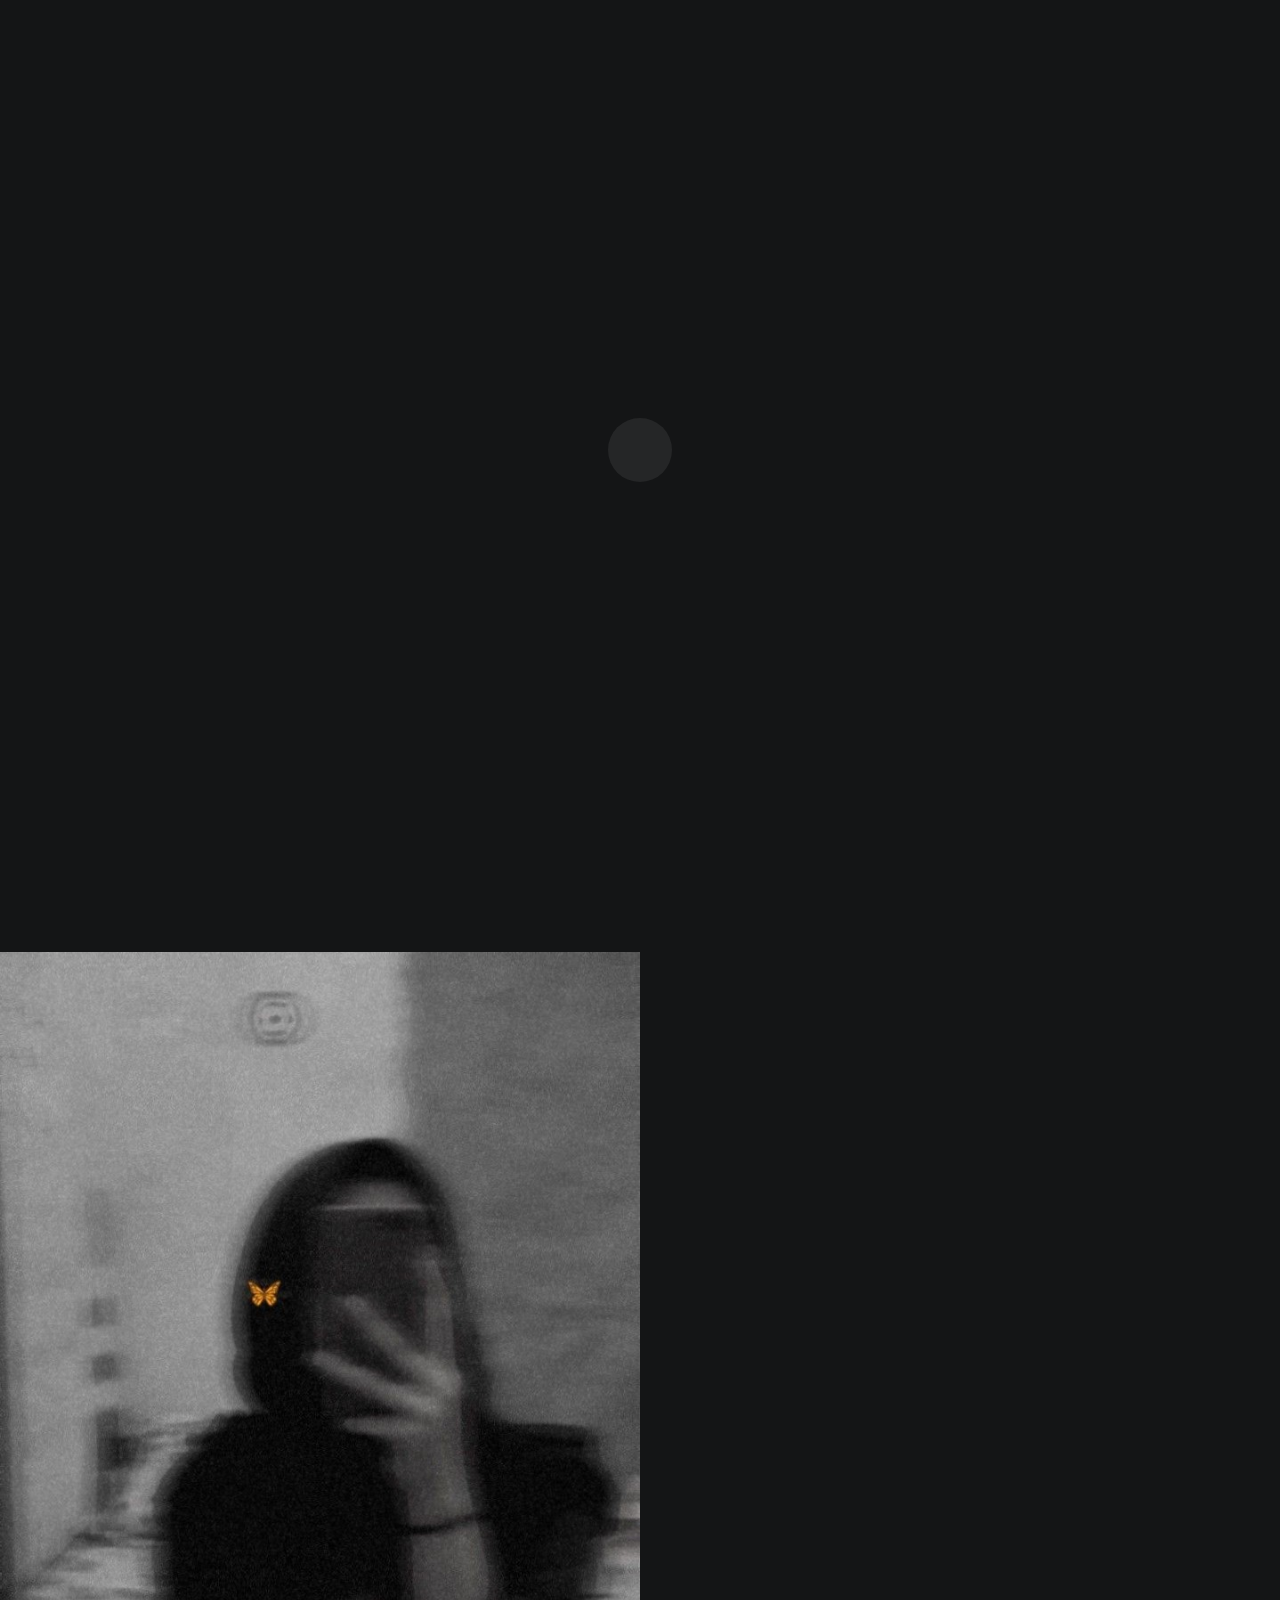
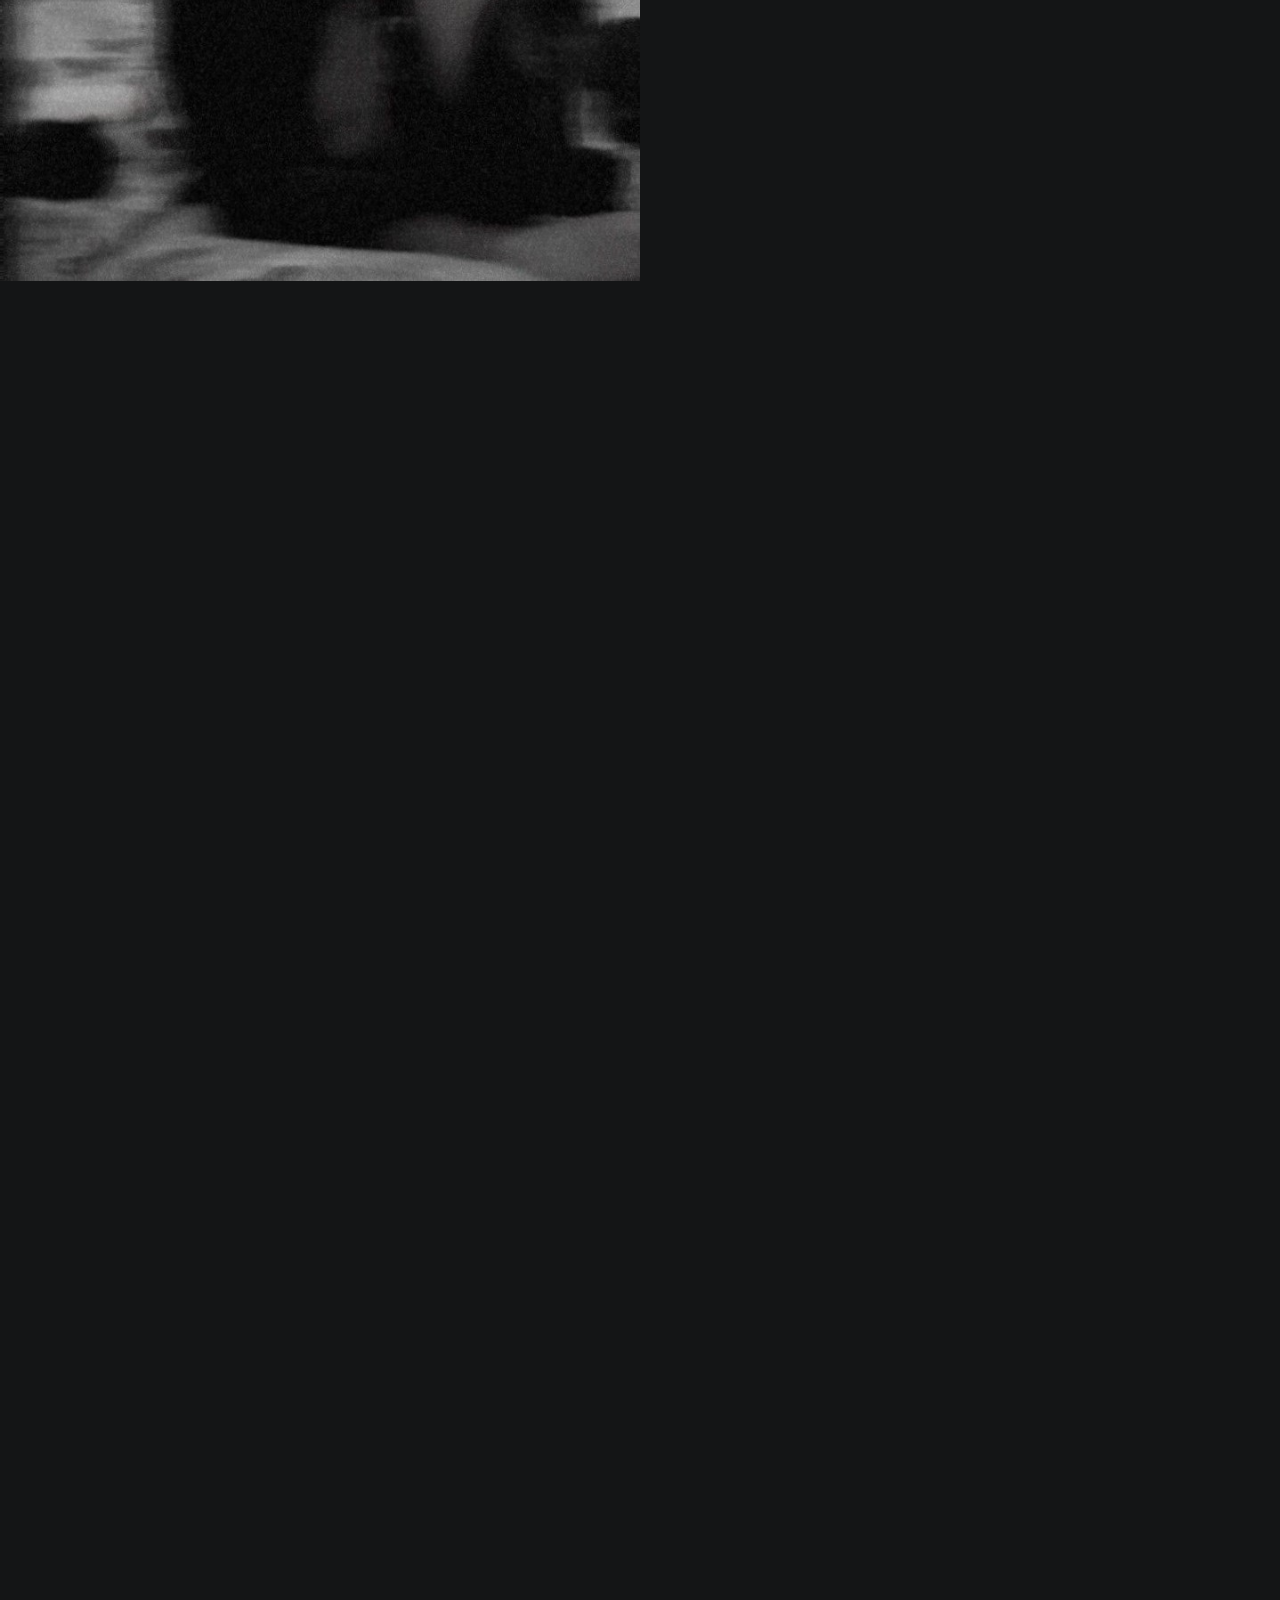
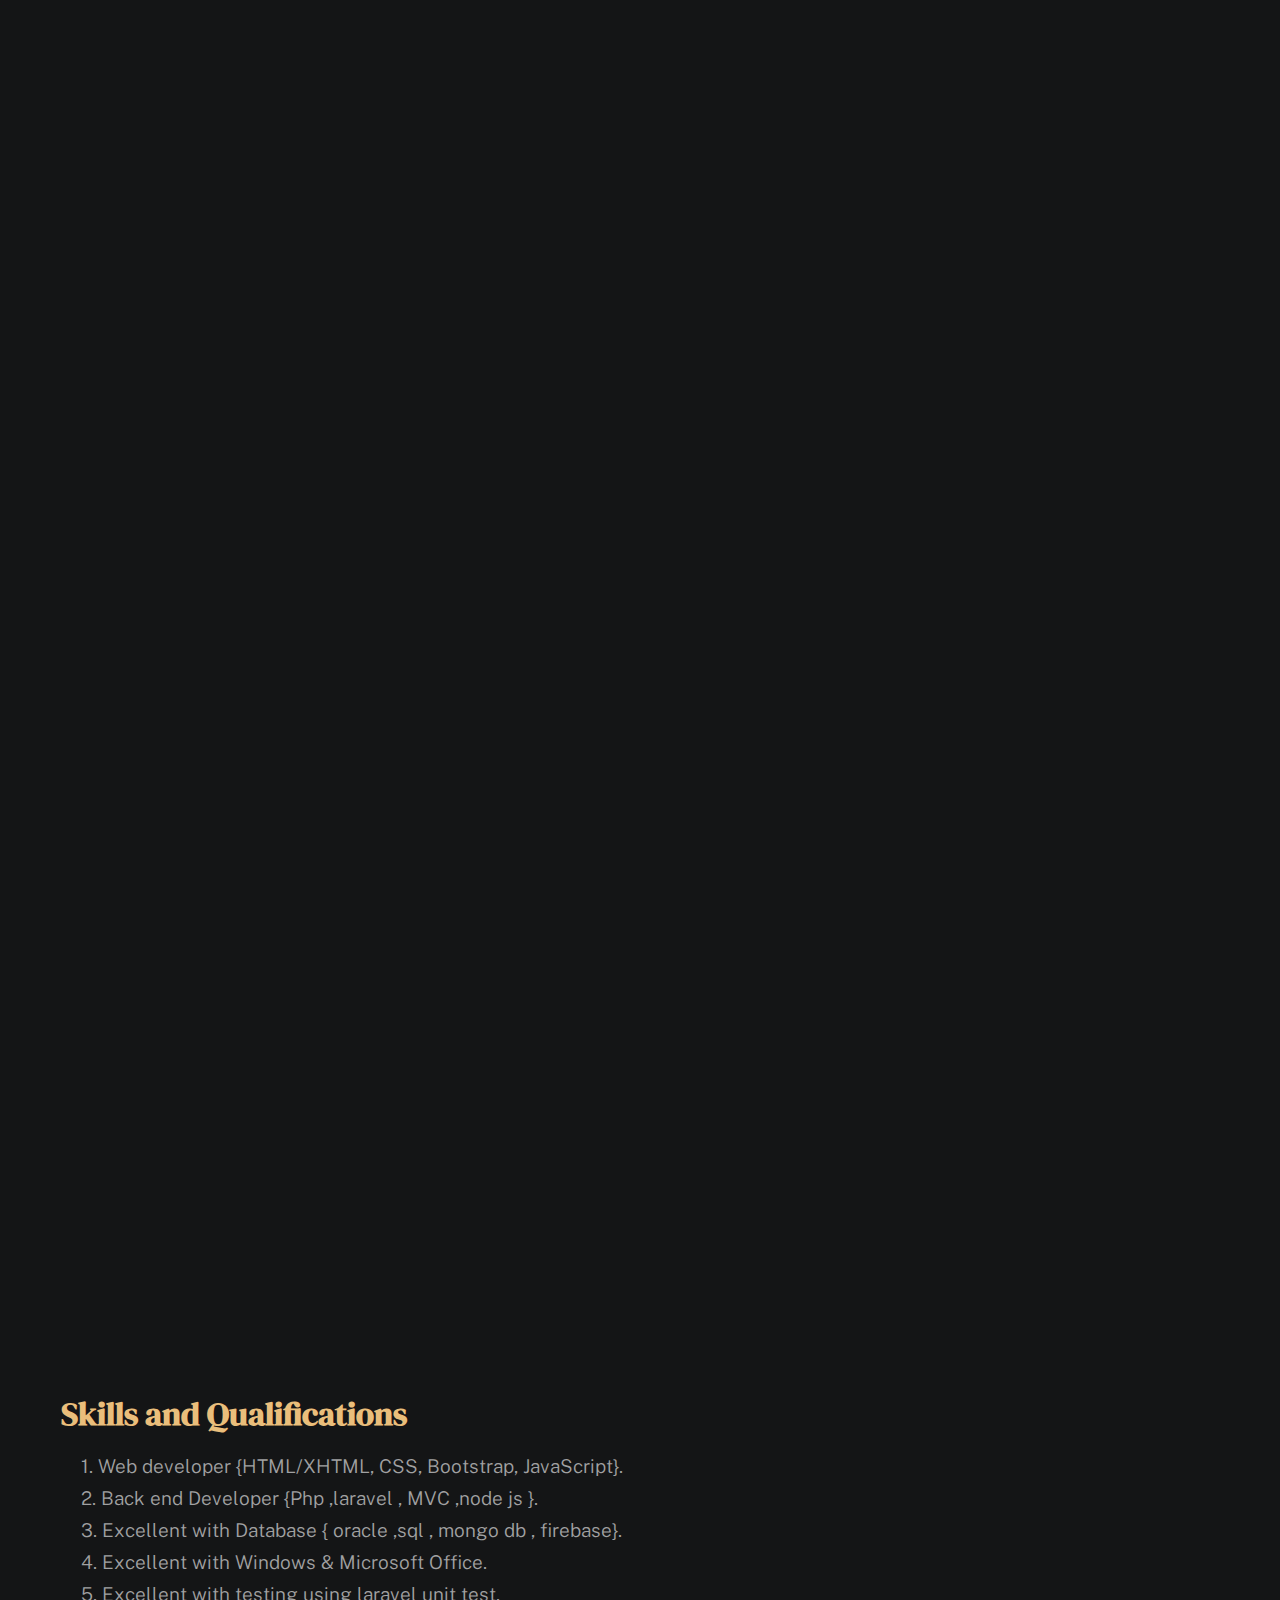
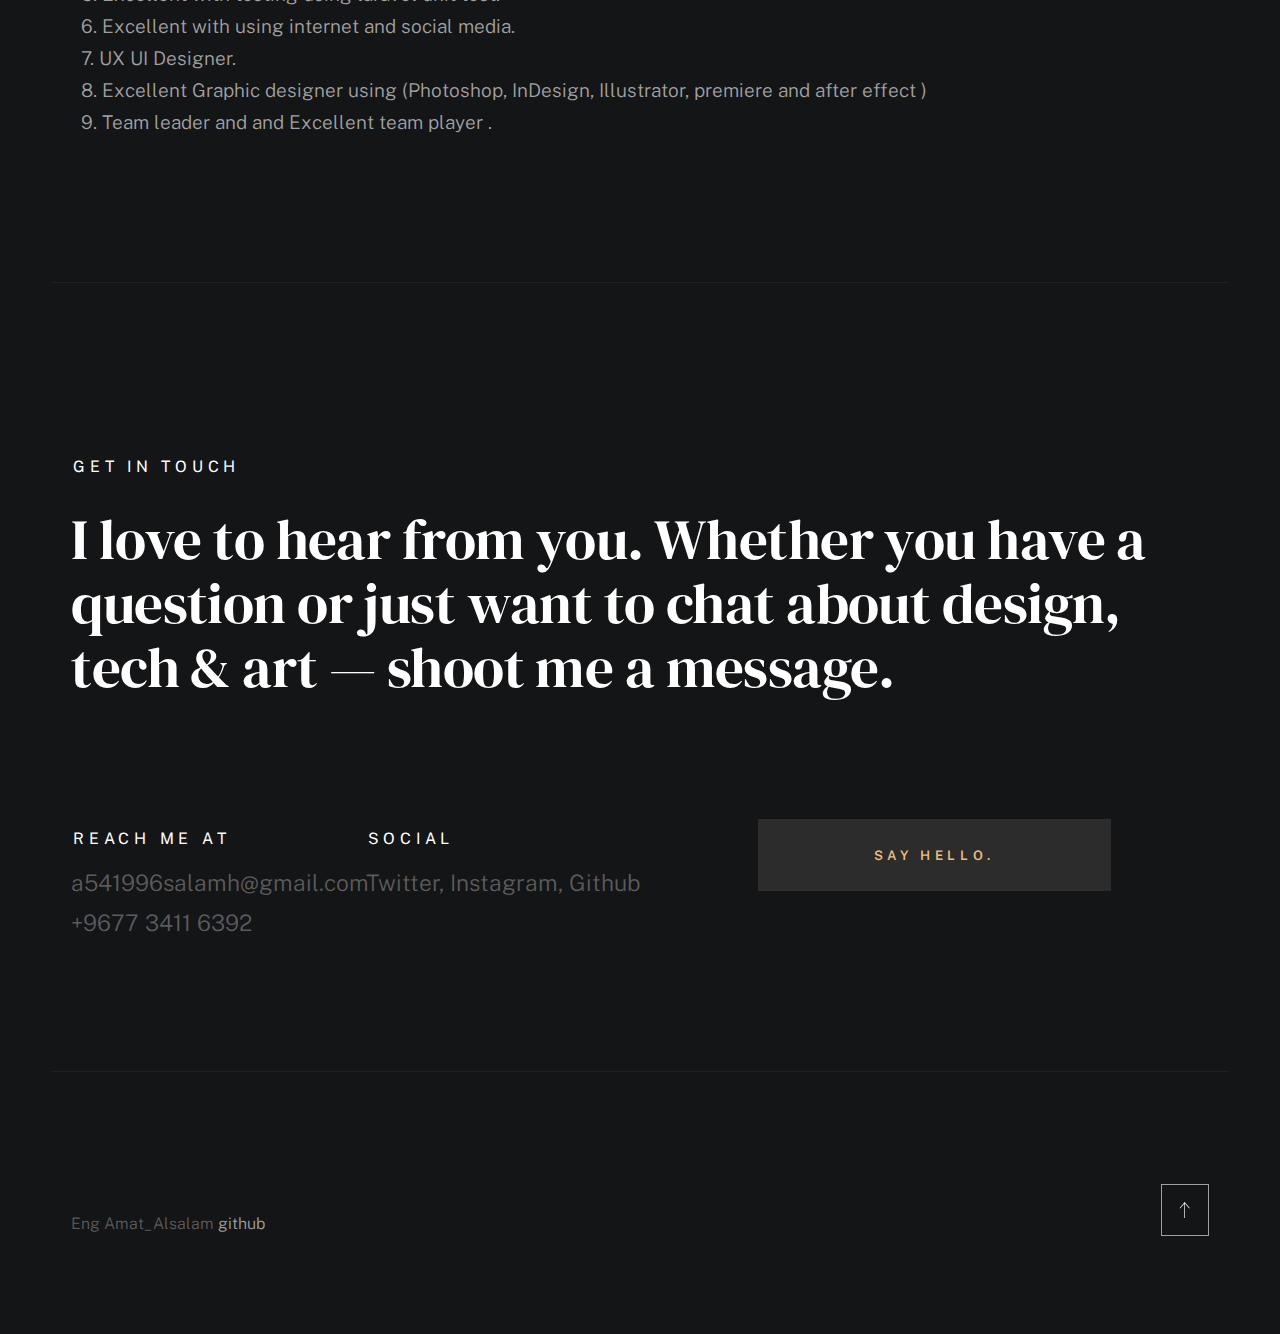
==== index.html @ 9507a700 "commet" ====
<!DOCTYPE html>
<html class="no-js ss-preload" lang="en">
<head>

    <!--- basic page needs
    ================================================== -->
    <meta charset="utf-8">
    <title>Amat</title>
    <meta name="description" content="">
    <meta name="Amat" content="">

    <!-- mobile specific metas
    ================================================== -->
    <meta name="viewport" content="width=device-width, initial-scale=1">

    <!-- CSS
    ================================================== -->
    <link rel="stylesheet" href="css/vendor.css">
    <link rel="stylesheet" href="css/styles.css">

    <!-- favicons
    ================================================== -->
    <link rel="apple-touch-icon" sizes="180x180" href="apple-touch-icon.png">
    
    <link rel="manifest" href="site.webmanifest">

</head>

<body id="top">


    <!-- # preloader
    ================================================== -->
    <div id="preloader">
        <div id="loader">
        </div>
    </div>


    <!-- # page wrap
    ================================================== -->
    <div class="s-pagewrap">

        <div class="circles">
            <span></span>
            <span></span>
            <span></span>
            <span></span>
            <span></span>
        </div>


        <!-- ## site header 
        ================================================== -->
        <header class="s-header">

            <div class="header-mobile">
                <span class="mobile-home-link"><a href="index.html">Luther.</a></span>
                <a class="mobile-menu-toggle" href="#0"><span>Menu</span></a>
            </div>

            <div class="row wide main-nav-wrap">
                <nav class="column lg-12 main-nav">
                    <ul>
                        <li><a href="index.html" class="home-link">Luther.</a></li>
                        <li class="current"><a href="#intro" class="smoothscroll">Intro</a></li>
                        <li><a href="#about" class="smoothscroll">About</a></li>
                        <li><a href="#works" class="smoothscroll">Works</a></li>
                        <li><a href="#contact" class="smoothscroll">Say Hello</a></li>
                        <li><a href="arabic.html" >arabic</a></li>
                        <li><a href="#index" class="smoothscroll">Salama</a></li>
                    </ul>
                </nav>
            </div>

        </header> <!-- end s-header -->


        <!-- ## main content
        ==================================================- -->
        <main class="s-content">


            <!-- ### intro
            ================================================== -->
            <section id="intro" class="s-intro target-section">

                <div class="row intro-content wide">

                    <div class="column">
                        <div class="text-pretitle with-line">
                            Hello World
                        </div>

                        <h1 class="text-huge-title" id="index">
                            I am Amat ALsalam, <br>
                            a A UX UI designer <br>
                            & full-stack developer <br> 
                           & graphic designer <br>
                           And product person passionate<br>
                    about creating simple yet <br>
                     innovative experiences for
                    users. 
                        </h1>
                    </div>
                   
                    <ul class="intro-social">
                        <li><a href="#0">Behance</a></li>
                        <li><a href="#0">Twitter</a></li>
                        <li><a href="#0">Dribbble</a></li>
                        <li><a href="#0">Instagram</a></li>
                    </ul>

                </div> <!-- end intro content -->

                <a href="#about" class="intro-scrolldown smoothscroll">
                    <svg width="24" height="24" viewBox="0 0 24 24" xmlns="http://www.w3.org/2000/svg" fill-rule="evenodd" clip-rule="evenodd"><path d="M11 21.883l-6.235-7.527-.765.644 7.521 9 7.479-9-.764-.645-6.236 7.529v-21.884h-1v21.883z"/></svg>
                </a>

            </section> <!-- end s-intro -->


            <!-- ### about
            ================================================== -->
            <section id="about" class="s-about target-section">


                <div class="row about-info wide" data-animate-block>

                    <div class="column lg-6 md-12 about-info__pic-block">
                        <img src="images/about-photo.jpeg" 
                           >
                    </div>

                    <div class="column lg-6 md-12">
                        <div class="about-info__text" >

                            <h2 class="text-pretitle with-line" data-animate-el>
                                About
                            </h2>
                            <p class="attention-getter" data-animate-el>
                                My Name is Amat Al-salam ,Graduated from sana'a university facuality of computer and
                information technology,Now I work as
                 full-stack developer
                I create notable experiences for digital products, with a strong passion for design strategy,
                illustration,
                typography and storytelling.
                After, leveraging a successful career in architecture, I strive to emphasise user’s needs and behaviours
                while
                balancing them with the clients’ business needs.
                            </p>
                            <a href="cv.html" class="btn btn--medium u-fullwidth" data-animate-el>Download CV</a>

                        </div>
                    </div>
                </div> <!-- about-info -->


                <div class="row about-expertise" data-animate-block>
                    <div class="column lg-12">

                        <h2 class="text-pretitle" data-animate-el>Expertise</h2>

                        <ul class="skills-list h1" data-animate-el>
                            <li>Developer</li>
                            <li>Visual Design</li>
                            <li>Branding Identity</li>
                            <li>UI UX Design</li>
                            <li>Product Design</li>
                    
                        </ul>

                    </div>
                </div> <!-- end about-expertise -->


                <div class="row about-timelines" data-animate-block>

                    <div class="column lg-6 tab-12">

                        <h2 class="text-pretitle" data-animate-el>
                            Experience
                        </h2>

                        <div class="timeline" data-animate-el>

                            <div class="timeline__block">
                                <div class="timeline__bullet"></div>
                                <div class="timeline__header">
                                    <h4 class="timeline__title">E-shuback</h3>
                                    <h5 class="timeline__meta">full-stack developer </h5>
                                    <p class="timeline__timeframe">July 2022 - Present</p>
                                </div>
                                <div class="timeline__desc">
                                    <p>I work as full stack developer using many framework such as laravel ajax and techniques like livewire</p>
                                </div>
                            </div>
    
                            <div class="timeline__block">
                                <div class="timeline__bullet"></div>
                                <div class="timeline__header">
                                    <h4 class="timeline__title">Masar Soft company</h4>
                                    <h5 class="timeline__meta">UX UI & motion graphic designer </h5>
                                    <p class="timeline__timeframe">January 2021 - August 2021</p>
                                </div>
                                <div class="timeline__desc">
                                    <p>motion graphic designer using affter effect and adobe premier programs</p>
                                </div>
                            </div>
                            <div class="timeline__block">
                                <div class="timeline__bullet"></div>
                                <div class="timeline__header">
                                    <h4 class="timeline__title">Kazen pro for trading company </h4>
                                    <h5 class="timeline__meta"> graphic designer </h5>
                                    <p class="timeline__timeframe">January 2020 - January 2021</p>
                                </div>
                                <div class="timeline__desc">
                                    <p> advertizment and graphic designer</p>
                                </div>
                            </div>
                        </div> <!-- end timeline -->

                    </div> <!-- end column -->

                    <div class="column lg-6 tab-12">

                        <h2 class="text-pretitle" data-animate-el>
                            Education
                        </h2>

                        <div class="timeline" data-animate-el>

                            <div class="timeline__block">
                                <div class="timeline__bullet"></div>
                                <div class="timeline__header">
                                    <h4 class="timeline__title">Rowad Coding Acadmy</h4>
                                    <h5 class="timeline__meta"> full-stack developer </h5>
                                    <p class="timeline__timeframe">January 2022 - Jun 2022</p>
                                </div>
                                <div class="timeline__desc">
                                    <p>I was trainer in full-stack developement bootcamp</p>
                                </div>
                            </div>
                            <div class="timeline__block">
                                <div class="timeline__bullet"></div>
                                <div class="timeline__header">
                                    <h4 class="timeline__title">Sana'a university</h4>
                                    <h5 class="timeline__meta"> information systems</h5> 
                                    <p class="timeline__timeframe">August 2016 - Jun 2020</p>
                                </div>
                                <div class="timeline__desc">
                                    <p></p>
                                </div>
                            </div>
                            <div class="timeline__block">
                                <div class="timeline__bullet"></div>
                                <div class="timeline__header">
                                    <h4 class="timeline__title">Ministry of youth and sports, Sana’a Yemen</h4>
                                    <p class="timeline__meta"> graphic designer</p> 
                                   
                                </div>
                                <div class="timeline__desc">
                                    <p></p>
                                </div>
                            </div>
                            <div class="timeline__block">
                                <div class="timeline__bullet"></div>
                                <div class="timeline__header">
                                    <h4 class="timeline__title">A2Z Institute Sana’a – Yemen</h4>
                                    <p class="timeline__meta"> Advanced courses</p> 
                                    
                                </div>
                                <div class="timeline__desc">
                                    <p></p>
                                </div>
                            </div>
                            <div class="timeline__block">
                                <div class="timeline__bullet"></div>
                                <div class="timeline__header">
                                    <h4 class="timeline__title">Fli Institute Sana’a – Yemen</h4>
                                    <p class="timeline__meta"> English Intermdiate diploma</p> 
                                  
                                </div>
                                <div class="timeline__desc">
                                    <p></p>
                                </div>
                            </div>
                        </div> <!-- end timeline -->
                        
                    </div> <!-- end column -->


                </div> <!-- end about-timelines -->

            </section> <!-- end s-about -->


            <!-- ### works
            ================================================== -->
            <section id="works" class="s-works target-section">


                <div class="row works-portfolio">

                    <div class="column lg-12" data-animate-block>

                        <h2 class="text-pretitle" data-animate-el>
                            Recent Works
                        </h2>
                        <p class="h1" data-animate-el>
                            Here are some of my favorite projects I have done lately. Feel free to check them out.
                        </p>
    
                        <ul class="folio-list row block-lg-one-half block-stack-on-1000">

                            <li class="folio-list__item column" data-animate-el>
                                <a class="folio-list__item-link" href="#modal-01">
                                    <div class="folio-list__item-pic">
                                        <img src="images/work/mazad.jpg"
                                             alt="">
                                    </div>
                                    
                                    <div class="folio-list__item-text">
                                        <div class="folio-list__item-cat">
                                            Website
                                        </div>
                                        <div class="folio-list__item-title">
                                            laravel project
                                        </div>
                                    </div>
                                </a>
                                <a class="folio-list__proj-link" href="#" title="project link">
                                    <svg width="15" height="15" viewBox="0 0 15 15" fill="none" xmlns="http://www.w3.org/2000/svg"><path d="M8.14645 3.14645C8.34171 2.95118 8.65829 2.95118 8.85355 3.14645L12.8536 7.14645C13.0488 7.34171 13.0488 7.65829 12.8536 7.85355L8.85355 11.8536C8.65829 12.0488 8.34171 12.0488 8.14645 11.8536C7.95118 11.6583 7.95118 11.3417 8.14645 11.1464L11.2929 8H2.5C2.22386 8 2 7.77614 2 7.5C2 7.22386 2.22386 7 2.5 7H11.2929L8.14645 3.85355C7.95118 3.65829 7.95118 3.34171 8.14645 3.14645Z" fill="currentColor" fill-rule="evenodd" clip-rule="evenodd"></path></svg>
                                </a>
                            </li> <!--end folio-list__item -->

                            <li class="folio-list__item column" data-animate-el>
                                <a class="folio-list__item-link" href="#modal-02">
                                    <div class="folio-list__item-pic">
                                        <img src="images/work/cac.png" 
                                            >
                                    </div>
                                    
                                    <div class="folio-list__item-text">
                                        <div class="folio-list__item-cat">
                                             Website
                                        </div>
                                        <div class="folio-list__item-title">
                                           Car Auction
                                        </div>
                                    </div>
                                </a>
                                <a class="folio-list__proj-link" href="#" title="project link">
                                    <svg width="15" height="15" viewBox="0 0 15 15" fill="none" xmlns="http://www.w3.org/2000/svg"><path d="M8.14645 3.14645C8.34171 2.95118 8.65829 2.95118 8.85355 3.14645L12.8536 7.14645C13.0488 7.34171 13.0488 7.65829 12.8536 7.85355L8.85355 11.8536C8.65829 12.0488 8.34171 12.0488 8.14645 11.8536C7.95118 11.6583 7.95118 11.3417 8.14645 11.1464L11.2929 8H2.5C2.22386 8 2 7.77614 2 7.5C2 7.22386 2.22386 7 2.5 7H11.2929L8.14645 3.85355C7.95118 3.65829 7.95118 3.34171 8.14645 3.14645Z" fill="currentColor" fill-rule="evenodd" clip-rule="evenodd"></path></svg>
                                </a>
                            </li> <!--end folio-list__item -->

                            <li class="folio-list__item column" data-animate-el>
                                <a class="folio-list__item-link" href="#modal-03">
                                    <div class="folio-list__item-pic">
                                        <img src="images/work/portifillio.png" 
                                           >
                                    </div>
                                    
                                    <div class="folio-list__item-text">
                                        <div class="folio-list__item-cat">
                                            portifillio
                                        </div>
                                        <div class="folio-list__item-title">
                                            website.
                                        </div>
                                    </div>
                                </a>
                                <a class="folio-list__proj-link" href="#" title="project link">
                                    <svg width="15" height="15" viewBox="0 0 15 15" fill="none" xmlns="http://www.w3.org/2000/svg"><path d="M8.14645 3.14645C8.34171 2.95118 8.65829 2.95118 8.85355 3.14645L12.8536 7.14645C13.0488 7.34171 13.0488 7.65829 12.8536 7.85355L8.85355 11.8536C8.65829 12.0488 8.34171 12.0488 8.14645 11.8536C7.95118 11.6583 7.95118 11.3417 8.14645 11.1464L11.2929 8H2.5C2.22386 8 2 7.77614 2 7.5C2 7.22386 2.22386 7 2.5 7H11.2929L8.14645 3.85355C7.95118 3.65829 7.95118 3.34171 8.14645 3.14645Z" fill="currentColor" fill-rule="evenodd" clip-rule="evenodd"></path></svg>
                                </a>
                            </li> <!--end folio-list__item -->

                            <li class="folio-list__item column" data-animate-el>
                                <a class="folio-list__item-link" href="#modal-04">
                                    <div class="folio-list__item-pic">
                                        <img src="images/work/job.png" alt="">
                                    </div>
                                    
                                    <div class="folio-list__item-text">
                                        <div class="folio-list__item-cat">
                                            Website
                                        </div>
                                        <div class="folio-list__item-title">
                                            Blockchain for jobs.
                                        </div>
                                    </div>
                                </a>
                                <a class="folio-list__proj-link" href="#" title="project link">
                                    <svg width="15" height="15" viewBox="0 0 15 15" fill="none" xmlns="http://www.w3.org/2000/svg"><path d="M8.14645 3.14645C8.34171 2.95118 8.65829 2.95118 8.85355 3.14645L12.8536 7.14645C13.0488 7.34171 13.0488 7.65829 12.8536 7.85355L8.85355 11.8536C8.65829 12.0488 8.34171 12.0488 8.14645 11.8536C7.95118 11.6583 7.95118 11.3417 8.14645 11.1464L11.2929 8H2.5C2.22386 8 2 7.77614 2 7.5C2 7.22386 2.22386 7 2.5 7H11.2929L8.14645 3.85355C7.95118 3.65829 7.95118 3.34171 8.14645 3.14645Z" fill="currentColor" fill-rule="evenodd" clip-rule="evenodd"></path></svg>
                                </a>
                            </li> <!--end folio-list__item -->

                            <li class="folio-list__item column" data-animate-el>
                                <a class="folio-list__item-link" href="#modal-05">
                                    <div class="folio-list__item-pic">
                                        <img src="images/work/video.png" alt="">
                                    </div>
                                    
                                    <div class="folio-list__item-text">
                                        <div class="folio-list__item-cat">
                                            motion graphic
                                        </div>
                                        <div class="folio-list__item-title">
                                            branding.
                                        </div>
                                    </div>
                                </a>
                                <a class="folio-list__proj-link" href="#" title="project link">
                                    <svg width="15" height="15" viewBox="0 0 15 15" fill="none" xmlns="http://www.w3.org/2000/svg"><path d="M8.14645 3.14645C8.34171 2.95118 8.65829 2.95118 8.85355 3.14645L12.8536 7.14645C13.0488 7.34171 13.0488 7.65829 12.8536 7.85355L8.85355 11.8536C8.65829 12.0488 8.34171 12.0488 8.14645 11.8536C7.95118 11.6583 7.95118 11.3417 8.14645 11.1464L11.2929 8H2.5C2.22386 8 2 7.77614 2 7.5C2 7.22386 2.22386 7 2.5 7H11.2929L8.14645 3.85355C7.95118 3.65829 7.95118 3.34171 8.14645 3.14645Z" fill="currentColor" fill-rule="evenodd" clip-rule="evenodd"></path></svg>
                                </a>
                            </li> <!--end folio-list__item -->

                            <li class="folio-list__item column" data-animate-el>
                                <a class="folio-list__item-link" href="#modal-06">
                                    <div class="folio-list__item-pic">
                                        <img src="images/work/posts.png" alt="">
                                    </div>
                                    
                                    <div class="folio-list__item-text">
                                        <div class="folio-list__item-cat">
                                            Branding & Illustration
                                        </div>
                                        <div class="folio-list__item-title">
                                            social media posts.
                                        </div>
                                    </div>
                                </a>
                                <a class="folio-list__proj-link" href="#" title="project link">
                                    <svg width="15" height="15" viewBox="0 0 15 15" fill="none" xmlns="http://www.w3.org/2000/svg"><path d="M8.14645 3.14645C8.34171 2.95118 8.65829 2.95118 8.85355 3.14645L12.8536 7.14645C13.0488 7.34171 13.0488 7.65829 12.8536 7.85355L8.85355 11.8536C8.65829 12.0488 8.34171 12.0488 8.14645 11.8536C7.95118 11.6583 7.95118 11.3417 8.14645 11.1464L11.2929 8H2.5C2.22386 8 2 7.77614 2 7.5C2 7.22386 2.22386 7 2.5 7H11.2929L8.14645 3.85355C7.95118 3.65829 7.95118 3.34171 8.14645 3.14645Z" fill="currentColor" fill-rule="evenodd" clip-rule="evenodd"></path></svg>
                                </a>
                            </li> <!--end folio-list__item -->

                        </ul> <!-- end folio-list -->

                    </div> <!-- end column -->


                    <!-- Modal Templates Popup
                    -------------------------------------------- -->
                    <div id="modal-01" hidden>
                        <div class="modal-popup">
                            <img src="images/work/mazad.jpg" width="70%" height=""alt="">
                
                            <div class="modal-popup__desc">
                                <h5> Mazad line</h5>
                                <p>team work website for selling cars on auction <br>
                                we used program language such as laravel ,html ,css
                                 ,java_script ,bootstrap and techniques like livewire,but we have not done it yet
                                </p>
                                <ul class="modal-popup__cat">
                                    <li>Website</li>
                                    <li>front and backend developer </li>
                                </ul>
                            </div>
                
                            <a href="" class="modal-popup__details"> there is no project link thats for client privacy</a>
                        </div>
                    </div> <!-- end modal -->

                    <div id="modal-02" hidden>
                        <div class="modal-popup ">
                            <img src="images/work/cac.png" width="98%" height=""alt="">
                
                            <div class="modal-popup__desc">
                                <h5>Car Action website</h5>
                                <p>CAC is laravel project for cars Auction bulid with laravel framework</p>
                                <ul class="modal-popup__cat">
                                    <li>website</li>
                                   
                                    <li> <a href="https://salama-eng.github.io/CarAuction/index.html" class="modal-popup__details">frontend link</a></li>                                    
                                   
                                </ul>
                            </div>
                
                            
                            <a href="https://github.com/salama-eng/CAC_project" class="modal-popup__details">Project backend link</a>
                        </div>
                    </div> <!-- end modal -->

                    <div id="modal-03" hidden>
                        <div class="modal-popup">
                            <img src="images/work/portifillio.png" width="100%" height="90%" alt="">
                
                            <div class="modal-popup__desc">
                                <h5>portfolio</h5>
                                <p>portfolio using nodejs framework</p>
                                <ul class="modal-popup__cat">
                                    <li>website</li>
                                </ul>
                            </div>
                
                            <a href="https://salama-eng.github.io/protofiloi/" class="modal-popup__details">Project link</a>
                        </div>
                    </div> <!-- end modal -->

                    <div id="modal-04" hidden>
                        <div class="modal-popup">
                            <img src="images/work/job.png" alt="">
                
                            <div class="modal-popup__desc">
                                <h5>motion grapic vedios</h5>
                                <p>motion graphic videos using aftereffect and adobe premier program.</p>
                                <ul class="modal-popup__cat">
                                    <li>videos</li>
                                </ul>
                            </div>
                
                            <a href="https://salama-eng.github.io/blockchain-company" class="modal-popup__details">Project link</a>
                        </div>
                    </div> <!-- end modal -->

                    <div id="modal-05" hidden>
                        <div class="modal-popup">

                            <img src="images/work/video.png" alt="">
                
                            <div class="modal-popup__desc">
                                <h5>motion grapic vedios</h5>
                                <p>motion graphic videos using aftereffect and adobe premier program..</p>
                                <ul class="modal-popup__cat">
                                    <li>videos</li>
                                </ul>
                            </div>
                
                            <a href="https://drive.google.com/drive/folders/1o-gbTzigUXdhY1HLjZap4emoyLa5oNHq" class="modal-popup__details">Project link</a>
                        </div>
                    </div> <!-- end modal -->

                    <div id="modal-06" hidden>
                        <div class="modal-popup">
                            <img src="images/work/posts.png" alt="">
                
                            <div class="modal-popup__desc">
                                <h5>posts and social media designer</h5>
                                <p>design posts and advertizments using illistrator photoshop and indesign.</p>
                                <ul class="modal-popup__cat">
                                    <li>Branding</li>
                                    <li>Product Design</li>
                                </ul>
                            </div>
                
                            <a href="https://drive.google.com/drive/folders/1jutzKMspH_Nfbsp2H7UOJoBWjekXszuC" class="modal-popup__details">Project link</a>
                        </div>
                    </div> <!-- end modal -->

                </div> <!-- end works-portfolio -->
                <section id="works" class="s-works target-section">


                    <div class="row works-portfolio">
               

                    <dl class="dictionary-style " style="margin-left: 10px;">
                         <h3><dt><strong>Skills and Qualifications</strong></dt></h3>

                           
                                <dd> Web developer {HTML/XHTML, CSS, Bootstrap, JavaScript}.</dd>
                                <dd> Back end Developer {Php ,laravel , MVC ,node js }.</dd>
                                <dd> Excellent with Database { oracle ,sql , mongo db , firebase}.</dd>
                                <dd> Excellent with Windows & Microsoft Office.</dd>
                                <dd> Excellent with testing using laravel unit test.</dd>
                                <dd> Excellent with using internet and social media.</dd>
                                <dd> UX UI Designer.</dd>
                                <dd> Excellent Graphic designer using (Photoshop, InDesign, Illustrator, premiere and after effect )</dd>
                                <dd> Team leader and and Excellent team player .</dd>

                               
                              
                         
                        </dl> </div>

            </section> <!-- end s-works -->


            <!-- ### contact
            ================================================== -->
            <section id="contact" class="s-contact target-section">

                <div class="row contact-top">
                    <div class="column lg-12">
                        <h2 class="text-pretitle">
                            Get In Touch
                        </h2>

                        <p class="h1">
                            I love to hear from you.
                            Whether you have a question or just 
                            want to chat about design, tech & art — shoot me a message.
                        </p>
                    </div>
                </div> <!-- end contact-top -->

                <div class="row contact-bottom">
                    <div class="column lg-3 md-5 tab-6 stack-on-550 contact-block">
                        <h3 class="text-pretitle">Reach me at</h3>
                        <p class="contact-links">
                            <a href="mailto:a541996salamh@gmail.com" class="mailtoui">a541996salamh@gmail.com</a> <br>
                            <a href="tel:+967734116392">+9677 3411 6392</a>
                        </p>
                    </div>
                    <div class="column lg-4 md-5 tab-6 stack-on-550 contact-block">
                        <h3 class="text-pretitle">Social</h3>
                        <ul class="contact-social">
                            <li><a href="https://twitter.com/Salam_404">Twitter</a></li>
                            <li><a href="https://www.instagram.com/salama.404/">Instagram</a></li>
                            <li><a href="https://github.com/salama-eng">Github</a></li>
                        </ul>
                    </div>
                    <div class="column lg-4 md-12 contact-block">
                        <a href="mailto:a541996salamh@gmail.com" class="mailtoui btn btn--medium u-fullwidth contact-btn">Say Hello.</a>
                    </div>
                </div> <!-- end contact-bottom -->

            </section> <!-- end contact -->

        </main> <!-- end s-content -->


        <!-- ## footer
        ================================================== -->
        <footer class="s-footer">

            <div class="row">
                <div class="column ss-copyright">
                   
                    <span> Eng Amat_Alsalam <a href="mailto:a541996salamh@gmail.com">github</a></span>
                </div>

                <div class="ss-go-top">
                    <a class="smoothscroll" title="Back to Top" href="#top">
                        <svg xmlns="http://www.w3.org/2000/svg" viewBox="0 0 24 24" fill-rule="evenodd" clip-rule="evenodd"><path d="M11 2.206l-6.235 7.528-.765-.645 7.521-9 7.479 9-.764.646-6.236-7.53v21.884h-1v-21.883z"/></svg>
                    </a>
                </div>
            </div>

        </footer> <!-- end s-footer -->

    </div> <!-- end -s-pagewrap -->


    <!-- Java Script
    ================================================== -->
    <script src="js/plugins.js"></script>
    <script src="js/main.js"></script>

</body>
</html>
---- css/vendor.css ----
/* ===================================================================
 * Theme Third-party Stylesheets
 * Template Ver. 1.0.0
 * 02-16-2021
 * -------------------------------------------------------------------
 *
 * TOC:
 * 
 * # PrismJS 1.20.0
 * # Swiper 6.4.5
 * # Basiclightbox
 * 
 * ------------------------------------------------------------------- */



/* ===================================================================
 * # PrismJS 1.20.0
 *   https://prismjs.com/download.html#themes=prism-tomorrow&languages=markup+css+clike+javascript+markup-templating+php
 *   
 *   prism.js tomorrow night eighties for JavaScript, CoffeeScript, CSS and HTML
 *   Based on https://github.com/chriskempson/tomorrow-theme
 *   @author Rose Pritchard
 * ------------------------------------------------------------------- */

code[class*="language-"],
pre[class*="language-"] {
    color           : #ccc;
    background      : none;
    font-family     : var(--font-mono);
    font-size       : calc(var(--text-size) * 0.9444);
    text-align      : left;
    white-space     : pre;
    word-spacing    : normal;
    word-break      : normal;
    word-wrap       : normal;
    line-height     : var(--vspace-1);
    -moz-tab-size   : 4;
    -o-tab-size     : 4;
    tab-size        : 4;
    -webkit-hyphens : none;
    -moz-hyphens    : none;
    -ms-hyphens     : none;
    hyphens         : none;
}

/* Code blocks */

pre[class*="language-"] {
    padding  : var(--vspace-0_5) 0 var(--vspace-1);
    margin   : 0;
    overflow : auto;
}

:not(pre)>code[class*="language-"],
pre[class*="language-"] {
    background : #2d2d2d;
}

/* Inline code */

:not(pre)>code[class*="language-"] {
    padding     : .1em;
    white-space : normal;
}

.token.comment,
.token.block-comment,
.token.prolog,
.token.doctype,
.token.cdata {
    color : #999;
}

.token.punctuation {
    color : #ccc;
}

.token.tag,
.token.attr-name,
.token.namespace,
.token.deleted {
    color : #e2777a;
}

.token.function-name {
    color : #6196cc;
}

.token.boolean,
.token.number,
.token.function {
    color : #f08d49;
}

.token.property,
.token.class-name,
.token.constant,
.token.symbol {
    color : #f8c555;
}

.token.selector,
.token.important,
.token.atrule,
.token.keyword,
.token.builtin {
    color : #cc99cd;
}

.token.string,
.token.char,
.token.attr-value,
.token.regex,
.token.variable {
    color : #7ec699;
}

.token.operator,
.token.entity,
.token.url {
    color : #67cdcc;
}

.token.important,
.token.bold {
    font-weight : bold;
}

.token.italic {
    font-style : italic;
}

.token.entity {
    cursor : help;
}

.token.inserted {
    color : green;
}



/* ===================================================================
 * # Swiper 6.4.5
 *   Most modern mobile touch slider and framework with hardware accelerated transitions
 *   https://swiperjs.com
 *
 *   Copyright 2014-2020 Vladimir Kharlampidi
 *
 *   Released under the MIT License
 *
 *   Released on: December 18, 2020
 * ------------------------------------------------------------------- */

@font-face {
    font-family : "swiper-icons";
    src         : url("data:application/font-woff;charset=utf-8;base64, [base64]//wADZ2x5ZgAAAywAAADMAAAD2MHtryVoZWFkAAABbAAAADAAAAA2E2+eoWhoZWEAAAGcAAAAHwAAACQC9gDzaG10eAAAAigAAAAZAAAArgJkABFsb2NhAAAC0AAAAFoAAABaFQAUGG1heHAAAAG8AAAAHwAAACAAcABAbmFtZQAAA/gAAAE5AAACXvFdBwlwb3N0AAAFNAAAAGIAAACE5s74hXjaY2BkYGAAYpf5Hu/j+W2+MnAzMYDAzaX6QjD6/4//Bxj5GA8AuRwMYGkAPywL13jaY2BkYGA88P8Agx4j+/8fQDYfA1AEBWgDAIB2BOoAeNpjYGRgYNBh4GdgYgABEMnIABJzYNADCQAACWgAsQB42mNgYfzCOIGBlYGB0YcxjYGBwR1Kf2WQZGhhYGBiYGVmgAFGBiQQkOaawtDAoMBQxXjg/wEGPcYDDA4wNUA2CCgwsAAAO4EL6gAAeNpj2M0gyAACqxgGNWBkZ2D4/wMA+xkDdgAAAHjaY2BgYGaAYBkGRgYQiAHyGMF8FgYHIM3DwMHABGQrMOgyWDLEM1T9/w8UBfEMgLzE////P/5//f/V/xv+r4eaAAeMbAxwIUYmIMHEgKYAYjUcsDAwsLKxc3BycfPw8jEQA/[base64]/uznmfPFBNODM2K7MTQ45YEAZqGP81AmGGcF3iPqOop0r1SPTaTbVkfUe4HXj97wYE+yNwWYxwWu4v1ugWHgo3S1XdZEVqWM7ET0cfnLGxWfkgR42o2PvWrDMBSFj/IHLaF0zKjRgdiVMwScNRAoWUoH78Y2icB/yIY09An6AH2Bdu/UB+yxopYshQiEvnvu0dURgDt8QeC8PDw7Fpji3fEA4z/PEJ6YOB5hKh4dj3EvXhxPqH/SKUY3rJ7srZ4FZnh1PMAtPhwP6fl2PMJMPDgeQ4rY8YT6Gzao0eAEA409DuggmTnFnOcSCiEiLMgxCiTI6Cq5DZUd3Qmp10vO0LaLTd2cjN4fOumlc7lUYbSQcZFkutRG7g6JKZKy0RmdLY680CDnEJ+UMkpFFe1RN7nxdVpXrC4aTtnaurOnYercZg2YVmLN/d/gczfEimrE/fs/bOuq29Zmn8tloORaXgZgGa78yO9/cnXm2BpaGvq25Dv9S4E9+5SIc9PqupJKhYFSSl47+Qcr1mYNAAAAeNptw0cKwkAAAMDZJA8Q7OUJvkLsPfZ6zFVERPy8qHh2YER+3i/BP83vIBLLySsoKimrqKqpa2hp6+jq6RsYGhmbmJqZSy0sraxtbO3sHRydnEMU4uR6yx7JJXveP7WrDycAAAAAAAH//wACeNpjYGRgYOABYhkgZgJCZgZNBkYGLQZtIJsFLMYAAAw3ALgAeNolizEKgDAQBCchRbC2sFER0YD6qVQiBCv/H9ezGI6Z5XBAw8CBK/m5iQQVauVbXLnOrMZv2oLdKFa8Pjuru2hJzGabmOSLzNMzvutpB3N42mNgZGBg4GKQYzBhYMxJLMlj4GBgAYow/P/PAJJhLM6sSoWKfWCAAwDAjgbRAAB42mNgYGBkAIIbCZo5IPrmUn0hGA0AO8EFTQAA") format("woff");
    font-weight : 400;
    font-style  : normal;
}

:root {
    --swiper-theme-color : #007aff;
}

.swiper-container {
    margin-left  : auto;
    margin-right : auto;
    position     : relative;
    overflow     : hidden;
    list-style   : none;
    padding      : 0;
    /* Fix of Webkit flickering */
    z-index      : 1;
}

.swiper-container-vertical>.swiper-wrapper {
    flex-direction : column;
}

.swiper-wrapper {
    position            : relative;
    width               : 100%;
    height              : 100%;
    z-index             : 1;
    display             : flex;
    transition-property : transform;
    box-sizing          : content-box;
}

.swiper-container-android .swiper-slide,
.swiper-wrapper {
    transform : translate3d(0px, 0, 0);
}

.swiper-container-multirow>.swiper-wrapper {
    flex-wrap : wrap;
}

.swiper-container-multirow-column>.swiper-wrapper {
    flex-wrap      : wrap;
    flex-direction : column;
}

.swiper-container-free-mode>.swiper-wrapper {
    transition-timing-function : ease-out;
    margin                     : 0 auto;
}

.swiper-slide {
    flex-shrink         : 0;
    width               : 100%;
    height              : 100%;
    position            : relative;
    transition-property : transform;
}

.swiper-slide-invisible-blank {
    visibility : hidden;
}

/* Auto Height */

.swiper-container-autoheight,
.swiper-container-autoheight .swiper-slide {
    height : auto;
}

.swiper-container-autoheight .swiper-wrapper {
    align-items         : flex-start;
    transition-property : transform, height;
}

/* 3D Effects */

.swiper-container-3d {
    perspective : 1200px;
}

.swiper-container-3d .swiper-wrapper,
.swiper-container-3d .swiper-slide,
.swiper-container-3d .swiper-slide-shadow-left,
.swiper-container-3d .swiper-slide-shadow-right,
.swiper-container-3d .swiper-slide-shadow-top,
.swiper-container-3d .swiper-slide-shadow-bottom,
.swiper-container-3d .swiper-cube-shadow {
    transform-style : preserve-3d;
}

.swiper-container-3d .swiper-slide-shadow-left,
.swiper-container-3d .swiper-slide-shadow-right,
.swiper-container-3d .swiper-slide-shadow-top,
.swiper-container-3d .swiper-slide-shadow-bottom {
    position       : absolute;
    left           : 0;
    top            : 0;
    width          : 100%;
    height         : 100%;
    pointer-events : none;
    z-index        : 10;
}

.swiper-container-3d .swiper-slide-shadow-left {
    background-image : linear-gradient(to left, rgba(0, 0, 0, 0.5), rgba(0, 0, 0, 0));
}

.swiper-container-3d .swiper-slide-shadow-right {
    background-image : linear-gradient(to right, rgba(0, 0, 0, 0.5), rgba(0, 0, 0, 0));
}

.swiper-container-3d .swiper-slide-shadow-top {
    background-image : linear-gradient(to top, rgba(0, 0, 0, 0.5), rgba(0, 0, 0, 0));
}

.swiper-container-3d .swiper-slide-shadow-bottom {
    background-image : linear-gradient(to bottom, rgba(0, 0, 0, 0.5), rgba(0, 0, 0, 0));
}

/* CSS Mode */

.swiper-container-css-mode>.swiper-wrapper {
    overflow           : auto;
    scrollbar-width    : none;
    /* For Firefox */
    -ms-overflow-style : none;
    /* For Internet Explorer and Edge */
}

.swiper-container-css-mode>.swiper-wrapper::-webkit-scrollbar {
    display : none;
}

.swiper-container-css-mode>.swiper-wrapper>.swiper-slide {
    scroll-snap-align : start start;
}

.swiper-container-horizontal.swiper-container-css-mode>.swiper-wrapper {
    scroll-snap-type : x mandatory;
}

.swiper-container-vertical.swiper-container-css-mode>.swiper-wrapper {
    scroll-snap-type : y mandatory;
}

:root {
    --swiper-navigation-size   : 44px;
    /*
    --swiper-navigation-color  : var(--swiper-theme-color);
    */
}

.swiper-button-prev,
.swiper-button-next {
    position        : absolute;
    top             : 50%;
    width           : calc(var(--swiper-navigation-size) / 44 * 27);
    height          : var(--swiper-navigation-size);
    margin-top      : calc(-1 * var(--swiper-navigation-size) / 2);
    z-index         : 10;
    cursor          : pointer;
    display         : flex;
    align-items     : center;
    justify-content : center;
    color           : var(--swiper-navigation-color, var(--swiper-theme-color));
}

.swiper-button-prev.swiper-button-disabled,
.swiper-button-next.swiper-button-disabled {
    opacity        : 0.35;
    cursor         : auto;
    pointer-events : none;
}

.swiper-button-prev:after,
.swiper-button-next:after {
    font-family    : swiper-icons;
    font-size      : var(--swiper-navigation-size);
    text-transform : none !important;
    letter-spacing : 0;
    text-transform : none;
    font-variant   : initial;
    line-height    : 1;
}

.swiper-button-prev,
.swiper-container-rtl .swiper-button-next {
    left  : 10px;
    right : auto;
}

.swiper-button-prev:after,
.swiper-container-rtl .swiper-button-next:after {
    content : "prev";
}

.swiper-button-next,
.swiper-container-rtl .swiper-button-prev {
    right : 10px;
    left  : auto;
}

.swiper-button-next:after,
.swiper-container-rtl .swiper-button-prev:after {
    content : "next";
}

.swiper-button-prev.swiper-button-white,
.swiper-button-next.swiper-button-white {
    --swiper-navigation-color : #ffffff;
}

.swiper-button-prev.swiper-button-black,
.swiper-button-next.swiper-button-black {
    --swiper-navigation-color : #000000;
}

.swiper-button-lock {
    display : none;
}

:root {
    /*
    --swiper-pagination-color: var(--swiper-theme-color);
    */
}

.swiper-pagination {
    position   : absolute;
    text-align : center;
    transition : 300ms opacity;
    transform  : translate3d(0, 0, 0);
    z-index    : 10;
}

.swiper-pagination.swiper-pagination-hidden {
    opacity : 0;
}

/* Common Styles */

.swiper-pagination-fraction,
.swiper-pagination-custom,
.swiper-container-horizontal>.swiper-pagination-bullets {
    bottom : 10px;
    left   : 0;
    width  : 100%;
}

/* Bullets */

.swiper-pagination-bullets-dynamic {
    overflow  : hidden;
    font-size : 0;
}

.swiper-pagination-bullets-dynamic .swiper-pagination-bullet {
    transform : scale(0.33);
    position  : relative;
}

.swiper-pagination-bullets-dynamic .swiper-pagination-bullet-active {
    transform : scale(1);
}

.swiper-pagination-bullets-dynamic .swiper-pagination-bullet-active-main {
    transform : scale(1);
}

.swiper-pagination-bullets-dynamic .swiper-pagination-bullet-active-prev {
    transform : scale(0.66);
}

.swiper-pagination-bullets-dynamic .swiper-pagination-bullet-active-prev-prev {
    transform : scale(0.33);
}

.swiper-pagination-bullets-dynamic .swiper-pagination-bullet-active-next {
    transform : scale(0.66);
}

.swiper-pagination-bullets-dynamic .swiper-pagination-bullet-active-next-next {
    transform : scale(0.33);
}

.swiper-pagination-bullet {
    width         : 8px;
    height        : 8px;
    display       : inline-block;
    border-radius : 100%;
    background    : #000;
    opacity       : 0.2;
}

button.swiper-pagination-bullet {
    border             : none;
    margin             : 0;
    padding            : 0;
    box-shadow         : none;
    -webkit-appearance : none;
    -moz-appearance    : none;
    appearance         : none;
}

.swiper-pagination-clickable .swiper-pagination-bullet {
    cursor : pointer;
}

.swiper-pagination-bullet-active {
    opacity    : 1;
    background : var(--swiper-pagination-color, var(--swiper-theme-color));
}

.swiper-container-vertical>.swiper-pagination-bullets {
    right     : 10px;
    top       : 50%;
    transform : translate3d(0px, -50%, 0);
}

.swiper-container-vertical>.swiper-pagination-bullets .swiper-pagination-bullet {
    margin  : 6px 0;
    display : block;
}

.swiper-container-vertical>.swiper-pagination-bullets.swiper-pagination-bullets-dynamic {
    top       : 50%;
    transform : translateY(-50%);
    width     : 8px;
}

.swiper-container-vertical>.swiper-pagination-bullets.swiper-pagination-bullets-dynamic .swiper-pagination-bullet {
    display    : inline-block;
    transition : 200ms transform, 200ms top;
}

.swiper-container-horizontal>.swiper-pagination-bullets .swiper-pagination-bullet {
    margin : 0 4px;
}

.swiper-container-horizontal>.swiper-pagination-bullets.swiper-pagination-bullets-dynamic {
    left        : 50%;
    transform   : translateX(-50%);
    white-space : nowrap;
}

.swiper-container-horizontal>.swiper-pagination-bullets.swiper-pagination-bullets-dynamic .swiper-pagination-bullet {
    transition : 200ms transform, 200ms left;
}

.swiper-container-horizontal.swiper-container-rtl>.swiper-pagination-bullets-dynamic .swiper-pagination-bullet {
    transition : 200ms transform, 200ms right;
}

/* Progress */

.swiper-pagination-progressbar {
    background : rgba(0, 0, 0, 0.25);
    position   : absolute;
}

.swiper-pagination-progressbar .swiper-pagination-progressbar-fill {
    background       : var(--swiper-pagination-color, var(--swiper-theme-color));
    position         : absolute;
    left             : 0;
    top              : 0;
    width            : 100%;
    height           : 100%;
    transform        : scale(0);
    transform-origin : left top;
}

.swiper-container-rtl .swiper-pagination-progressbar .swiper-pagination-progressbar-fill {
    transform-origin : right top;
}

.swiper-container-horizontal>.swiper-pagination-progressbar,
.swiper-container-vertical>.swiper-pagination-progressbar.swiper-pagination-progressbar-opposite {
    width  : 100%;
    height : 4px;
    left   : 0;
    top    : 0;
}

.swiper-container-vertical>.swiper-pagination-progressbar,
.swiper-container-horizontal>.swiper-pagination-progressbar.swiper-pagination-progressbar-opposite {
    width  : 4px;
    height : 100%;
    left   : 0;
    top    : 0;
}

.swiper-pagination-white {
    --swiper-pagination-color : #ffffff;
}

.swiper-pagination-black {
    --swiper-pagination-color : #000000;
}

.swiper-pagination-lock {
    display : none;
}

/* Scrollbar */

.swiper-scrollbar {
    border-radius    : 10px;
    position         : relative;
    -ms-touch-action : none;
    background       : rgba(0, 0, 0, 0.1);
}

.swiper-container-horizontal>.swiper-scrollbar {
    position : absolute;
    left     : 1%;
    bottom   : 3px;
    z-index  : 50;
    height   : 5px;
    width    : 98%;
}

.swiper-container-vertical>.swiper-scrollbar {
    position : absolute;
    right    : 3px;
    top      : 1%;
    z-index  : 50;
    width    : 5px;
    height   : 98%;
}

.swiper-scrollbar-drag {
    height        : 100%;
    width         : 100%;
    position      : relative;
    background    : rgba(0, 0, 0, 0.5);
    border-radius : 10px;
    left          : 0;
    top           : 0;
}

.swiper-scrollbar-cursor-drag {
    cursor : move;
}

.swiper-scrollbar-lock {
    display : none;
}

.swiper-zoom-container {
    width           : 100%;
    height          : 100%;
    display         : flex;
    justify-content : center;
    align-items     : center;
    text-align      : center;
}

.swiper-zoom-container>img,
.swiper-zoom-container>svg,
.swiper-zoom-container>canvas {
    max-width  : 100%;
    max-height : 100%;
    object-fit : contain;
}

.swiper-slide-zoomed {
    cursor : move;
}

/* Preloader */

:root {
    /*
    --swiper-preloader-color: var(--swiper-theme-color);
    */
}

.swiper-lazy-preloader {
    width            : 42px;
    height           : 42px;
    position         : absolute;
    left             : 50%;
    top              : 50%;
    margin-left      : -21px;
    margin-top       : -21px;
    z-index          : 10;
    transform-origin : 50%;
    animation        : swiper-preloader-spin 1s infinite linear;
    box-sizing       : border-box;
    border           : 4px solid var(--swiper-preloader-color, var(--swiper-theme-color));
    border-radius    : 50%;
    border-top-color : transparent;
}

.swiper-lazy-preloader-white {
    --swiper-preloader-color : #fff;
}

.swiper-lazy-preloader-black {
    --swiper-preloader-color : #000;
}

@keyframes swiper-preloader-spin {
    100% {
        transform : rotate(360deg);
    }
}

/* a11y */

.swiper-container .swiper-notification {
    position       : absolute;
    left           : 0;
    top            : 0;
    pointer-events : none;
    opacity        : 0;
    z-index        : -1000;
}

.swiper-container-fade.swiper-container-free-mode .swiper-slide {
    transition-timing-function : ease-out;
}

.swiper-container-fade .swiper-slide {
    pointer-events      : none;
    transition-property : opacity;
}

.swiper-container-fade .swiper-slide .swiper-slide {
    pointer-events : none;
}

.swiper-container-fade .swiper-slide-active,
.swiper-container-fade .swiper-slide-active .swiper-slide-active {
    pointer-events : auto;
}

.swiper-container-cube {
    overflow : visible;
}

.swiper-container-cube .swiper-slide {
    pointer-events              : none;
    -webkit-backface-visibility : hidden;
    backface-visibility         : hidden;
    z-index                     : 1;
    visibility                  : hidden;
    transform-origin            : 0 0;
    width                       : 100%;
    height                      : 100%;
}

.swiper-container-cube .swiper-slide .swiper-slide {
    pointer-events : none;
}

.swiper-container-cube.swiper-container-rtl .swiper-slide {
    transform-origin : 100% 0;
}

.swiper-container-cube .swiper-slide-active,
.swiper-container-cube .swiper-slide-active .swiper-slide-active {
    pointer-events : auto;
}

.swiper-container-cube .swiper-slide-active,
.swiper-container-cube .swiper-slide-next,
.swiper-container-cube .swiper-slide-prev,
.swiper-container-cube .swiper-slide-next+.swiper-slide {
    pointer-events : auto;
    visibility     : visible;
}

.swiper-container-cube .swiper-slide-shadow-top,
.swiper-container-cube .swiper-slide-shadow-bottom,
.swiper-container-cube .swiper-slide-shadow-left,
.swiper-container-cube .swiper-slide-shadow-right {
    z-index                     : 0;
    -webkit-backface-visibility : hidden;
    backface-visibility         : hidden;
}

.swiper-container-cube .swiper-cube-shadow {
    position       : absolute;
    left           : 0;
    bottom         : 0px;
    width          : 100%;
    height         : 100%;
    background     : #000;
    opacity        : 0.6;
    -webkit-filter : blur(50px);
    filter         : blur(50px);
    z-index        : 0;
}

.swiper-container-flip {
    overflow : visible;
}

.swiper-container-flip .swiper-slide {
    pointer-events              : none;
    -webkit-backface-visibility : hidden;
    backface-visibility         : hidden;
    z-index                     : 1;
}

.swiper-container-flip .swiper-slide .swiper-slide {
    pointer-events : none;
}

.swiper-container-flip .swiper-slide-active,
.swiper-container-flip .swiper-slide-active .swiper-slide-active {
    pointer-events : auto;
}

.swiper-container-flip .swiper-slide-shadow-top,
.swiper-container-flip .swiper-slide-shadow-bottom,
.swiper-container-flip .swiper-slide-shadow-left,
.swiper-container-flip .swiper-slide-shadow-right {
    z-index                     : 0;
    -webkit-backface-visibility : hidden;
    backface-visibility         : hidden;
}



/* ===================================================================
 * # Basiclightbox
 *
 *
 * ------------------------------------------------------------------- */

.basicLightbox {
    position        : fixed;
    display         : flex;
    justify-content : center;
    align-items     : center;
    top             : 0;
    left            : 0;
    width           : 100%;
    height          : 100vh;
    background      : var(--color-body);
    opacity         : 0.01;
    transition      : opacity 0.4s ease;
    z-index         : 1000;
    will-change     : opacity;
}

.basicLightbox::after {
    content             : "";
    position            : absolute;
    top                 : 1.8rem;
    right               : 1.8rem;
    width               : 2em;
    height              : 2em;
    background          : url(../images/icons/icon-close.svg);
    background-position : center;
    background-size     : 1.8rem 1.8rem;
    background-repeat   : no-repeat;
    cursor              : pointer;
}

.basicLightbox--visible {
    opacity : 1;
}

.basicLightbox__placeholder {
    max-width   : 100%;
    transform   : scale(0.9);
    transition  : all 0.4s ease;
    z-index     : 1;
    will-change : transform;
    opacity     : 0;
}

.basicLightbox__placeholder>iframe:first-child:last-child,
.basicLightbox__placeholder>img:first-child:last-child,
.basicLightbox__placeholder>video:first-child:last-child {
    display    : block;
    position   : absolute;
    top        : 0;
    right      : 0;
    bottom     : 0;
    left       : 0;
    margin     : auto;
    max-width  : 95%;
    max-height : 95%;
}

.basicLightbox__placeholder>iframe:first-child:last-child,
.basicLightbox__placeholder>video:first-child:last-child {
    pointer-events : auto;
}

.basicLightbox__placeholder>img:first-child:last-child,
.basicLightbox__placeholder>video:first-child:last-child {
    width  : auto;
    height : auto;
}

.basicLightbox--iframe .basicLightbox__placeholder,
.basicLightbox--img .basicLightbox__placeholder,
.basicLightbox--video .basicLightbox__placeholder {
    width          : 100%;
    height         : 100%;
    pointer-events : none;
}

.basicLightbox--visible .basicLightbox__placeholder {
    transform : scale(1);
    opacity   : 1;
}
---- css/styles.css ----
/* =================================================================== 
 * Luther Main Stylesheet
 * Template Ver. 1.0.0
 * 02-15-2021
 * ------------------------------------------------------------------
 *
 * TOC:
 *
 * # SETTINGS
 *      ## fonts 
 *      ## colors
 *      ## spacing and typescale
 *      ## grid variables
 * # NORMALIZE
 * # BASE SETUP
 * # GRID
 *      ## large screen devices 
 *      ## medium screen devices 
 *      ## tablet devices 
 *      ## mobile devices 
 *      ## small screen devices 
 *      ## additional column stackpoints 
 * # UTILITY CLASSES
 * # TYPOGRAPHY 
 *      ## base type styles
 *      ## additional typography & helper classes
 *      ## lists
 *      ## spacing
 * # PRELOADER
 * # FORM
 *      ## style placeholder text
 *      ## change autocomplete styles in Chrome
 * # BUTTONS
 * # TABLE
 * # COMPONENTS
 *      ## pagination
 *      ## alert box 
 *      ## skillbars 
 *      ## stats tabs
 * # PROJECT-WIDE SHARED STYLES
 *      ## media classes
 *      ## theme-specific typography classes
 *      ## MailtoUI style overrides
 * # PAGE WRAP
 *      ## circles
 * # SITE HEADER
 *      ## main navigation
 *      ## mobile menu toggle
 * # INTRO
 *      ## intro social
 *      ## intro scrolldown
 * # ABOUT
 *      ## about info
 *      ## about expertise
 *      ## about timelines
 * # WORKS
 *      ## works portfolio
 *      ## modal popup
 *      ## testimonials
 *      ## testimonial slider 
 * # CONTACT
 * # FOOTER
 *      ## copyright
 *      ## go top
 *
 * ------------------------------------------------------------------ */


/* ===================================================================
 * # SETTINGS
 *
 *
 * ------------------------------------------------------------------- */

/* ------------------------------------------------------------------- 
 * ## fonts 
 * ------------------------------------------------------------------- */
@import url("https://fonts.googleapis.com/css2?family=DM+Serif+Display&family=DM+Serif+Text:ital@0;1&family=Public+Sans:ital,wght@0,300;0,400;0,500;0,600;0,700;1,300;1,400;1,500;1,600;1,700&display=swap");

:root {

    --font-1 : "Public Sans", sans-serif;
    --font-2 : "DM Serif Display", serif;

    /* monospace
    */
    --font-mono : Consolas, "Andale Mono", Courier, "Courier New", monospace;
}

/* ------------------------------------------------------------------- 
 * ## colors
 * ------------------------------------------------------------------- */
:root {

    /* color-1(#eabe7c)
     * color-2(#23967f)
     */
    --color-1 : hsla(36, 72%, 70%, 1);
    --color-2 : hsla(168, 62%, 36%, 1);

    /* theme color variations
     */
    --color-1-lighter : hsla(36, 72%, 90%, 1);
    --color-1-light   : hsla(36, 72%, 80%, 1);
    --color-1-dark    : hsla(36, 72%, 60%, 1);
    --color-1-darker  : hsla(36, 72%, 50%, 1);
    --color-2-lighter : hsla(168, 62%, 56%, 1);
    --color-2-light   : hsla(168, 62%, 46%, 1);
    --color-2-dark    : hsla(168, 62%, 26%, 1);
    --color-2-darker  : hsla(168, 62%, 16%, 1);

    /* feedback colors
     * color-error(#ffd1d2), color-success(#c8e675), 
     * color-info(#d7ecfb), color-notice(#fff099)
     */
    --color-error           : hsla(359, 100%, 91%, 1);
    --color-success         : hsla(76, 69%, 68%, 1);
    --color-info            : hsla(205, 82%, 91%, 1);
    --color-notice          : hsla(51, 100%, 80%, 1);
    --color-error-content   : hsla(359, 50%, 50%, 1);
    --color-success-content : hsla(76, 29%, 28%, 1);
    --color-info-content    : hsla(205, 32%, 31%, 1);
    --color-notice-content  : hsla(51, 30%, 30%, 1);

    /* shades 
     * generated using 
     * Tint & Shade Generator 
     * (https://maketintsandshades.com/)
     */
    --color-black   : #000000;
    --color-gray-19 : #020202;
    --color-gray-18 : #040404;
    --color-gray-17 : #060607;
    --color-gray-16 : #080809;
    --color-gray-15 : #0a0b0b;
    --color-gray-14 : #0c0d0d;
    --color-gray-13 : #0e0f0f;
    --color-gray-12 : #101112;
    --color-gray-11 : #121314;
    --color-gray-10 : #141516;
    --color-gray-9  : #2c2c2d;
    --color-gray-8  : #434445;
    --color-gray-7  : #5b5b5c;
    --color-gray-6  : #727373;
    --color-gray-5  : #8a8a8b;
    --color-gray-4  : #a1a1a2;
    --color-gray-3  : #b9b9b9;
    --color-gray-2  : #d0d0d0;
    --color-gray-1  : #e8e8e8;
    --color-white   : #ffffff;

    /* text
     */
    --color-text        : var(--color-gray-4);
    --color-text-dark   : var(--color-white);
    --color-text-light  : var(--color-gray-7);
    --color-placeholder : var(--color-gray-7);

    /* buttons
     */
    --color-btn                    : var(--color-gray-9);
    --color-btn-text               : var(--color-1);
    --color-btn-hover              : var(--color-white);
    --color-btn-hover-text         : var(--color-black);
    --color-btn-primary            : var(--color-1-dark);
    --color-btn-primary-text       : var(--color-black);
    --color-btn-primary-hover      : var(--color-1-darker);
    --color-btn-primary-hover-text : var(--color-black);
    --color-btn-stroke             : var(--color-white);
    --color-btn-stroke-text        : var(--color-white);
    --color-btn-stroke-hover       : var(--color-white);
    --color-btn-stroke-hover-text  : var(--color-black);

    /* preloader
     */
    --color-preloader-bg : var(--color-gray-10);
    --color-loader       : white;
    --color-loader-light : rgba(255, 255, 255, 0.1);

    /* others
     */
    --color-body    : var(--color-gray-10);
    --color-border  : rgba(255, 255, 255, .05);
    --border-radius : 3px;
}

/* ------------------------------------------------------------------- 
 * ## spacing and typescale
 * ------------------------------------------------------------------- */
:root {

    /* spacing
     * base font size: 19px 
     * vertical space unit : 32px
     */
    --base-size      : 62.5%;
    --multiplier     : 1;
    --base-font-size : calc(1.9rem * var(--multiplier));
    --space          : calc(3.2rem * var(--multiplier));

    /* vertical spacing 
     */
    --vspace-0_125 : calc(0.125 * var(--space));
    --vspace-0_25  : calc(0.25 * var(--space));
    --vspace-0_375 : calc(0.375 * var(--space));
    --vspace-0_5   : calc(0.5 * var(--space));
    --vspace-0_625 : calc(0.625 * var(--space));
    --vspace-0_75  : calc(0.75 * var(--space));
    --vspace-0_875 : calc(0.875 * var(--space));
    --vspace-1     : calc(var(--space));
    --vspace-1_25  : calc(1.25 * var(--space));
    --vspace-1_5   : calc(1.5 * var(--space));
    --vspace-1_75  : calc(1.75 * var(--space));
    --vspace-2     : calc(2 * var(--space));
    --vspace-2_5   : calc(2.5 * var(--space));
    --vspace-3     : calc(3 * var(--space));
    --vspace-3_5   : calc(3.5 * var(--space));
    --vspace-4     : calc(4 * var(--space));
    --vspace-4_5   : calc(4.5 * var(--space));
    --vspace-5     : calc(5 * var(--space));

    /* type scale
     * ratio 1:2 | base: 19px
     * -------------------------------------------------------
     *
     * --text-display-3 = (81.70px)
     * --text-display-2 = (68.08px)
     * --text-display-1 = (56.73px)
     * --text-xxxl      = (47.28px)
     * --text-xxl       = (39.40px)
     * --text-xl        = (32.83px)
     * --text-lg        = (27.36px)
     * --text-md        = (22.80px)
     * --text-size      = (19.00px) BASE
     * --text-sm        = (15.83px)
     * --text-xs        = (13.19px)
     *
     * ---------------------------------------------------------
     */
    --text-scale-ratio : 1.2;
    --text-size        : var(--base-font-size);
    --text-xs          : calc((var(--text-size) / var(--text-scale-ratio)) / var(--text-scale-ratio));
    --text-sm          : calc(var(--text-xs) * var(--text-scale-ratio));
    --text-md          : calc(var(--text-sm) * var(--text-scale-ratio) * var(--text-scale-ratio));
    --text-lg          : calc(var(--text-md) * var(--text-scale-ratio));
    --text-xl          : calc(var(--text-lg) * var(--text-scale-ratio));
    --text-xxl         : calc(var(--text-xl) * var(--text-scale-ratio));
    --text-xxxl        : calc(var(--text-xxl) * var(--text-scale-ratio));
    --text-display-1   : calc(var(--text-xxxl) * var(--text-scale-ratio));
    --text-display-2   : calc(var(--text-display-1) * var(--text-scale-ratio));
    --text-display-3   : calc(var(--text-display-2) * var(--text-scale-ratio));

    /* default button height
     */
    --vspace-btn : var(--vspace-2);
}

/* on mobile devices below 600px, change the value of '--multiplier' 
 * to adjust the values of base font size and vertical space unit.
 */
@media screen and (max-width: 600px) {
    :root {
        --multiplier : .875;
    }
}

/* ------------------------------------------------------------------- 
 * ## grid variables
 * ------------------------------------------------------------------- */
:root {

    /* widths for rows and containers
     */
    --width-full     : 100%;
    --width-max      : 1200px;
    --width-wide     : 1400px;
    --width-wider    : 1600px;
    --width-widest   : 1800px;
    --width-narrow   : 1000px;
    --width-narrower : 800px;
    --width-grid-max : var(--width-max);

    /* gutter
     */
    --gutter : 2rem;
}

/* on medium screen devices
 */
@media screen and (max-width: 1200px) {
    :root {
        --gutter : 1.6rem;
    }
}

/* on mobile devices
 */
@media screen and (max-width: 600px) {
    :root {
        --gutter : 1rem;
    }
}



/* ====================================================================
 * # NORMALIZE
 *
 *
 * --------------------------------------------------------------------
 * normalize.css v8.0.1 | MIT License |
 * github.com/necolas/normalize.css
 * -------------------------------------------------------------------- */

html {
    line-height              : 1.15;
    -webkit-text-size-adjust : 100%;
}

body {
    margin : 0;
}

main {
    display : block;
}

h1 {
    font-size : 2em;
    margin    : 0.67em 0;
}

hr {
    box-sizing : content-box;
    height     : 0;
    overflow   : visible;
}

pre {
    font-family : monospace, monospace;
    font-size   : 1em;
}

a {
    background-color : transparent;
}

abbr[title] {
    border-bottom   : none;
    text-decoration : underline;
    text-decoration : underline dotted;
}

b,
strong {
    font-weight : bolder;
}

code,
kbd,
samp {
    font-family : monospace, monospace;
    font-size   : 1em;
}

small {
    font-size : 80%;
}

sub,
sup {
    font-size      : 75%;
    line-height    : 0;
    position       : relative;
    vertical-align : baseline;
}

sub {
    bottom : -0.25em;
}

sup {
    top : -0.5em;
}

img {
    border-style : none;
}

button,
input,
optgroup,
select,
textarea {
    font-family : inherit;
    font-size   : 100%;
    line-height : 1.15;
    margin      : 0;
}

button,
input {
    overflow : visible;
}

button,
select {
    text-transform : none;
}

button,
[type="button"],
[type="reset"],
[type="submit"] {
    -webkit-appearance : button;
}

button::-moz-focus-inner,
[type="button"]::-moz-focus-inner,
[type="reset"]::-moz-focus-inner,
[type="submit"]::-moz-focus-inner {
    border-style : none;
    padding      : 0;
}

button:-moz-focusring,
[type="button"]:-moz-focusring,
[type="reset"]:-moz-focusring,
[type="submit"]:-moz-focusring {
    outline : 1px dotted ButtonText;
}

fieldset {
    padding : 0.35em 0.75em 0.625em;
}

legend {
    box-sizing  : border-box;
    color       : inherit;
    display     : table;
    max-width   : 100%;
    padding     : 0;
    white-space : normal;
}

progress {
    vertical-align : baseline;
}

textarea {
    overflow : auto;
}

[type="checkbox"],
[type="radio"] {
    box-sizing : border-box;
    padding    : 0;
}

[type="number"]::-webkit-inner-spin-button,
[type="number"]::-webkit-outer-spin-button {
    height : auto;
}

[type="search"] {
    -webkit-appearance : textfield;
    outline-offset     : -2px;
}

[type="search"]::-webkit-search-decoration {
    -webkit-appearance : none;
}

::-webkit-file-upload-button {
    -webkit-appearance : button;
    font               : inherit;
}

details {
    display : block;
}

summary {
    display : list-item;
}

template {
    display : none;
}

[hidden] {
    display : none;
}



/* ===================================================================
 * # BASE SETUP
 *
 *
 * ------------------------------------------------------------------- */

html {
    font-size  : var(--base-size);
    box-sizing : border-box;
}

*,
*::before,
*::after {
    box-sizing : inherit;
}

html,
body {
    height : 100%;
}

body {
    background-color            : var(--color-body);
    -webkit-overflow-scrolling  : touch;
    -webkit-text-size-adjust    : 100%;
    -webkit-tap-highlight-color : rgba(0, 0, 0, 0);
    -webkit-font-smoothing      : antialiased;
    -moz-osx-font-smoothing     : grayscale;
}

p {
    font-size      : inherit;
    text-rendering : optimizeLegibility;
}

a {
    text-decoration : none;
}

svg,
img,
video {
    max-width : 100%;
    height    : auto;
}

pre {
    overflow : auto;
}

div, dl, dt, dd, ul, ol, li, h1, h2, h3, h4, h5, h6, pre, form, p, blockquote, th, td {
    margin  : 0;
    padding : 0;
}

input[type="email"],
input[type="number"],
input[type="search"],
input[type="text"],
input[type="tel"],
input[type="url"],
input[type="password"],
textarea {
    -webkit-appearance : none;
    -moz-appearance    : none;
    appearance         : none;
}



/* ===================================================================
 * # GRID v4.0.0
 *
 *
 *   -----------------------------------------------------------------
 * - Grid breakpoints are based on MAXIMUM WIDTH media queries, 
 *   meaning they apply to that one breakpoint and ALL THOSE BELOW IT.
 * - Grid columns without a specified width will automatically layout 
 *   as equal width columns.
 *
 * - BLOCK GRID columns(columns inside BLOCK GRID containers) are 
 *   equally-sized columns define at parent/row level. 
 *   A BLOCK GRID container's class attribute value begins with "block-".
 *
 * ------------------------------------------------------------------- */

/* row 
 */
.row {
    width     : 92%;
    max-width : var(--width-grid-max);
    margin    : 0 auto;
    display   : flex;
    flex-flow : row wrap;
}

.row .row {
    width        : auto;
    max-width    : none;
    margin-left  : calc(var(--gutter) * -1);
    margin-right : calc(var(--gutter) * -1);
}

/* column
 */
.column {
    display : block;
    flex    : 1 1 0%;
    padding : 0 var(--gutter);
}

.collapse>.column,
.column.collapse {
    padding : 0;
}

/* row utility classes
 */
.row.row-wrap {
    flex-wrap : wrap;
}

.row.row-nowrap {
    flex-wrap : nowrap;
}

.row.row-y-top {
    align-items : flex-start;
}

.row.row-y-bottom {
    align-items : flex-end;
}

.row.row-y-center {
    align-items : center;
}

.row.row-stretch {
    align-items : stretch;
}

.row.row-baseline {
    align-items : baseline;
}

.row.row-x-left {
    justify-content : flex-start;
}

.row.row-x-right {
    justify-content : flex-end;
}

.row.row-x-center {
    justify-content : center;
}

/* --------------------------------------------------------------------
 * ## large screen devices 
 * -------------------------------------------------------------------- */
.lg-1 {
    flex  : none;
    width : 8.33333%;
}

.lg-2 {
    flex  : none;
    width : 16.66667%;
}

.lg-3 {
    flex  : none;
    width : 25%;
}

.lg-4 {
    flex  : none;
    width : 33.33333%;
}

.lg-5 {
    flex  : none;
    width : 41.66667%;
}

.lg-6 {
    flex  : none;
    width : 50%;
}

.lg-7 {
    flex  : none;
    width : 58.33333%;
}

.lg-8 {
    flex  : none;
    width : 66.66667%;
}

.lg-9 {
    flex  : none;
    width : 75%;
}

.lg-10 {
    flex  : none;
    width : 83.33333%;
}

.lg-11 {
    flex  : none;
    width : 91.66667%;
}

.lg-12 {
    flex  : none;
    width : 100%;
}

.block-lg-one-eight>.column {
    flex  : none;
    width : 12.5%;
}

.block-lg-one-sixth>.column {
    flex  : none;
    width : 16.66667%;
}

.block-lg-one-fifth>.column {
    flex  : none;
    width : 20%;
}

.block-lg-one-fourth>.column {
    flex  : none;
    width : 25%;
}

.block-lg-one-third>.column {
    flex  : none;
    width : 33.33333%;
}

.block-lg-one-half>.column {
    flex  : none;
    width : 50%;
}

.block-lg-whole>.column {
    flex  : none;
    width : 100%;
}

/* --------------------------------------------------------------------
 * ## medium screen devices 
 * -------------------------------------------------------------------- */
@media screen and (max-width: 1200px) {
    .md-1 {
        flex  : none;
        width : 8.33333%;
    }

    .md-2 {
        flex  : none;
        width : 16.66667%;
    }

    .md-3 {
        flex  : none;
        width : 25%;
    }

    .md-4 {
        flex  : none;
        width : 33.33333%;
    }

    .md-5 {
        flex  : none;
        width : 41.66667%;
    }

    .md-6 {
        flex  : none;
        width : 50%;
    }

    .md-7 {
        flex  : none;
        width : 58.33333%;
    }

    .md-8 {
        flex  : none;
        width : 66.66667%;
    }

    .md-9 {
        flex  : none;
        width : 75%;
    }

    .md-10 {
        flex  : none;
        width : 83.33333%;
    }

    .md-11 {
        flex  : none;
        width : 91.66667%;
    }

    .md-12 {
        flex  : none;
        width : 100%;
    }

    .block-md-one-eight>.column {
        flex  : none;
        width : 12.5%;
    }

    .block-md-one-sixth>.column {
        flex  : none;
        width : 16.66667%;
    }

    .block-md-one-fifth>.column {
        flex  : none;
        width : 20%;
    }

    .block-md-one-fourth>.column {
        flex  : none;
        width : 25%;
    }

    .block-md-one-third>.column {
        flex  : none;
        width : 33.33333%;
    }

    .block-md-one-half>.column {
        flex  : none;
        width : 50%;
    }

    .block-md-whole>.column {
        flex  : none;
        width : 100%;
    }

    .hide-on-md {
        display : none;
    }
}

/* --------------------------------------------------------------------
 * ## tablet devices 
 * -------------------------------------------------------------------- */
@media screen and (max-width: 800px) {
    .tab-1 {
        flex  : none;
        width : 8.33333%;
    }

    .tab-2 {
        flex  : none;
        width : 16.66667%;
    }

    .tab-3 {
        flex  : none;
        width : 25%;
    }

    .tab-4 {
        flex  : none;
        width : 33.33333%;
    }

    .tab-5 {
        flex  : none;
        width : 41.66667%;
    }

    .tab-6 {
        flex  : none;
        width : 50%;
    }

    .tab-7 {
        flex  : none;
        width : 58.33333%;
    }

    .tab-8 {
        flex  : none;
        width : 66.66667%;
    }

    .tab-9 {
        flex  : none;
        width : 75%;
    }

    .tab-10 {
        flex  : none;
        width : 83.33333%;
    }

    .tab-11 {
        flex  : none;
        width : 91.66667%;
    }

    .tab-12 {
        flex  : none;
        width : 100%;
    }

    .block-tab-one-eight>.column {
        flex  : none;
        width : 12.5%;
    }

    .block-tab-one-sixth>.column {
        flex  : none;
        width : 16.66667%;
    }

    .block-tab-one-fifth>.column {
        flex  : none;
        width : 20%;
    }

    .block-tab-one-fourth>.column {
        flex  : none;
        width : 25%;
    }

    .block-tab-one-third>.column {
        flex  : none;
        width : 33.33333%;
    }

    .block-tab-one-half>.column {
        flex  : none;
        width : 50%;
    }

    .block-tab-whole>.column {
        flex  : none;
        width : 100%;
    }

    .hide-on-tab {
        display : none;
    }
}

/* --------------------------------------------------------------------
 * ## mobile devices 
 * -------------------------------------------------------------------- */
@media screen and (max-width: 600px) {
    .row {
        width         : 100%;
        padding-left  : 6vw;
        padding-right : 6vw;
    }

    .row .row {
        padding-left  : 0;
        padding-right : 0;
    }

    .mob-1 {
        flex  : none;
        width : 8.33333%;
    }

    .mob-2 {
        flex  : none;
        width : 16.66667%;
    }

    .mob-3 {
        flex  : none;
        width : 25%;
    }

    .mob-4 {
        flex  : none;
        width : 33.33333%;
    }

    .mob-5 {
        flex  : none;
        width : 41.66667%;
    }

    .mob-6 {
        flex  : none;
        width : 50%;
    }

    .mob-7 {
        flex  : none;
        width : 58.33333%;
    }

    .mob-8 {
        flex  : none;
        width : 66.66667%;
    }

    .mob-9 {
        flex  : none;
        width : 75%;
    }

    .mob-10 {
        flex  : none;
        width : 83.33333%;
    }

    .mob-11 {
        flex  : none;
        width : 91.66667%;
    }

    .mob-12 {
        flex  : none;
        width : 100%;
    }

    .block-mob-one-eight>.column {
        flex  : none;
        width : 12.5%;
    }

    .block-mob-one-sixth>.column {
        flex  : none;
        width : 16.66667%;
    }

    .block-mob-one-fifth>.column {
        flex  : none;
        width : 20%;
    }

    .block-mob-one-fourth>.column {
        flex  : none;
        width : 25%;
    }

    .block-mob-one-third>.column {
        flex  : none;
        width : 33.33333%;
    }

    .block-mob-one-half>.column {
        flex  : none;
        width : 50%;
    }

    .block-mob-whole>.column {
        flex  : none;
        width : 100%;
    }

    .hide-on-mob {
        display : none;
    }
}

/* --------------------------------------------------------------------
 * ## small screen devices 
 * --------------------------------------------------------------------*/

/* stack columns on small screen devices
 */
@media screen and (max-width: 400px) {
    .row .row {
        margin-left  : 0;
        margin-right : 0;
    }

    .block-stack>.column,
    .column {
        flex         : none;
        width        : 100%;
        margin-left  : 0;
        margin-right : 0;
        padding      : 0;
    }

    .hide-on-sm {
        display : none;
    }
}

/* --------------------------------------------------------------------
 * ## additional column stackpoints 
 * -------------------------------------------------------------------- */
@media screen and (max-width: 1000px) {

    .stack-on-1000,
    .block-stack-on-1000>.column {
        flex         : none;
        width        : 100%;
        margin-left  : 0;
        margin-right : 0;
    }
}

@media screen and (max-width: 700px) {

    .stack-on-700,
    .block-stack-on-700>.column {
        flex         : none;
        width        : 100%;
        margin-left  : 0;
        margin-right : 0;
    }
}

@media screen and (max-width: 550px) {

    .stack-on-550,
    .block-stack-on-550>.column {
        flex         : none;
        width        : 100%;
        margin-left  : 0;
        margin-right : 0;
    }
}



/* ===================================================================
 * # UTILITY CLASSES
 *
 *
 * ------------------------------------------------------------------- */

/* flex item alignment classes
 */
.u-flexitem-center {
    margin     : auto;
    align-self : center;
}

.u-flexitem-left {
    margin-right : auto;
    align-self   : center;
}

.u-flexitem-right {
    margin-left : auto;
    align-self  : center;
}

.u-flexitem-x-center {
    margin-right : auto;
    margin-left  : auto;
}

.u-flexitem-x-left {
    margin-right : auto;
}

.u-flexitem-x-right {
    margin-left : auto;
}

.u-flexitem-y-center {
    align-self : center;
}

.u-flexitem-y-top {
    align-self : flex-start;
}

.u-flexitem-y-bottom {
    align-self : flex-end;
}

/* misc helper classes
 */
.u-clearfix:after {
    content : "";
    display : table;
    clear   : both;
}

.u-hidden {
    display : none;
}

.u-invisible {
    visibility : hidden;
}

.u-antialiased {
    -webkit-font-smoothing  : antialiased;
    -moz-osx-font-smoothing : grayscale;
}

.u-overflow-hidden {
    overflow : hidden;
}

.u-remove-top {
    margin-top : 0;
}

.u-remove-bottom {
    margin-bottom : 0;
}

.u-add-half-bottom {
    margin-bottom : var(--vspace-0_5);
}

.u-add-bottom {
    margin-bottom : var(--vspace-1);
}

.u-no-border {
    border : none;
}

.u-fullwidth {
    width : 100%;
}

.u-pull-left {
    float : left;
}

.u-pull-right {
    float : right;
}



/* ===================================================================
 * # TYPOGRAPHY 
 *
 *
 * ------------------------------------------------------------------- 
 * type scale - ratio 1:2 | base: 19px
 * -------------------------------------------------------------------
 *
 * --text-display-3 = (81.70px)
 * --text-display-2 = (68.08px)
 * --text-display-1 = (56.73px)
 * --text-xxxl      = (47.28px)
 * --text-xxl       = (39.40px)
 * --text-xl        = (32.83px)
 * --text-lg        = (27.36px)
 * --text-md        = (22.80px)
 * --text-size      = (19.00px) BASE
 * --text-sm        = (15.83px)
 * --text-xs        = (13.19px)
 *
 * -------------------------------------------------------------------- */

/* --------------------------------------------------------------------
 * ## base type styles
 * -------------------------------------------------------------------- */
body {
    font-family : var(--font-1);
    font-size   : var(--base-font-size);
    font-weight : 300;
    line-height : var(--vspace-1);
    color       : var(--color-text);
}

/* links
 */
a {
    color      : var(--color-1);
    transition : all 0.3s ease-in-out;
}

a:focus,
a:hover,
a:active {
    color : var(--color-2);
}

a:hover,
a:active {
    outline : 0;
}

/* headings
 */
h1, h2, h3, h4, h5, h6, 
.h1, .h2, .h3, .h4, .h5, .h6 {
    font-family            : var(--font-2);
    font-weight            : 400;
    color                  : var(--color-text-dark);
    font-variant-ligatures : common-ligatures;
    text-rendering         : optimizeLegibility;
}

h1, .h1 {
    margin-top    : var(--vspace-2_5);
    margin-bottom : var(--vspace-0_75);
}

h2, .h2, h3, .h3, h4, .h4 {
    margin-top    : var(--vspace-2);
    margin-bottom : var(--vspace-0_5);
}

h5, .h5, h6, .h6 {
    margin-top    : var(--vspace-1_5);
    margin-bottom : var(--vspace-0_5);
}

h1, .h1 {
    font-size      : var(--text-display-1);
    line-height    : var(--vspace-2);
    letter-spacing : -.01em;
}

@media screen and (max-width: 500px) {
    h1, .h1 {
        font-size   : var(--text-xxxl);
        line-height : calc(1.625 * var(--space));
    }
}
h2, .h2 {
    font-size   : var(--text-xxl);
    line-height : var(--vspace-1_5);
}

h3, .h3 {
    font-size   : var(--text-xl);
    line-height : var(--vspace-1_25);
}

h4, .h4 {
    font-size   : var(--text-lg);
    line-height : var(--vspace-1);
}

h5, .h5 {
    font-size   : var(--text-md);
    line-height : var(--vspace-0_875);
}

h6, .h6 {
    font-family    : var(--font-1);
    font-weight    : 600;
    font-size      : var(--text-sm);
    line-height    : var(--vspace-0_75);
    text-transform : uppercase;
    letter-spacing : .2rem;
}

/* emphasis, italic,
 * strong, bold and small text
 */
em,
i,
strong,
b {
    font-size   : inherit;
    line-height : inherit;
}

em,
i {
    font-style : italic;
}

strong,
b {
    font-weight : 600;
}

small {
    font-size   : 75%;
    font-weight : 400;
    line-height : var(--vspace-0_5);
}

/* blockquotes
 */
blockquote {
    margin      : 0 0 var(--vspace-1) 0;
    padding     : var(--vspace-1) var(--vspace-1_5);
    border-left : 2px solid var(--color-text-light);
    position    : relative;
}

@media screen and (max-width: 400px) {
    blockquote {
        padding : var(--vspace-0_75) var(--vspace-0_75);
    }
}

blockquote p {
    font-family : var(--font-1);
    font-weight : 400;
    font-size   : var(--text-lg);
    font-style  : normal;
    line-height : var(--vspace-1_25);
    color       : var(--color-text-dark);
    padding     : 0;
}

blockquote cite {
    display     : block;
    font-family : var(--font-1);
    font-weight : 400;
    font-size   : var(--text-sm);
    line-height : var(--vspace-0_75);
    font-style  : normal;
}

blockquote cite:before {
    content : "\2014 \0020";
}

blockquote cite,
blockquote cite a,
blockquote cite a:visited {
    color  : var(--color-text-light);
    border : none;
}

/* figures
 */
figure img,
p img {
    margin         : 0;
    vertical-align : bottom;
}

figure {
    display      : block;
    margin-left  : 0;
    margin-right : 0;
}

figure img+figcaption {
    margin-top : var(--vspace-1);
}

figcaption {
    font-style    : italic;
    font-size     : var(--text-sm);
    text-align    : center;
    margin-bottom : 0;
}

/* preformatted, code
 */
var,
kbd,
samp,
code,
pre {
    font-family : var(--font-mono);
}

pre {
    padding    : var(--vspace-0_75) var(--vspace-1) var(--vspace-1);
    background : var(--color-gray-9);
    overflow-x : auto;
}

code {
    font-size     : var(--text-sm);
    line-height   : 1.6rem;
    margin        : 0 .2rem;
    padding       : calc(((var(--vspace-1) - 1.6rem) / 2) - .1rem) calc(.8rem - .1rem);
    white-space   : nowrap;
    background    : var(--color-gray-9);
    border        : 1px solid var(--color-gray-8);
    color         : var(--color-text-dark);
    border-radius : 3px;
}

pre>code {
    display     : block;
    white-space : pre;
    line-height : var(--vspace-1);
    padding     : 0;
    margin      : 0;
    border      : none;
}

/* deleted text, abbreviation,
 * & mark text
 */
del {
    text-decoration : line-through;
}

abbr {
    font-family    : var(--font-1);
    font-weight    : 600;
    font-variant   : small-caps;
    text-transform : lowercase;
    letter-spacing : .1em;
}

abbr[title],
dfn[title] {
    border-bottom   : 1px dotted;
    cursor          : help;
    text-decoration : none;
}

mark {
    background : var(--color-white);
    color      : var(--color-black);
}

/* horizontal rule
 */
hr {
    border       : solid var(--color-border);
    border-width : .1rem 0 0;
    clear        : both;
    margin       : var(--vspace-2) 0 calc(var(--vspace-2) - 1px);
    height       : 0;
}

hr.fancy {
    border     : none;
    margin     : var(--vspace-2) 0;
    height     : var(--vspace-1);
    text-align : center;
}

hr.fancy::before {
    content        : "*****";
    letter-spacing : .3em;
}

/* --------------------------------------------------------------------
 * ## additional typography & helper classes
 * -------------------------------------------------------------------- */
.lead,
.attention-getter {
    font-family : var(--font-1);
    font-weight : 300;
    font-size   : var(--text-md);
    line-height : var(--vspace-1_25);
    color       : var(--color-text-dark);
}

.pull-quote {
    position   : relative;
    padding    : 0;
    margin-top : 0;
    text-align : center;
}

.pull-quote blockquote {
    border      : none;
    margin      : 0 auto;
    max-width   : 62rem;
    padding-top : var(--vspace-2_5);
    position    : relative;
}

.pull-quote blockquote p {
    font-weight : 400;
    color       : var(--color-text-dark);
}

.pull-quote blockquote:before {
    content           : "";
    display           : block;
    height            : var(--vspace-1);
    width             : var(--vspace-1);
    background-repeat : no-repeat;
    background        : center center;
    background-size   : contain;
    background-image  : url(../images/icons/icon-quote.svg);
    transform         : translate(-50%, 0, 0);
    position          : absolute;
    top               : var(--vspace-1);
    left              : 50%;
}

.drop-cap:first-letter {
    float          : left;
    font-family    : var(--font-1);
    font-weight    : 600;
    font-size      : calc(3 * var(--space));
    line-height    : 1;
    padding        : 0 0.125em 0 0;
    text-transform : uppercase;
    background     : transparent;
    color          : var(--color-text-dark);
}

.text-center {
    text-align : center;
}

.text-left {
    text-align : left;
}

.text-right {
    text-align : right;
}

/* --------------------------------------------------------------------
 * ## lists
 * -------------------------------------------------------------------- */
ol {
    list-style : decimal;
}

ul {
    list-style : disc;
}

li {
    display : list-item;
}

ol,
ul {
    margin-left : 1.6rem;
}

ul li {
    padding-left : .4rem;
}

ul ul,
ul ol,
ol ol,
ol ul {
    margin : 1.6rem 0 1.6rem 1.6rem;
}

ul.disc li {
    display    : list-item;
    list-style : none;
    padding    : 0 0 0 .8rem;
    position   : relative;
}

ul.disc li::before {
    content        : "";
    display        : inline-block;
    width          : 8px;
    height         : 8px;
    border-radius  : 50%;
    background     : var(--color-1);
    position       : absolute;
    left           : -.9em;
    top            : 11px;
    vertical-align : middle;
}

dt {
    margin : 0;
    color  : var(--color-1);
}

dd {
    margin : 0 0 0 2rem;
}

/* definition list line style 
 */
.lining dt,
.lining dd {
    display : inline;
    margin  : 0;
}

.lining dt+dt:before,
.lining dd+dt:before {
    content     : "\A";
    white-space : pre;
}

.lining dd+dd:before {
    content : ", ";
}

.lining dd+dd:before {
    content : ", ";
}

.lining dd:before {
    content     : ": ";
    margin-left : -0.2em;
}

/* definition list dictionary style 
 */
.dictionary-style dt {
    display       : inline;
    counter-reset : definitions;
}

.dictionary-style dt+dt:before {
    content     : ", ";
    margin-left : -0.2em;
}

.dictionary-style dd {
    display           : block;
    counter-increment : definitions;
}

.dictionary-style dd:before {
    content : counter(definitions, decimal) ". ";
}

/* --------------------------------------------------------------------
 * ## spacing
 * -------------------------------------------------------------------- */
fieldset,
button,
.btn {
    margin-bottom : var(--vspace-0_5);
}

input,
textarea,
select,
pre,
blockquote,
figure,
figcaption,
table,
p,
ul,
ol,
dl,
form,
img,
.video-container,
.ss-custom-select {
    margin-bottom : var(--vspace-1);
}



/* ===================================================================
 * # PRELOADER
 * 
 * 
 * -------------------------------------------------------------------
 * - markup:
 *
 * <div id="preloader">
 *    <div id="loader"></div>
 * </div>
 *
 * ------------------------------------------------------------------- */

#preloader {
    position        : fixed;
    display         : flex;
    flex-flow       : row wrap;
    justify-content : center;
    align-items     : center;
    background      : var(--color-body);
    z-index         : 500;
    height          : 100vh;
    width           : 100%;
    opacity         : 1;
}

.no-js #preloader {
    display : none;
}

#loader {
    width             : var(--vspace-2);
    height            : var(--vspace-2);
    padding           : 0;
    background-color  : white;
    border-radius     : 100%;
    -webkit-animation : sk-scaleout 1.0s infinite ease-in-out;
    animation         : sk-scaleout 1.0s infinite ease-in-out;
}

@-webkit-keyframes sk-scaleout {
    0% {
        -webkit-transform : scale(0);
        transform         : scale(0);
    }

    100% {
        -webkit-transform : scale(1);
        transform         : scale(1);
        opacity           : 0;
    }
}

@keyframes sk-scaleout {
    0% {
        transform : scale(0);
    }

    100% {
        transform : scale(1);
        opacity   : 0;
    }
}



/* ===================================================================
 * # FORM
 *
 *
 * ------------------------------------------------------------------- */

fieldset {
    border : none;
}

input[type="email"],
input[type="number"],
input[type="search"],
input[type="text"],
input[type="tel"],
input[type="url"],
input[type="password"],
textarea,
select {
    --input-height      : var(--vspace-2);
    --input-line-height : var(--vspace-1);
    --input-vpadding    : calc((var(--input-height) - var(--input-line-height)) / 2);
    display             : block;
    height              : var(--input-height);
    padding             : var(--input-vpadding) 0 calc(var(--input-vpadding) - 1px);
    border              : 0;
    outline             : 0;
    color               : var(--color-text-light);
    font-family         : var(--font-1);
    font-size           : calc(var(--text-size) * 0.7778);
    line-height         : var(--input-line-height);
    max-width           : 100%;
    background          : transparent;
    border-bottom       : 1px solid var(--color-border);
    transition          : all .3s ease-in-out;
}

.ss-custom-select {
    position : relative;
    padding  : 0;
}

.ss-custom-select select {
    -webkit-appearance : none;
    -moz-appearance    : none;
    appearance         : none;
    text-indent        : 0.01px;
    text-overflow      : '';
    margin             : 0;
    vertical-align     : middle;
    line-height        : var(--vspace-1);
}

.ss-custom-select select option {
    padding-left     : 2rem;
    padding-right    : 2rem;
    background-color : var(--color-body);
}

.ss-custom-select select::-ms-expand {
    display : none;
}

.ss-custom-select::after {
    border-bottom    : 1px solid white;
    border-right     : 1px solid white;
    content          : '';
    display          : block;
    height           : 8px;
    width            : 8px;
    margin-top       : -7px;
    pointer-events   : none;
    position         : absolute;
    right            : 2.4rem;
    top              : 50%;
    transition       : all 0.15s ease-in-out;
    transform-origin : 66% 66%;
    transform        : rotate(45deg);
}

textarea {
    min-height : calc(8 * var(--space));
}

input[type="email"]:focus,
input[type="number"]:focus,
input[type="search"]:focus,
input[type="text"]:focus,
input[type="tel"]:focus,
input[type="url"]:focus,
input[type="password"]:focus,
textarea:focus,
select:focus {
    color         : var(--color-text);
    border-bottom : 1px solid var(--color-1);
}

label,
legend {
    font-family   : var(--font-1);
    font-weight   : 600;
    font-size     : var(--text-sm);
    line-height   : var(--vspace-0_5);
    margin-bottom : var(--vspace-0_5);
    color         : var(--color-text-dark);
    display       : block;
}

input[type="checkbox"],
input[type="radio"] {
    display : inline;
}

label>.label-text {
    display     : inline-block;
    margin-left : 1rem;
    font-family : var(--font-1);
    line-height : inherit;
}

label>input[type="checkbox"],
label>input[type="radio"] {
    margin   : 0;
    position : relative;
    top      : 2px;
}

/* ------------------------------------------------------------------- 
 * ## style placeholder text
 * ------------------------------------------------------------------- */
::-webkit-input-placeholder {
    /* WebKit, Blink, Edge */
    color : var(--color-placeholder);
}

:-moz-placeholder {
    /* Mozilla Firefox 4 to 18 */
    color   : var(--color-placeholder);
    opacity : 1;
}

::-moz-placeholder {
    /* Mozilla Firefox 19+ */
    color   : var(--color-placeholder);
    opacity : 1;
}

:-ms-input-placeholder {
    /* Internet Explorer 10-11 */
    color : var(--color-placeholder);
}

::-ms-input-placeholder {
    /* Microsoft Edge */
    color : var(--color-placeholder);
}

::placeholder {
    /* Most modern browsers support this now. */
    color : var(--color-placeholder);
}

/* ------------------------------------------------------------------- 
 * ## change autocomplete styles in Chrome
 * ------------------------------------------------------------------- */
input:-webkit-autofill,
input:-webkit-autofill:hover,
input:-webkit-autofill:focus,
textarea:-webkit-autofill,
textarea:-webkit-autofill:hover,
textarea:-webkit-autofill:focus,
select:-webkit-autofill,
select:-webkit-autofill:hover,
select:-webkit-autofill:focus {
    -webkit-text-fill-color : var(--color-1);
    transition              : background-color 5000s ease-in-out 0s;
}



/* ===================================================================
 * # BUTTONS
 *
 *
 * ------------------------------------------------------------------- */

.btn,
button,
input[type="submit"],
input[type="reset"],
input[type="button"] {
    --btn-height            : var(--vspace-btn);
    display                 : inline-block;
    font-family             : var(--font-1);
    font-weight             : 600;
    font-size               : var(--text-xs);
    text-transform          : uppercase;
    letter-spacing          : .35em;
    height                  : var(--btn-height);
    line-height             : calc(var(--btn-height) - 2px);
    padding                 : 0 3.6rem;
    margin                  : 0 0.4rem var(--vspace-0_5) 0;
    color                   : var(--color-btn-text);
    text-decoration         : none;
    text-align              : center;
    white-space             : nowrap;
    cursor                  : pointer;
    transition              : all .3s;
    background-color        : var(--color-btn);
    border                  : 1px solid var(--color-btn);
    -webkit-font-smoothing  : antialiased;
    -moz-osx-font-smoothing : grayscale;
}

.btn:focus,
button:focus,
input[type="submit"]:focus,
input[type="reset"]:focus,
input[type="button"]:focus,
.btn:hover,
button:hover,
input[type="submit"]:hover,
input[type="reset"]:hover,
input[type="button"]:hover {
    background-color : var(--color-btn-hover);
    border-color     : var(--color-btn-hover);
    color            : var(--color-btn-hover-text);
    outline          : 0;
}

/* button primary
 */
.btn.btn--primary,
button.btn--primary,
input[type="submit"].btn--primary,
input[type="reset"].btn--primary,
input[type="button"].btn--primary {
    background   : var(--color-btn-primary);
    border-color : var(--color-btn-primary);
    color        : var(--color-btn-primary-text);
}

.btn.btn--primary:focus,
button.btn--primary:focus,
input[type="submit"].btn--primary:focus,
input[type="reset"].btn--primary:focus,
input[type="button"].btn--primary:focus,
.btn.btn--primary:hover,
button.btn--primary:hover,
input[type="submit"].btn--primary:hover,
input[type="reset"].btn--primary:hover,
input[type="button"].btn--primary:hover {
    background   : var(--color-btn-primary-hover);
    border-color : var(--color-btn-primary-hover);
    color        : var(--color-btn-primary-hover-text);
}

/* button modifiers
 */
.btn.u-fullwidth,
button.u-fullwidth {
    width        : 100%;
    margin-right : 0;
}

.btn--small,
button.btn--small {
    --btn-height : calc(var(--vspace-btn) - 1.6rem);
}

.btn--medium,
button.btn--medium {
    --btn-height : calc(var(--vspace-btn) + .8rem);
}

.btn--large,
button.btn--large {
    --btn-height : calc(var(--vspace-btn) + 1.6rem);
}

.btn--stroke,
button.btn--stroke {
    background : transparent !important;
    border     : 1px solid var(--color-btn-stroke);
    color      : var(--color-btn-stroke-text);
}

.btn--stroke:focus,
button.btn--stroke:focus,
.btn--stroke:hover,
button.btn--stroke:hover {
    background : var(--color-btn-stroke-hover) !important;
    border     : 1px solid var(--color-btn-stroke-hover);
    color      : var(--color-btn-stroke-hover-text);
}

.btn--pill,
button.btn--pill {
    padding-left  : 3.2rem !important;
    padding-right : 3.2rem !important;
    border-radius : 1000px !important;
}



/* ===================================================================
 * # TABLE
 *
 *
 * ------------------------------------------------------------------- */

table {
    border-width    : 0;
    width           : 100%;
    max-width       : 100%;
    font-family     : var(--font-1);
    border-collapse : collapse;
}

th,
td {
    padding       : var(--vspace-0_5) 3.2rem calc(var(--vspace-0_5) - 1px);
    text-align    : left;
    border-bottom : 1px solid var(--color-border);
}

th {
    padding     : var(--vspace-0_5) 3.2rem;
    color       : var(--color-text-dark);
    font-family : var(--font-1);
    font-weight : 600;
}

th:first-child,
td:first-child {
    padding-left : 0;
}

th:last-child,
td:last-child {
    padding-right : 0;
}

.table-responsive {
    overflow-x                 : auto;
    -webkit-overflow-scrolling : touch;
}



/* ===================================================================
 * # COMPONENTS
 *
 *
 * ------------------------------------------------------------------- */

/* -------------------------------------------------------------------
 * ## pagination
 * ------------------------------------------------------------------- */
.pgn {
    --pgn-num-height : calc(var(--vspace-1) + .4rem);
    margin           : var(--vspace-1) auto;
    text-align       : center;
}

.pgn ul {
    display         : inline-flex;
    flex-flow       : row wrap;
    justify-content : center;
    list-style      : none;
    margin-left     : 0;
    position        : relative;
    padding         : 0 6rem;
}

.pgn ul li {
    margin  : 0;
    padding : 0;
}

.pgn__num {
    font-family   : var(--font-1);
    font-weight   : 600;
    font-size     : var(--text-size);
    line-height   : var(--vspace-1);
    display       : block;
    padding       : .2rem 1.2rem;
    height        : var(--pgn-num-height);
    margin        : .2rem .2rem;
    color         : var(--color-text-dark);
    border-radius : 4px;
    transition    : all, .3s, ease-in-out;
}

.pgn__num:focus,
.pgn__num:hover {
    background : var(--color-gray-9);
    color      : var(--color-white);
}

.pgn .current,
.pgn .current:focus,
.pgn .current:hover {
    background-color : var(--color-gray-9);
    color            : var(--color-white);
}

.pgn .inactive,
.pgn .inactive:focus,
.pgn .inactive:hover {
    opacity : 0.4;
    cursor  : default;
}

.pgn__prev,
.pgn__next {
    display         : inline-flex;
    flex-flow       : row wrap;
    justify-content : center;
    align-items     : center;
    height          : var(--pgn-num-height);
    width           : 4.8rem;
    line-height     : var(--vspace-1);
    border-radius   : 4px;
    padding         : 0;
    margin          : 0;
    opacity         : 1;
    font            : 0/0 a;
    text-shadow     : none;
    color           : transparent;
    transition      : all, .3s, ease-in-out;
    position        : absolute;
    top             : 50%;
    transform       : translate(0, -50%);
}

.pgn__prev:focus,
.pgn__prev:hover,
.pgn__next:focus,
.pgn__next:hover {
    background-color : var(--color-gray-9);
}

.pgn__prev svg,
.pgn__next svg {
    height     : 2.4rem;
    width      : 2.4rem;
    transition : all, .3s, ease-in-out;
}

.pgn__prev svg path,
.pgn__next svg path {
    fill : var(--color-text-dark);
}

.pgn__prev:focus svg path,
.pgn__prev:hover svg path,
.pgn__next:focus svg path,
.pgn__next:hover svg path {
    fill : white;
}

.pgn__prev {
    left : 0;
}

.pgn__next {
    right : 0;
}

.pgn__prev.inactive,
.pgn__next.inactive {
    opacity : 0.4;
    cursor  : default;
}

.pgn__prev.inactive:focus,
.pgn__prev.inactive:hover,
.pgn__next.inactive:focus,
.pgn__next.inactive:hover {
    background-color : transparent;
}

/* ------------------------------------------------------------------- 
 * responsive:
 * pagination
 * ------------------------------------------------------------------- */
@media screen and (max-width: 600px) {
    .pgn ul {
        padding : 0 5.2rem;
    }
}

/* ------------------------------------------------------------------- 
 * ## alert box 
 * ------------------------------------------------------------------- */
.alert-box {
    padding       : var(--vspace-0_75) 4rem var(--vspace-0_75) 3.2rem;
    margin-bottom : var(--vspace-1);
    border-radius : var(--border-radius);
    font-family   : var(--font-1);
    font-weight   : 500;
    font-size     : var(--text-sm);
    line-height   : var(--vspace-0_75);
    opacity       : 1;
    visibility    : visible;
    position      : relative;
}

.alert-box__close {
    position : absolute;
    display  : block;
    right    : 1.6rem;
    top      : 1.6rem;
    cursor   : pointer;
    width    : 12px;
    height   : 12px;
}

.alert-box__close::before,
.alert-box__close::after {
    content  : '';
    display  : inline-block;
    width    : 1px;
    height   : 12px;
    position : absolute;
    top      : 0;
    left     : 5px;
}

.alert-box__close::before {
    transform : rotate(45deg);
}

.alert-box__close::after {
    transform : rotate(-45deg);
}

.alert-box--error {
    background-color : var(--color-error);
    color            : var(--color-error-content);
}

.alert-box--error .alert-box__close::before,
.alert-box--error .alert-box__close::after {
    background-color : var(--color-error-content);
}

.alert-box--success {
    background-color : var(--color-success);
    color            : var(--color-success-content);
}

.alert-box--success .alert-box__close::before,
.alert-box--success .alert-box__close::after {
    background-color : var(--color-success-content);
}

.alert-box--info {
    background-color : var(--color-info);
    color            : var(--color-info-content);
}

.alert-box--info .alert-box__close::before,
.alert-box--info .alert-box__close::after {
    background-color : var(--color-info-content);
}

.alert-box--notice {
    background-color : var(--color-notice);
    color            : var(--color-notice-content);
}

.alert-box--notice .alert-box__close::before,
.alert-box--notice .alert-box__close::after {
    background-color : var(--color-notice-content);
}

.alert-box.hideit {
    opacity    : 0;
    visibility : hidden;
    transition : all .5s;
}

/* ------------------------------------------------------------------- 
 * ## skillbars 
 * ------------------------------------------------------------------- */
.skill-bars {
    list-style : none;
    margin     : var(--vspace-2) 0 var(--vspace-1);
}

.skill-bars li {
    height        : .4rem;
    background    : var(--color-gray-9);
    width         : 100%;
    margin-bottom : calc(var(--vspace-2) - .4rem);
    padding       : 0;
    position      : relative;
}

.skill-bars li strong {
    position       : absolute;
    left           : 0;
    top            : calc((var(--vspace-1) * 1.25) * -1);
    font-family    : var(--font-1);
    font-weight    : 600;
    color          : var(--color-text-dark);
    text-transform : uppercase;
    letter-spacing : .2em;
    font-size      : var(--text-xs);
    line-height    : var(--vspace-0_75);
}

.skill-bars li .progress {
    background : var(--color-1);
    position   : relative;
    height     : 100%;
}

.skill-bars li .progress span {
    display       : block;
    font-family   : var(--font-1);
    color         : white;
    font-size     : 1rem;
    line-height   : 1;
    background    : var(--color-black);
    padding       : var(--vspace-0_25);
    border-radius : 4px;
    position      : absolute;
    right         : 0;
    top           : calc((var(--vspace-1) + .8rem) * -1);
}

.skill-bars li .progress span::after {
    position         : absolute;
    left             : 50%;
    bottom           : -10px;
    margin-left      : -5px;
    width            : 0;
    height           : 0;
    border           : 5px solid transparent;
    border-top-color : var(--color-black, var(--color-black));
    content          : "";
}

.skill-bars li .percent5 {
    width : 5%;
}

.skill-bars li .percent10 {
    width : 10%;
}

.skill-bars li .percent15 {
    width : 15%;
}

.skill-bars li .percent20 {
    width : 20%;
}

.skill-bars li .percent25 {
    width : 25%;
}

.skill-bars li .percent30 {
    width : 30%;
}

.skill-bars li .percent35 {
    width : 35%;
}

.skill-bars li .percent40 {
    width : 40%;
}

.skill-bars li .percent45 {
    width : 45%;
}

.skill-bars li .percent50 {
    width : 50%;
}

.skill-bars li .percent55 {
    width : 55%;
}

.skill-bars li .percent60 {
    width : 60%;
}

.skill-bars li .percent65 {
    width : 65%;
}

.skill-bars li .percent70 {
    width : 70%;
}

.skill-bars li .percent75 {
    width : 75%;
}

.skill-bars li .percent80 {
    width : 80%;
}

.skill-bars li .percent85 {
    width : 85%;
}

.skill-bars li .percent90 {
    width : 90%;
}

.skill-bars li .percent95 {
    width : 95%;
}

.skill-bars li .percent100 {
    width : 100%;
}

/* --------------------------------------------------------------------
 * ## stats tabs
 * -------------------------------------------------------------------- */
.stats-tabs {
    padding : 0;
    margin  : var(--vspace-1) 0;
}

.stats-tabs li {
    display      : inline-block;
    margin       : 0 1.6rem var(--vspace-0_5) 0;
    padding      : 0 1.5rem 0 0;
    border-right : 1px solid var(--color-border);
}

.stats-tabs li:last-child {
    margin  : 0;
    padding : 0;
    border  : none;
}

.stats-tabs li a {
    display     : block;
    font-family : var(--font-1);
    font-size   : var(--text-lg);
    font-weight : 600;
    line-height : var(--vspace-1_5);
    border      : none;
    color       : var(--color-text-dark);
}

.stats-tabs li a:hover {
    color : var(--color-1);
}

.stats-tabs li a em {
    display     : block;
    margin      : 0;
    font-family : var(--font-1);
    font-size   : var(--text-sm);
    line-height : var(--vspace-0_5);
    font-weight : 400;
    font-style  : normal;
    color       : var(--color-text-light);
}



/* ===================================================================
 * # PROJECT-WIDE SHARED STYLES
 *
 *
 * ------------------------------------------------------------------- */

.wide {
    max-width : var(--width-wide);
}

.wider {
    max-width : var(--width-wider);
}

.narrow {
    max-width : var(--width-narrow);
}

[data-animate-el] {
    opacity : 0;
}

/* ------------------------------------------------------------------- 
 * ## media classes
 * ------------------------------------------------------------------- */

/* floated image
 */

img.u-pull-right {
    margin : var(--vspace-0_5) 0 var(--vspace-0_5) var(--vspace-0_875);
}

img.u-pull-left {
    margin : var(--vspace-0_5) var(--vspace-0_875) var(--vspace-0_5) 0;
}

/* responsive video container
 */
.video-container {
    position       : relative;
    padding-bottom : 56.25%;
    height         : 0;
    overflow       : hidden;
}

.video-container iframe,
.video-container object,
.video-container embed,
.video-container video {
    position : absolute;
    top      : 0;
    left     : 0;
    width    : 100%;
    height   : 100%;
}

/* ------------------------------------------------------------------- 
 * ## theme-specific typography classes
 * ------------------------------------------------------------------- */
.text-pretitle {
    font-family    : var(--font-1);
    font-size      : var(--text-sm);
    font-weight    : 400;
    color          : var(--color-white);
    text-transform : uppercase;
    letter-spacing : .3em;
    margin-top     : 0;
    margin-left    : .2rem;
    margin-bottom  : var(--vspace-0_5);
    position       : relative;
}

.text-pretitle.with-line {
    color        : var(--color-1);
    padding-left : 6rem;
    transform    : translateX(-6rem);
}

.text-pretitle.with-line::before {
    content          : "";
    display          : block;
    height           : 1px;
    width            : 4rem;
    background-color : rgba(255, 255, 255, 0.5);
    position         : absolute;
    top              : 50%;
    left             : 0;
}

.text-huge-title {
    --text-huge : 5.8rem;
    font-size   : var(--text-huge);
    line-height : 1.2;
    margin-top  : 0;
    word-spacing:15px;
}

/* ------------------------------------------------------------------- 
 * ## MailtoUI style overrides
 * ------------------------------------------------------------------- */
.mailtoui-modal {
    --mailtoui-modal-box-shadow         : 0 1px 1px rgba(0, 0, 0, 0.08), 0 2px 2px rgba(0, 0, 0, 0.08), 0 4px 4px rgba(0, 0, 0, 0.08), 0 8px 8px rgba(0, 0, 0, 0.08);
    --mailtoui-modal-head-bgcolor       : var(--color-gray-18);
    --mailtoui-modal-head-title-color   : white;
    --mailtoui-modal-body-bgcolor       : var(--color-gray-11);
    --mailtoui-button-bgcolor           : rgba(255, 255, 255, .04);
    --mailtoui-button-text-color        : white;
    --mailtoui-button-bgcolor-hover     : var(--color-1-dark);
    --mailtoui-button-text-color-hover  : black;
    --mailtoui-button-text-size         : 16px;
    --mailtoui-email-address-bgcolor    : var(--color-gray-13);
    --mailtoui-email-address-text-color : var(--text-color);
    --border-radius                     : 0;
    font-family                         : var(--font-1);
    background-color                    : var(--color-body);
    color                               : white;
}

.mailtoui-modal-content {
    background-color : var(--mailtoui-modal-body-bgcolor);
    border-radius    : var(--border-radius);
    box-shadow       : var(--mailtoui-modal-box-shadow);
}

.mailtoui-modal-content button {
    font-weight : 400;
    font-size   : 16px;
    margin      : 0;
    padding     : 0;
}

.mailtoui-modal-head {
    background-color : var(--mailtoui-modal-head-bgcolor);
}

.mailtoui-modal-title {
    font-family : var(--font-1);
    font-weight : 400;
    font-size   : 16px;
    color       : var(--mailtoui-modal-head-title-color);
}

.mailtoui-modal-close {
    font        : 0/0 a;
    text-shadow : none;
    color       : transparent;
    font-size   : 32px;
    font-weight : 300;
    color       : rgba(255, 255, 255, 0.5);
}

.mailtoui-modal-close:hover,
.mailtoui-modal-close:focus {
    color       : white;
    font-weight : 300;
}

.mailtoui-modal-body {
    background-color : var(--mailtoui-modal-body-bgcolor);
}

.mailtoui-button-text {
    font-size      : var(--mailtoui-button-text-size);
    text-transform : none;
    letter-spacing : 0;
}

.mailtoui-button:focus .mailtoui-button-content {
    background-color : var(--mailtoui-button-bgcolor-hover);
    color            : var(--mailtoui-button-text-color-hover);
}

.mailtoui-button-content,
.mailtoui-button-copy {
    background-color : var(--mailtoui-button-bgcolor);
    color            : var(--mailtoui-button-text-color);
    border-radius    : var(--border-radius);
    box-shadow       : none;
}

.mailtoui-button-content:hover,
.mailtoui-button-content:focus,
.mailtoui-button-copy:hover,
.mailtoui-button-copy:focus {
    background-color : var(--mailtoui-button-bgcolor-hover);
    color            : var(--mailtoui-button-text-color-hover);
}

.mailtoui-copy {
    border-radius : var(--border-radius);
    box-shadow    : none;
}

.mailtoui-button-icon-copy {
    line-height : var(--vspace-1);
}

.mailtoui-button-copy-clicked,
.mailtoui-button-copy-clicked:hover,
.mailtoui-button-copy-clicked:focus {
    background-color : #1F9D55;
    color            : white;
}

.mailtoui-email-address {
    background-color : var(--mailtoui-email-address-bgcolor);
    color            : var(--mailtoui-email-address-text-color);
    font-size        : 16px;
    line-height      : 1;
    border-radius    : var(--border-radius);
}

.mailtoui-brand a {
    color : rgba(255, 255, 255, 0.12);
}

.mailtoui-brand a:focus,
.mailtoui-brand a:hover {
    font-weight : 300;
    color       : white;
}

/* ------------------------------------------------------------------- 
 * responsive:
 * project-wide shared styles
 * ------------------------------------------------------------------- */
@media screen and (max-width: 800px) {
    .text-pretitle.with-line {
        padding-left : 3rem;
        transform    : translateX(-3rem);
        transform    : none;
    }

    .text-pretitle.with-line::before {
        width : 2rem;
    }
}



/* ===================================================================
 * # PAGE WRAP
 *
 *
 * ------------------------------------------------------------------- */

.s-pagewrap {
    --circle-width  : 70vw;
    --header-height : 6.4rem;
    display         : flex;
    flex-direction  : column;
    min-height      : 100%;
    overflow        : hidden;
    position        : relative;
}

/* --------------------------------------------------------------------
 * ## circles
 * -------------------------------------------------------------------- */
.s-pagewrap .circles,
.s-pagewrap .circles span {
    position : absolute;
}

.s-pagewrap .circles {
    width  : var(--circle-width);
    height : var(--circle-width);
    top    : calc(100vh - var(--circle-width));
    left   : calc(100% - 33vw);
}

.s-pagewrap .circles span {
    display       : block;
    border        : 1px solid var(--color-1);
    border-radius : 50%;
    opacity       : .1;
    transform     : translate(-50%, -50%);
    left          : 50%;
    top           : 50%;
}

.s-pagewrap .circles span:nth-child(1) {
    height : 100%;
    width  : 100%;
}

.s-pagewrap .circles span:nth-child(2) {
    height : 80%;
    width  : 80%;
}

.s-pagewrap .circles span:nth-child(3) {
    height : 60%;
    width  : 60%;
}

.s-pagewrap .circles span:nth-child(4) {
    height : 40%;
    width  : 40%;
}

.s-pagewrap .circles span:nth-child(5) {
    height : 20%;
    width  : 20%;
}

.ss-preload .s-pagewrap {
    visibility : hidden;
}

/* ------------------------------------------------------------------- 
 * responsive:
 * page-wrap
 * ------------------------------------------------------------------- */
@media screen and (max-width: 800px) {
    .s-pagewrap .circles {
        top : calc(var(--header-height) + 5vh);
    }
}



/* ===================================================================
 * # SITE HEADER
 *
 *
 * ------------------------------------------------------------------- */

.s-header {
    --box-shadow : 0 1px 1px rgba(0, 0, 0, 0.06), 0 2px 2px rgba(0, 0, 0, 0.06), 0 4px 4px rgba(0, 0, 0, 0.06), 0 8px 8px rgba(0, 0, 0, 0.06);
    z-index      : 100;
    width        : 100%;
    position     : fixed;
    top          : 0;
    left         : 0;
}

.header-mobile {
    z-index          : 101;
    display          : none;
    height           : var(--header-height);
    background-color : var(--color-body);
    box-shadow       : var(--box-shadow);
    border-bottom    : 1px solid var(--color-border);
}

/* --------------------------------------------------------------------
 * ## main navigation
 * -------------------------------------------------------------------- */
.mobile-home-link a,
.main-nav a {
    display             : block;
    font-size           : 10px;
    font-weight         : 400;
    line-height         : var(--header-height);
    text-transform      : uppercase;
    letter-spacing      : .35em;
    color               : white;
    transition-property : color, background-color;
}

.mobile-home-link a:focus,
.mobile-home-link a:hover,
.main-nav a:focus,
.main-nav a:hover {
    color : var(--color-1);
}

.mobile-home-link {
    display  : inline-block;
    position : relative;
}

.mobile-home-link a {
    padding     : 0 .4rem;
    margin-left : 2.4rem;
}

.main-nav {
    padding : 0;
}

.main-nav a {
    padding : 0 2rem 0 2.4rem;
}

.main-nav .current a {
    background-color : var(--color-gray-9);
}

.main-nav ul {
    list-style       : none;
    display          : flex;
    flex-flow        : row nowrap;
    margin           : 0;
    padding          : 0;
    background-color : var(--color-body);
    border-width     : 1px;
    border-color     : var(--color-border);
    border-style     : none solid solid solid;
}

.main-nav li {
    flex         : 1 1 0%;
    padding-left : 0;
    border-right : 1px solid var(--color-border);
}

.main-nav li:last-child {
    border-right : none;
}

/* --------------------------------------------------------------------
 * ## mobile menu toggle
 * -------------------------------------------------------------------- */
.mobile-menu-toggle {
    display  : block;
    width    : var(--header-height);
    height   : var(--header-height);
    position : absolute;
    top      : 0;
    right    : .8rem;
}

.mobile-menu-toggle span {
    display          : block;
    background-color : white;
    width            : 24px;
    height           : 1px;
    margin-top       : -1px;
    font             : 0/0 a;
    text-shadow      : none;
    color            : transparent;
    position         : absolute;
    right            : 20px;
    top              : 50%;
    bottom           : auto;
    left             : auto;
    transition       : background-color 0.2s ease-in-out;
}

.mobile-menu-toggle span::before,
.mobile-menu-toggle span::after {
    content             : "";
    width               : 100%;
    height              : 100%;
    background-color    : inherit;
    transition-duration : 0.2s, 0.2s;
    transition-delay    : 0.2s, 0s;
    position            : absolute;
    left                : 0;
}

.mobile-menu-toggle span::before {
    top                 : -8px;
    transition-property : top, transform;
}

.mobile-menu-toggle span::after {
    bottom              : -8px;
    transition-property : bottom, transform;
}

/* is clicked 
 */
.mobile-menu-toggle.is-clicked span {
    background-color : rgba(255, 255, 255, 0);
}

.mobile-menu-toggle.is-clicked span::before,
.mobile-menu-toggle.is-clicked span::after {
    background-color : white;
    transition-delay : 0s, 0.2s;
}

.mobile-menu-toggle.is-clicked span::before {
    top       : 0;
    transform : rotate(45deg);
}

.mobile-menu-toggle.is-clicked span::after {
    bottom    : 0;
    transform : rotate(-45deg);
}

/* ------------------------------------------------------------------- 
 * responsive:
 * site-header
 * ------------------------------------------------------------------- */
@media screen and (max-width: 1000px) {
    .main-nav-wrap {
        width : 100%;
    }
}

@media screen and (max-width: 800px) {
    .s-header {
        height : var(--header-height);
    }

    .header-mobile {
        display : block;
    }

    .main-nav-wrap {
        transform        : scaleY(0);
        transform-origin : center top;
        background-color : var(--color-body);
        border-bottom    : 1px solid var(--color-border);
        box-shadow       : var(--box-shadow);
    }

    .main-nav {
        padding    : var(--vspace-1) 0 var(--vspace-1_5);
        transform  : translateY(-2rem);
        opacity    : 0;
        visibility : hidden;
    }

    .main-nav a {
        font-family    : var(--font-2);
        font-size      : var(--text-md);
        font-weight    : 400;
        line-height    : var(--vspace-0_875);
        text-transform : none;
        letter-spacing : 0;
        padding        : var(--vspace-0_5) 2.8rem;
        color          : var(--color-text);
    }

    .main-nav a:focus,
    .main-nav a:hover {
        color : white;
    }

    .main-nav .current a {
        background-color : transparent;
        color            : var(--color-1);
    }

    .main-nav ul {
        display          : block;
        background-color : transparent;
        text-align       : left;
        margin           : 0;
        border           : none;
    }

    .main-nav ul li {
        display : block;
        border  : none;
    }

    .main-nav ul li:first-child {
        display : none;
    }

    .menu-is-open .s-header {
        height : auto;
    }

    .menu-is-open .header-mobile {
        box-shadow : none;
    }

    .menu-is-open .main-nav-wrap {
        transform        : scaleY(1);
        transition       : transform 0.4s cubic-bezier(0.215, 0.61, 0.355, 1);
        transition-delay : 0s;
    }

    .menu-is-open .main-nav {
        transform        : translateY(0);
        opacity          : 1;
        visibility       : visible;
        transition       : all 0.4s cubic-bezier(0.215, 0.61, 0.355, 1);
        transition-delay : .4s;
    }
}

@media screen and (max-width: 600px) {
    .main-nav-wrap {
        padding : 0;
    }
}



/* ===================================================================
 * # INTRO
 *
 *
 * ------------------------------------------------------------------- */

.s-intro {
    --gutter               : 6rem;
    --text-huge-multiplier : 1;
    position               : relative;
}

.intro-content {
    min-height      : calc(25.5 * var(--space));
    justify-content : center;
    align-items     : center;
    padding-top     : calc(16vh + var(--header-height));
    padding-bottom  : var(--vspace-3);
}

.intro-content .text-huge-title {
    font-size     : calc(var(--text-huge) * var(--text-huge-multiplier));
    padding-right : 5vw;
}

/* --------------------------------------------------------------------
 * ## intro social
 * -------------------------------------------------------------------- */
.intro-social {
    z-index          : 1;
    list-style       : none;
    display          : flex;
    font-size        : 1rem;
    font-weight      : 400;
    text-transform   : uppercase;
    letter-spacing   : .3em;
    margin           : 0;
    padding          : 0 0 0 9.6rem;
    transform        : rotate(-90deg) translateX(-50%);
    transform-origin : left bottom;
    position         : absolute;
    top              : 50%;
    left             : calc(100% - 6rem);
}

.intro-social li {
    padding : 0 1.2rem;
}

.intro-social a {
    color : var(--color-text-light);
}

.intro-social a:focus,
.intro-social a:hover {
    color : white;
}

/* --------------------------------------------------------------------
 * ## intro scrolldown
 * -------------------------------------------------------------------- */
.intro-scrolldown {
    display         : block;
    height          : var(--vspace-1);
    width           : var(--vspace-1);
    display         : flex;
    justify-content : center;
    align-items     : center;
    position        : absolute;
    bottom          : 4.8rem;
    right           : 5.8rem;
}

.intro-scrolldown svg {
    height : var(--vspace-0_75);
    width  : var(--vspace-0_75);
}

.intro-scrolldown svg path {
    fill       : white;
    transition : all .3s ease-in-out;
}

.intro-scrolldown:focus svg path,
.intro-scrolldown:hover svg path {
    fill : var(--color-1);
}

/* ------------------------------------------------------------------- 
 * responsive:
 * intro
 * ------------------------------------------------------------------- */
@media screen and (max-width: 1600px) {
    .s-intro {
        --text-huge-multiplier : .92;
    }
}

@media screen and (max-width: 1200px) {
    .s-intro {
        --text-huge-multiplier : .85;
    }

    .intro-social {
        left : calc(100% - 4rem);
    }

    .intro-scrolldown {
        right : 4rem;
    }
}

@media screen and (max-width: 1000px) {
    .s-intro {
        --text-huge-multiplier : .8;
    }

    .intro-content {
        padding-top : calc(14vh + var(--header-height));
    }
}

@media screen and (max-width: 900px) {
    .s-intro {
        --text-huge-multiplier : .75;
    }

    .intro-content .text-huge-title br {
       
    
        display : none;
    }
}

@media screen and (max-width: 800px) {
    .s-intro {
        --gutter               : 4rem;
        --text-huge-multiplier : .7;
    }

    .intro-content {
        min-height  : 0;
        align-items : flex-start;
        padding-top : calc(9.6rem + var(--header-height));
    }

    .intro-content .text-huge-title {
        padding-right : 0;
        font-size   : 2.5rem !important;
        word-spacing: 3px;
        margin-bottom : var(--vspace-1_5);
    }

    .intro-social {
        width         : 100%;
        flex-wrap     : wrap;
        padding-left  : 0;
        padding-right : 8rem;
        transform     : none;
        position      : relative;
        left          : var(--gutter);
    }

    .intro-social li {
        padding : 0 .6rem;
    }
}

@media screen and (max-width: 600px) {
    .s-intro {
        --gutter               : 2rem;
        --text-huge-multiplier : .58;
    }

    .intro-scrolldown {
        right : 2.4rem;
    }
}

@media screen and (max-width: 500px) {
    .s-intro {
        --text-huge-multiplier : .55;
    }

    .intro-social {
        left : 1.4rem;
    }
}

@media screen and (max-width: 400px) {
    .intro-content .text-huge-title {
        font-size   : var(--text-display-1);
        line-height : var(--vspace-2);
    }

    .intro-social {
        left : 0;
    }
}

@media screen and (max-width: 350px) {
    .intro-social {
        display : none;
    }
}



/* ===================================================================
 * # ABOUT
 *
 *
 * ------------------------------------------------------------------- */

.s-about {
    padding-top    : var(--vspace-4);
    padding-bottom : var(--vspace-3);
}

/* --------------------------------------------------------------------
 * ## about info
 * -------------------------------------------------------------------- */
.about-info {
    --gutter    : 0;
    width       : 100%;
    align-items : center;
}

.about-info__pic {
    object-fit     : cover;
    margin         : 0;
    vertical-align : bottom;
}

.about-info__text {
    padding     : var(--vspace-3_5) 10vw var(--vspace-2) 0;
    margin-left : -4rem;
}

.about-info__text .text-pretitle {
    margin-bottom : var(--vspace-1);
}

.about-info__text .btn {
    margin-top    : var(--vspace-1);
    margin-bottom : 0;
}

/* --------------------------------------------------------------------
 * ## about expertise
 * -------------------------------------------------------------------- */
.about-expertise {
    padding-top : calc(6 * var(--space));
}

.about-expertise .skills-list {
    list-style  : none;
    margin-top  : var(--vspace-1);
    margin-left : 0;
}

.about-expertise .skills-list li {
    display      : inline-block;
    padding-left : 0;
}

.about-expertise .skills-list li:not(:last-child)::after {
    content : ", ";
}

/* --------------------------------------------------------------------
 * ## about timelines
 * -------------------------------------------------------------------- */
.about-timelines {
    --timeline-left-padding : var(--vspace-1_75);
    --timeline-top-adjust   : var(--vspace-0_5);
    padding-top             : var(--vspace-3);
}

.about-timelines .text-pretitle {
    margin-left : var(--timeline-left-padding);
}

.timeline {
    margin-top    : var(--vspace-1_25);
    padding-right : 1vw;
    position      : relative;
}

.timeline::before {
    content          : "";
    display          : block;
    width            : 1px;
    height           : calc(100% - var(--timeline-top-adjust));
    background-color : var(--color-border);
    position         : absolute;
    top              : var(--timeline-top-adjust);
    left             : 3px;
}

.timeline__block {
    padding-left   : var(--timeline-left-padding);
    padding-bottom : var(--vspace-0_5);
    position       : relative;
}

.timeline__block:last-child {
    padding-bottom : 0;
}

.timeline__bullet {
    display          : block;
    height           : 8px;
    width            : 8px;
    border-radius    : 50%;
    background-color : var(--color-1);
    position         : absolute;
    top              : var(--timeline-top-adjust);
    left             : 0;
}

.timeline__title {
    font-family   : var(--font-1);
    font-weight   : 500;
    font-size     : var(--text-lg);
    margin-top    : 0;
    margin-bottom : var(--vspace-0_125);
}

.timeline__meta {
    font-family   : var(--font-1);
    font-weight   : 300;
    font-size     : calc(var(--text-size) * 1.1053);
    margin-top    : 0;
    margin-bottom : var(--vspace-0_125);
}

.timeline__timeframe {
    font-size      : var(--text-xs);
    line-height    : var(--vspace-0_75);
    text-transform : uppercase;
    letter-spacing : .2em;
    color          : var(--color-text-light);
    margin-top     : -.2rem;
}

/* ------------------------------------------------------------------- 
 * responsive:
 * about
 * ------------------------------------------------------------------- */
@media screen and (max-width: 1300px) {
    .about-info__text {
        padding : var(--vspace-2) 8rem var(--vspace-1_5) 0;
    }
}

@media screen and (max-width: 1200px) {
    .about-info {
        --gutter  : 1.6rem;
        width     : 92%;
        max-width : 800px;
    }

    .about-info__text {
        padding     : var(--vspace-1) 0 0 0;
        margin-left : 0;
    }
}

@media screen and (max-width: 1000px) {
    .about-timelines {
        --timeline-left-padding : var(--vspace-1_25);
    }
}

@media screen and (max-width: 800px) {
    .about-timelines {
        --timeline-left-padding : var(--vspace-1_5);
    }

    .about-timelines .column+.column {
        margin-top : var(--vspace-1_5);
    }
}

@media screen and (max-width: 600px) {
    .about-info {
        width : 100%;
    }
}

@media screen and (max-width: 400px) {
    .about-timelines {
        --timeline-left-padding : var(--vspace-1);
    }
}



/* ===================================================================
 * # WORKS
 *
 *
 * ------------------------------------------------------------------- */

.s-works {
    padding-top    : var(--vspace-5);
    padding-bottom : var(--vspace-3_5);
}

.s-works .h1 {
    margin-top : 0;
}

/* --------------------------------------------------------------------
 * ## works portfolio
 * -------------------------------------------------------------------- */
.folio-list {
    --item-min-height : var(--vspace-4_5);
    list-style        : none;
    margin-top        : var(--vspace-4);
    margin-bottom     : var(--vspace-1);
    margin-left       : 0;
}

.folio-list__item {
    margin-bottom : var(--vspace-1);
    position      : relative;
}

.folio-list__item-link {
    display             : block;
    width               : 100%;
    padding-left        : calc(5.5 * var(--space));
    color               : white;
    transition-duration : .5s;
    position            : relative;
}

.folio-list__item-link:focus,
.folio-list__item-link:hover {
    color   : var(--color-1);
    outline : 0;
}

.folio-list__item-link:focus .folio-list__item-pic::before,
.folio-list__item-link:hover .folio-list__item-pic::before {
    opacity    : 1;
    visibility : visible;
}

.folio-list__item-link:focus .folio-list__item-pic::after,
.folio-list__item-link:hover .folio-list__item-pic::after {
    opacity    : 1;
    visibility : visible;
    transform  : scale(1);
}

.folio-list__item-link:focus .folio-list__item-text::before,
.folio-list__item-link:hover .folio-list__item-text::before {
    width : 100%;
}

.folio-list__item-pic {
    display  : block;
    position : absolute;
    top      : 0;
    left     : 0;
}

.folio-list__item-pic img {
    vertical-align : bottom;
    object-fit     : cover;
    width          : var(--item-min-height);
    height         : var(--item-min-height);
    margin         : 0;
}

.folio-list__item-pic::before,
.folio-list__item-pic::after {
    transition : all, 0.5s cubic-bezier(0.215, 0.61, 0.355, 1);
}

.folio-list__item-pic::before {
    z-index          : 1;
    content          : "";
    display          : block;
    background-color : rgba(255, 255, 255, 0.75);
    position         : absolute;
    top              : 0;
    left             : 0;
    right            : 0;
    bottom           : 0;
    width            : 100%;
    height           : 100%;
    opacity          : 0;
    visibility       : hidden;
}

.folio-list__item-pic::after {
    z-index     : 2;
    display     : block;
    content     : "+";
    font-family : var(--font-1);
    font-weight : 300;
    font-size   : 2.2rem;
    color       : black;
    text-align  : center;
    height      : var(--vspace-1);
    width       : var(--vspace-1);
    line-height : var(--vspace-1);
    transform   : scale(0.2);
    opacity     : 0;
    visibility  : hidden;
    position    : absolute;
    top         : calc(50% - var(--vspace-0_5));
    left        : calc(50% - var(--vspace-0_5));
}

.folio-list__item-text::before,
.folio-list__item-title,
.folio-list__item-cat {
    transition : all, 0.5s cubic-bezier(0.215, 0.61, 0.355, 1);
}

.folio-list__item-text {
    padding-top : var(--vspace-0_5);
    border-top  : 1px solid var(--color-border);
    min-height  : var(--item-min-height);
    position    : relative;
}

.folio-list__item-text::before {
    content          : "";
    display          : block;
    width            : 0;
    height           : 1px;
    background-color : var(--color-text-light);
    position         : absolute;
    top              : 0;
    left             : 0;
}

.folio-list__item-title {
    font-family : var(--font-1);
    font-weight : 500;
    font-size   : var(--text-lg);
}

.folio-list__item-cat {
    font-size   : var(--text-sm);
    color       : var(--color-text-light);
    line-height : var(--vspace-0_75);
    margin-left : .2rem;
}

.folio-list__proj-link {
    display  : block;
    height   : var(--vspace-1);
    width    : var(--vspace-1);
    position : absolute;
    top      : .8rem;
    right    : var(--vspace-0_75);
}

.folio-list__proj-link svg {
    height    : var(--vspace-0_5);
    width     : var(--vspace-0_5);
    transform : translate(-50%, -50%) rotate(-45deg);
    position  : absolute;
    top       : 50%;
    left      : 50%;
}

.folio-list__proj-link svg path {
    fill : white;
}

.folio-list__proj-link:hover {
    transform : scale(1.2);
}

/* ------------------------------------------------------------------- 
 * ## modal popup
 * ------------------------------------------------------------------- */
.modal-popup {
    max-width        : 680px;
    background-color : white;
    font-size        : calc(var(--text-size) * 0.9447);
    line-height      : var(--vspace-0_875);
    color            : rgba(0, 0, 0, 0.75);
    overflow-y       : auto;
    position         : relative;
}

.modal-popup img {
    margin-bottom : var(--vspace-0_75);
}

.modal-popup h5 {
    font-family   : var(--font-1);
    font-size     : var(--text-size);
    line-height   : var(--vspace-1);
    font-weight   : 500;
    margin-top    : 0;
    margin-bottom : var(--vspace-0_25);
    color         : black;
}

.modal-popup__desc {
    padding : 0 var(--vspace-1_25) var(--vspace-0_25);
}

.modal-popup__cat {
    list-style   : none;
    margin-left  : 0;
    font-size    : var(--text-sm);
    line-height  : var(--vspace-0_5);
    color        : rgba(0, 0, 0, 0.6);
    padding-left : calc(0.875 * var(--space));
    position     : relative;
}

.modal-popup__cat::before {
    content             : "";
    display             : block;
    height              : calc(0.625 * var(--space));
    width               : calc(0.625 * var(--space));
    background-repeat   : no-repeat;
    background-position : center;
    background-size     : contain;
    background-image    : url(../images/icons/icon-tag.svg);
    position            : absolute;
    left                : 0;
    top                 : -0.15em;
}

.modal-popup__cat li {
    display      : inline;
    padding-left : 0;
}

.modal-popup__cat li::after {
    content : ", ";
}

.modal-popup__cat li:last-child::after {
    display : none;
}

.modal-popup__details {
    background-color : rgba(0, 0, 0, 0.3);
    font-size        : var(--text-xs);
    line-height      : var(--vspace-1_25);
    color            : white;
    padding          : 0 1.2rem;
    position         : absolute;
    top              : var(--vspace-1);
    left             : var(--vspace-1);
}

.modal-popup__details:focus,
.modal-popup__details:hover {
    background-color : var(--color-body);
    color            : white;
}

/* ------------------------------------------------------------------- 
 * ## testimonials
 * ------------------------------------------------------------------- */
.testimonials {
    margin-top : var(--vspace-3);
}

.testimonials .swiper-container {
    padding-bottom : var(--vspace-2_5);
}

.testimonials .swiper-container-horizontal .swiper-pagination-bullets .swiper-pagination-bullet {
    margin : 0 9px;
}

.testimonials .swiper-pagination-bullet {
    width      : 6px;
    height     : 6px;
    background : white;
    opacity    : 0.4;
}

.testimonials .swiper-pagination-bullet-active {
    background : var(--color-1);
    opacity    : 1;
}

/* ------------------------------------------------------------------- 
 * ## testimonial slider 
 * ------------------------------------------------------------------- */
.testimonial-slider__slide {
    position : relative;
}

.testimonial-slider__slide:hover .testimonial-slider__avatar {
    filter : none;
}

.testimonial-slider__slide:hover .testimonial-slider__cite strong {
    color : var(--color-1);
}

.testimonial-slider__slide:hover .testimonial-slider__cite span {
    color : white;
}

.testimonial-slider__author {
    display       : inline-block;
    min-height    : var(--vspace-2);
    margin-bottom : var(--vspace-0_5);
    padding-left  : var(--vspace-2_5);
    position      : relative;
}

.testimonial-slider__avatar {
    width         : var(--vspace-1_75);
    height        : var(--vspace-1_75);
    border-radius : 100%;
    outline       : none;
    position      : absolute;
    top           : 0;
    left          : 0;
    filter        : grayscale(100%);
    transition    : all 0.3s ease-in-out;
}

.testimonial-slider__cite {
    display : block;
}

.testimonial-slider__cite strong,
.testimonial-slider__cite span {
    font-style : normal;
    transition : all 0.3s ease-in-out;
}

.testimonial-slider__cite strong {
    font-size   : calc(var(--text-size) * 0.8947);
    font-weight : 400;
    line-height : var(--vspace-0_75);
    color       : white;
}

.testimonial-slider__cite span {
    display     : block;
    font-size   : calc(var(--text-size) * 0.7368);
    font-weight : 300;
    line-height : var(--vspace-0_5);
    color       : var(--color-text-light);
}

/* ------------------------------------------------------------------- 
 * responsive:
 * works
 * ------------------------------------------------------------------- */
@media screen and (max-width: 1200px) {
    .folio-list__item-title {
        font-size   : var(--text-md);
        line-height : var(--vspace-0_875);
    }

    .folio-list__item-cat {
        font-size : var(--text-xs);
    }
}

@media screen and (max-width: 1000px) {
    .folio-list__item-title {
        font-size   : var(--text-lg);
        line-height : var(--vspace-1);
    }

    .folio-list__item-cat {
        font-size : var(--text-sm);
    }
}

@media screen and (max-width: 800px) {
    .s-works {
        padding-top    : var(--vspace-4);
        padding-bottom : var(--vspace-3);
    }
}

@media screen and (max-width: 600px) {
    .folio-list__item-title {
        font-size   : var(--text-md);
        line-height : var(--vspace-0_875);
    }

    .folio-list__proj-link {
        right : var(--vspace-0_5);
    }
}

@media screen and (max-width: 500px) {
    .folio-list {
        --item-min-height : var(--vspace-3_5);
    }

    .folio-list__item {
        margin-bottom : var(--vspace-0_75);
    }

    .folio-list__item-link {
        padding-left : calc(4.25 * var(--space));
    }
}

@media screen and (max-width: 400px) {
    .folio-list .column {
        flex  : none;
        width : 50%;
    }

    .folio-list__item {
        margin-bottom : 0;
    }

    .folio-list__item-link {
        padding-left : 0;
    }

    .folio-list__item-pic {
        position : static;
    }

    .folio-list__item-pic img {
        max-width : 100%;
        width     : 100%;
        height    : auto;
    }

    .folio-list__item-text,
    .folio-list__proj-link {
        display : none;
    }

    .modal-popup__desc {
        padding : 0 var(--vspace-1) var(--vspace-0_25);
    }
}



/* ===================================================================
 * # CONTACT
 *
 *
 * ------------------------------------------------------------------- */

.contact-top {
    padding-top : var(--vspace-5);
    border-top  : 1px solid var(--color-border);
}

.contact-top .h1 {
    margin-top : 0;
}

.contact-bottom {
    padding-bottom : var(--vspace-3);
    margin-top     : var(--vspace-3);
    border-bottom  : 1px solid var(--color-border);
}

.contact-bottom .text-pretitle {
    margin-bottom : var(--vspace-0_125);
}

.contact-links,
.contact-social {
    font-size   : var(--text-md);
    font-weight : 300;
    line-height : var(--vspace-1_25);
    color       : var(--color-text-light);
}

.contact-links a,
.contact-social a {
    color : var(--color-text-light);
}

.contact-links a:focus,
.contact-links a:hover,
.contact-social a:focus,
.contact-social a:hover {
    color : var(--color-1);
}

.contact-social {
    list-style  : none;
    margin-left : 0;
}

.contact-social li {
    display      : inline-block;
    padding-left : 0;
}

.contact-social li::after {
    content : ",  ";
}

.contact-social li:last-child::after {
    display : none;
}

.contact-btn {
    margin-left  : auto;
    margin-right : 5vw;
}

/* ------------------------------------------------------------------- 
 * responsive:
 * contact
 * ------------------------------------------------------------------- */
@media screen and (max-width: 1200px) {
    .contact-btn {
        margin-top   : var(--vspace-0_5);
        margin-left  : 0;
        margin-right : 0;
    }
}

@media screen and (max-width: 800px) {
    .contact-top {
        padding-top : var(--vspace-4);
    }
}



/* ===================================================================
 * # FOOTER
 *
 *
 * ------------------------------------------------------------------- */

.s-footer {
    margin-top     : auto;
    padding-top    : var(--vspace-1);
    padding-bottom : var(--vspace-3);
    color          : var(--color-text-light);
}

.s-footer>.row {
    position : relative;
}

.s-footer a {
    color : var(--color-text);
}

.s-footer a:focus,
.s-footer a:hover {
    color : white;
}

/* ------------------------------------------------------------------- 
 * ## copyright
 * ------------------------------------------------------------------- */
.ss-copyright {
    margin-top   : calc(var(--vspace-0_25) * -1);
    margin-right : 5.2rem;
    line-height  : var(--vspace-0_875);
}

.ss-copyright span {
    font-size : var(--text-sm);
    display   : inline-block;
}

.ss-copyright span::after {
    content : "|";
    display : inline-block;
    padding : 0 .8rem 0 1rem;
    color   : rgba(255, 255, 255, 0.1);
}

.ss-copyright span:last-child::after {
    display : none;
}

/* ------------------------------------------------------------------- 
 * ## go top
 * ------------------------------------------------------------------- */
.ss-go-top {
    z-index  : 2;
    position : absolute;
    top      : calc(var(--vspace-1) * -1);
    right    : var(--gutter);
}

.ss-go-top a {
    display          : flex;
    align-items      : center;
    justify-content  : center;
    text-decoration  : none;
    border           : 0 none;
    height           : calc(1.625 * var(--space));
    width            : var(--vspace-1_5);
    background-color : var(--color-body);
    position         : relative;
    border           : 1px solid var(--color-text);
}

.ss-go-top a:focus,
.ss-go-top a:hover {
    background-color : white;
    border-color     : white;
}

.ss-go-top a:focus svg path,
.ss-go-top a:hover svg path {
    fill : black;
}

.ss-go-top svg {
    height     : var(--vspace-0_5);
    width      : var(--vspace-0_5);
    transition : all 0.3s ease-in-out;
}

.ss-go-top svg path {
    fill : white;
}

/* ------------------------------------------------------------------- 
 * responsive:
 * footer
 * ------------------------------------------------------------------- */
@media screen and (max-width: 600px) {
    .ss-copyright span {
        display : block;
    }

    .ss-copyright span::after {
        display : none;
    }

    .ss-go-top {
        top   : calc(var(--vspace-0_25) * -1);
        right : calc(6vw + var(--gutter));
    }
}

@media screen and (max-width: 400px) {
    .ss-go-top {
        right : 6vw;
    }
}
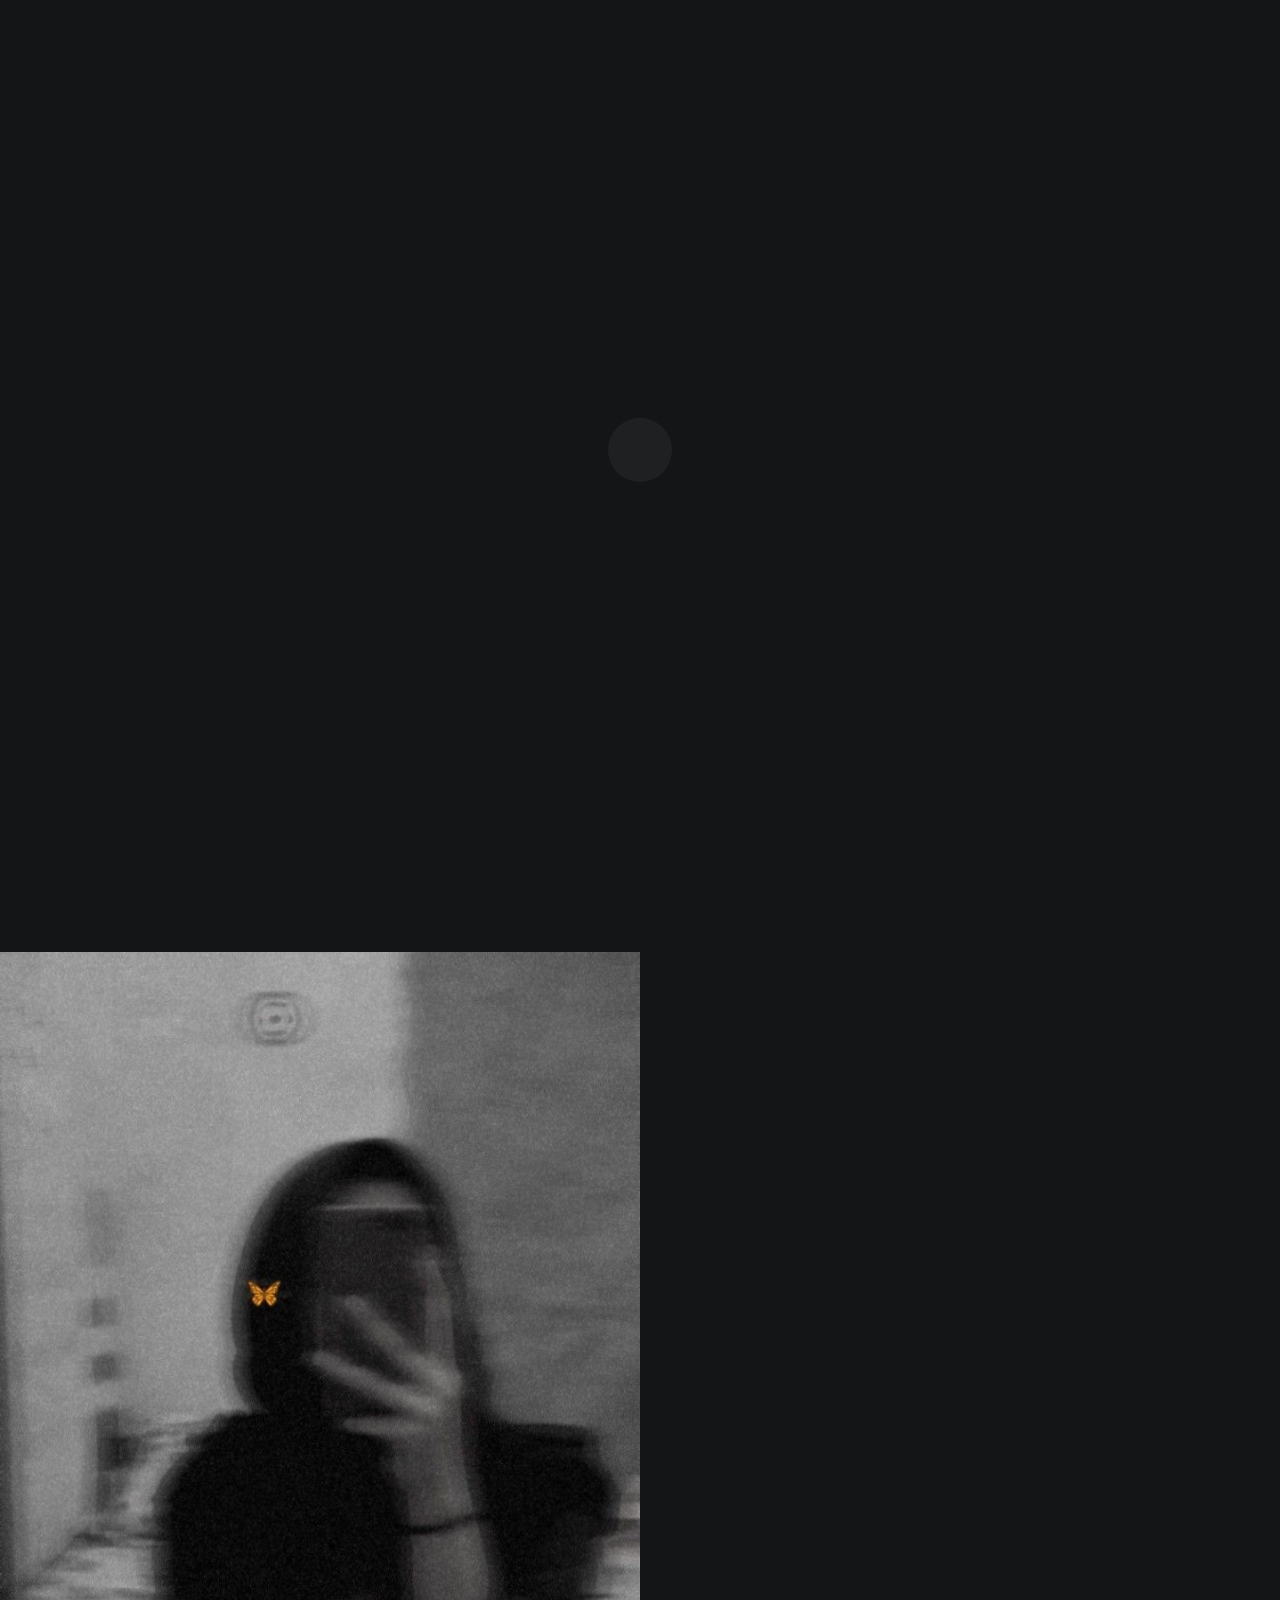
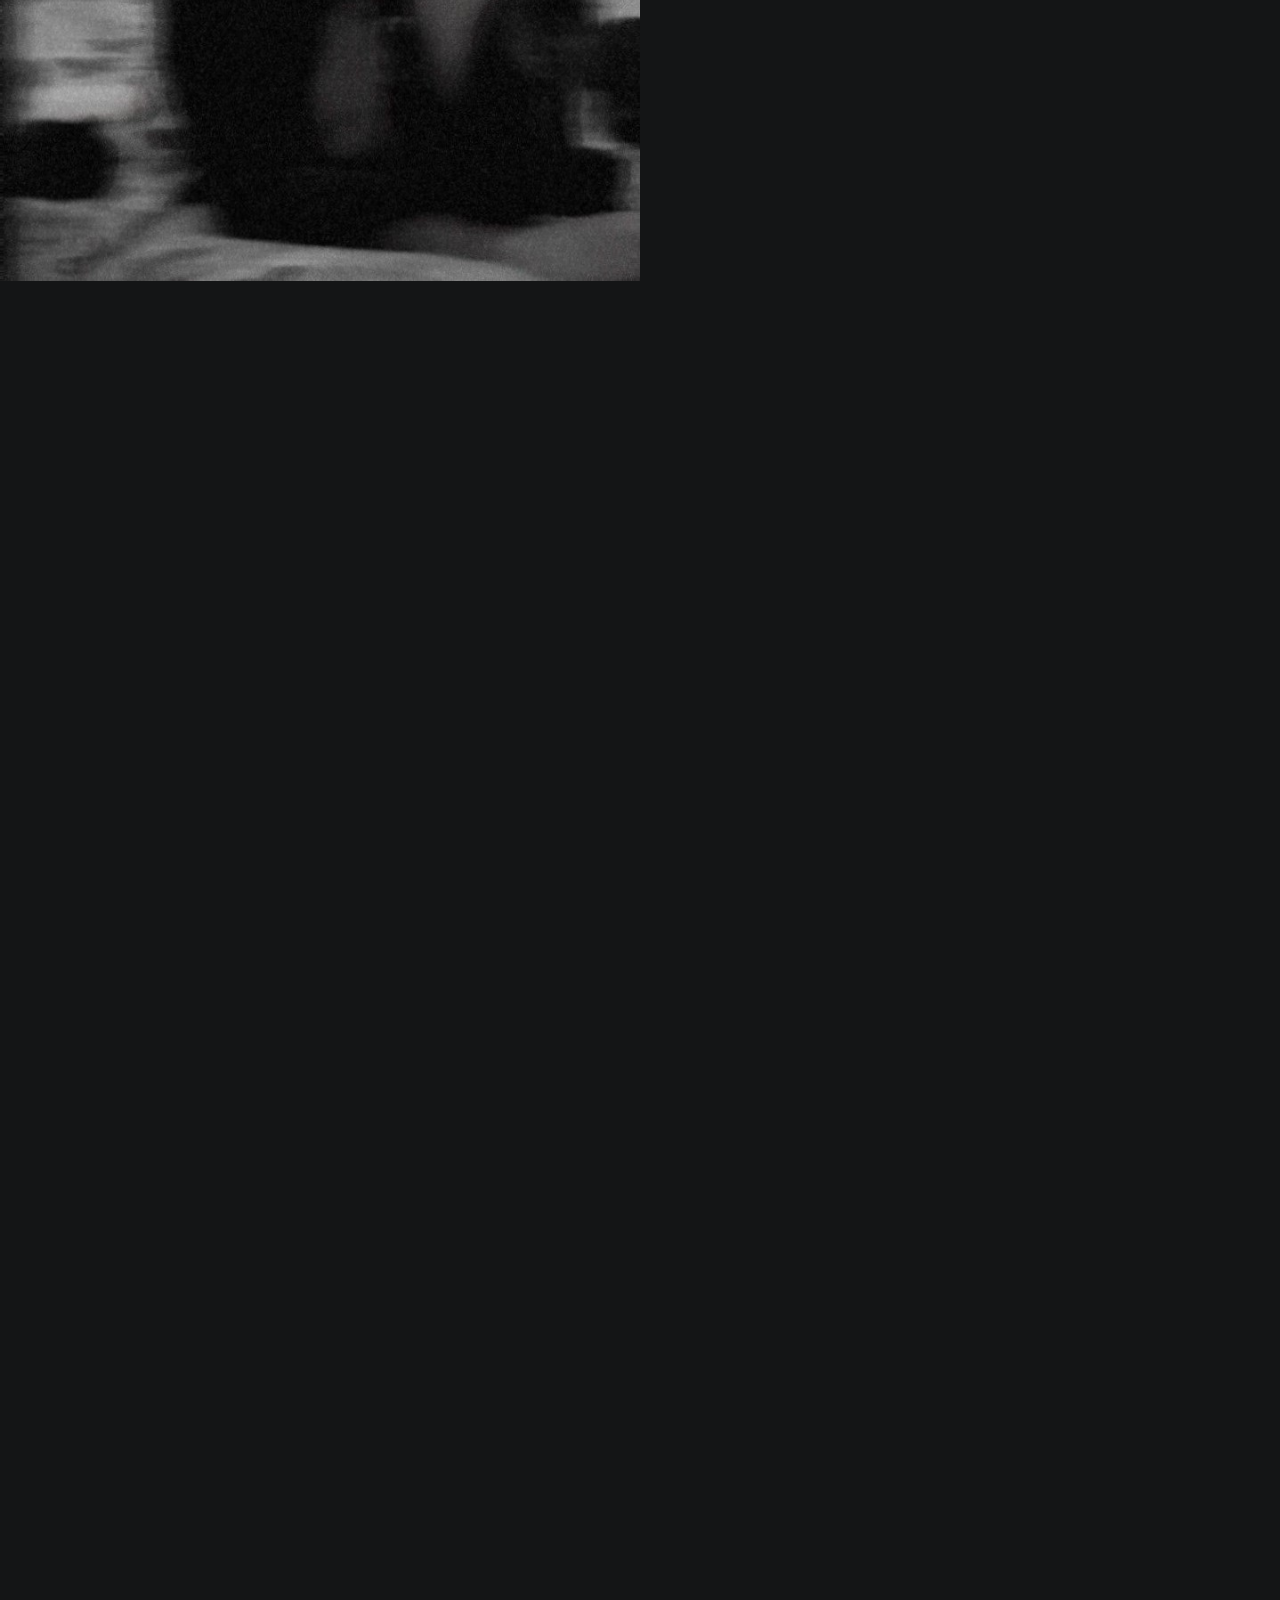
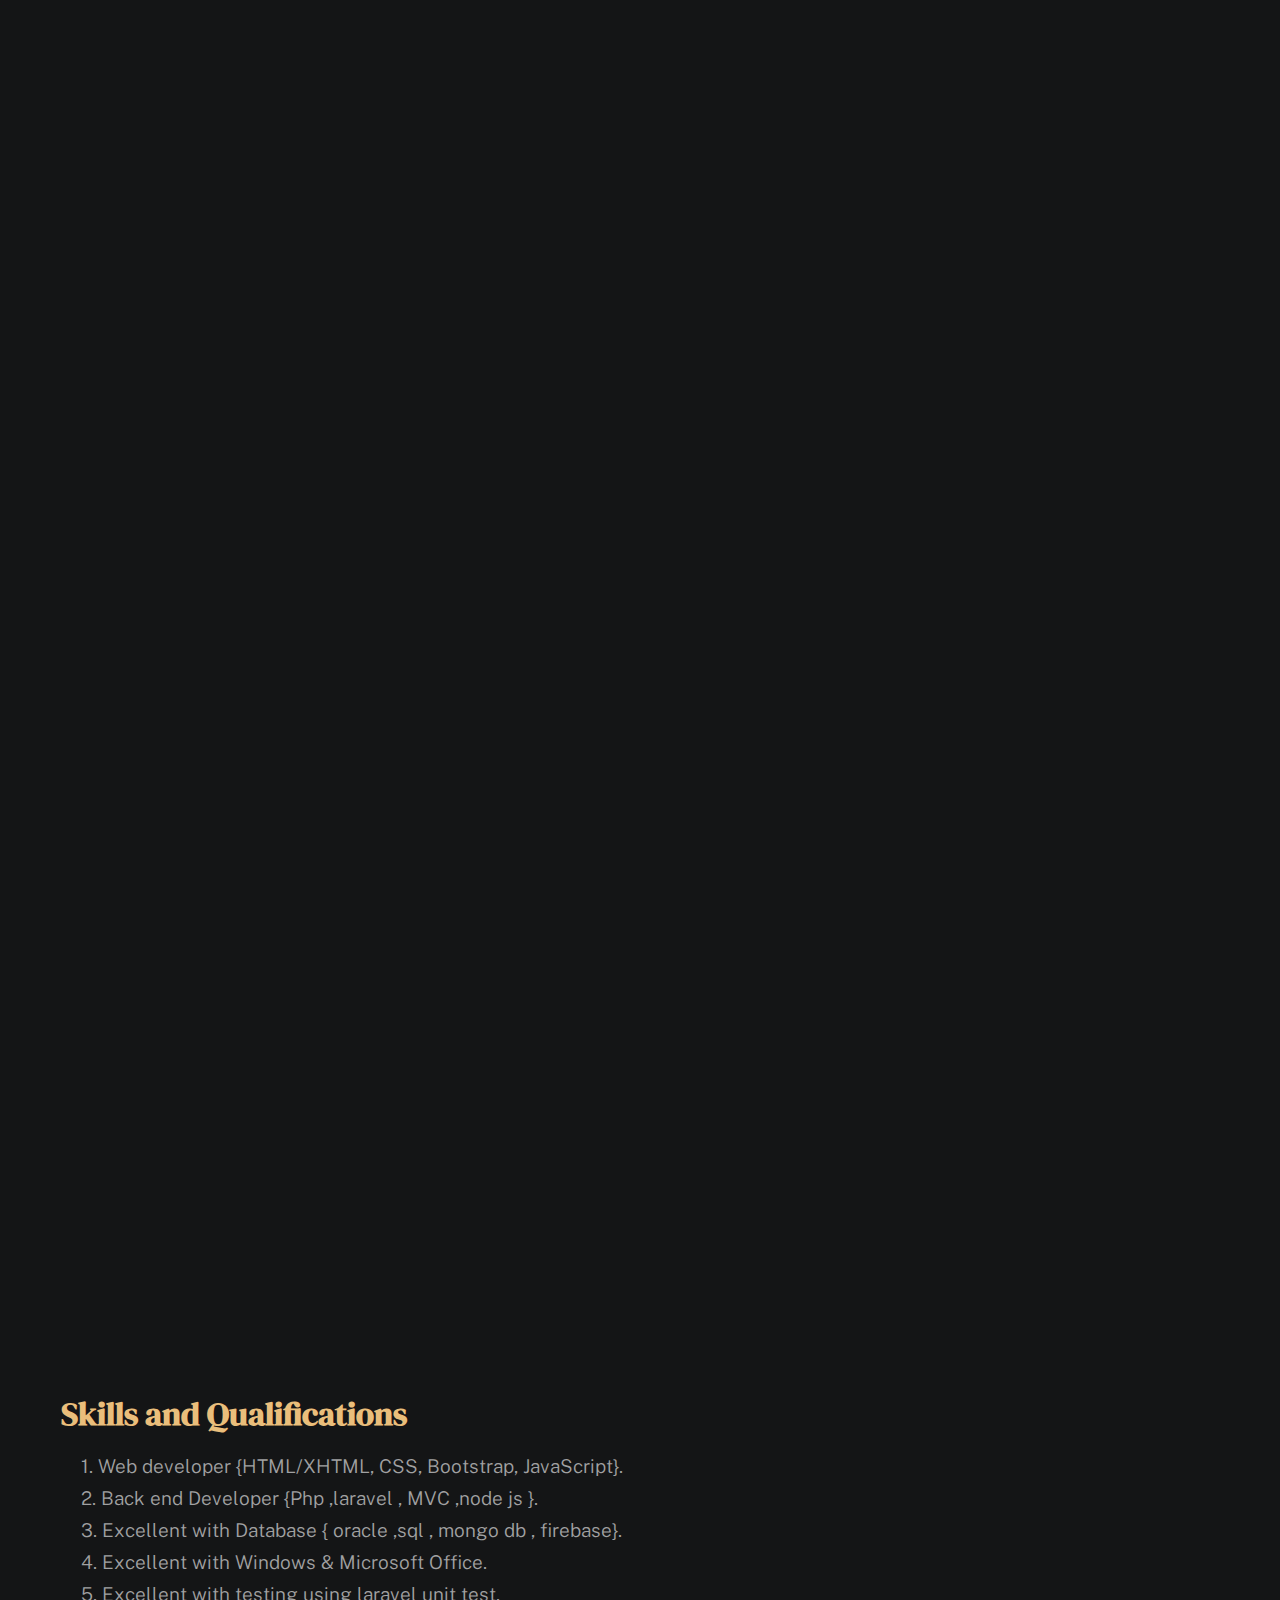
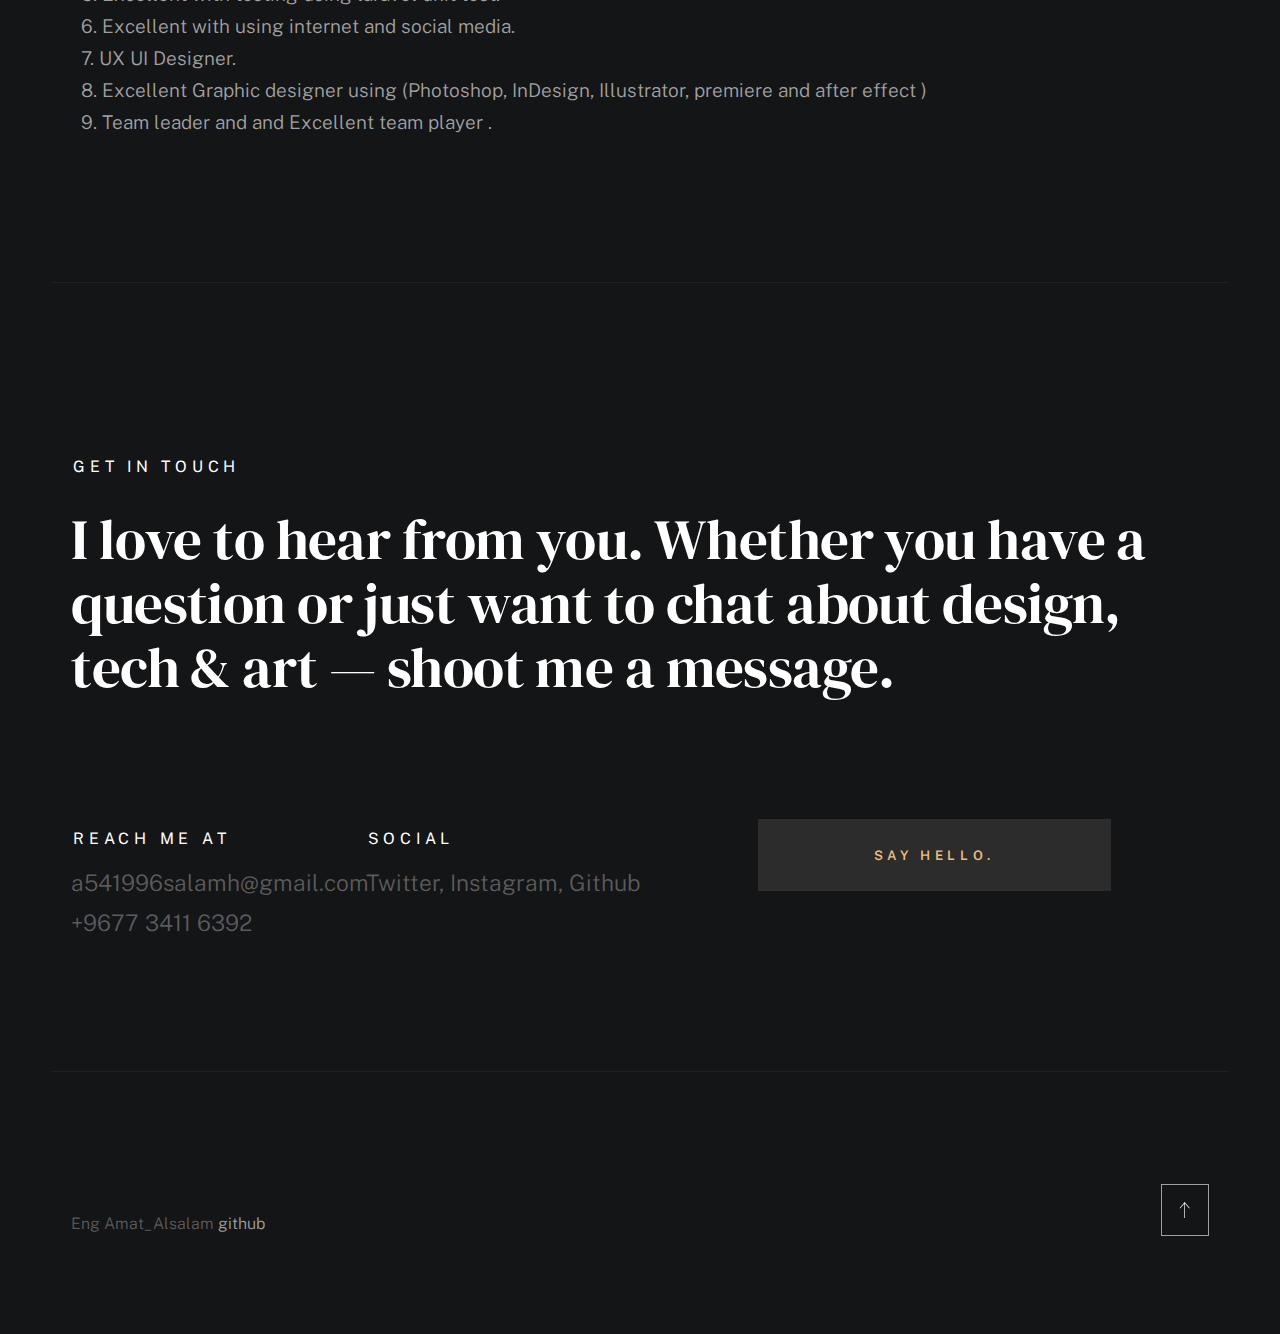
==== commit e13f64c8: "save" ====
--- a/index.html
+++ b/index.html
@@ -55,19 +55,19 @@
         <header class="s-header">
 
             <div class="header-mobile">
-                <span class="mobile-home-link"><a href="index.html">Luther.</a></span>
+                <span class="mobile-home-link"><a href="index.html">salama.</a></span>
                 <a class="mobile-menu-toggle" href="#0"><span>Menu</span></a>
             </div>
 
             <div class="row wide main-nav-wrap">
                 <nav class="column lg-12 main-nav">
                     <ul>
-                        <li><a href="index.html" class="home-link">Luther.</a></li>
+                        <li><a href="index.html" class="home-link">salama.</a></li>
                         <li class="current"><a href="#intro" class="smoothscroll">Intro</a></li>
                         <li><a href="#about" class="smoothscroll">About</a></li>
                         <li><a href="#works" class="smoothscroll">Works</a></li>
                         <li><a href="#contact" class="smoothscroll">Say Hello</a></li>
-                        <li><a href="arabic.html" >arabic</a></li>
+                        <!-- <li><a href="arabic.html" >arabic</a></li> -->
                         <li><a href="#index" class="smoothscroll">Salama</a></li>
                     </ul>
                 </nav>
@@ -504,8 +504,8 @@
                             <img src="images/work/job.png" alt="">
                 
                             <div class="modal-popup__desc">
-                                <h5>motion grapic vedios</h5>
-                                <p>motion graphic videos using aftereffect and adobe premier program.</p>
+                                <h5>web site for jobs</h5>
+                                <p>for training</p>
                                 <ul class="modal-popup__cat">
                                     <li>videos</li>
                                 </ul>
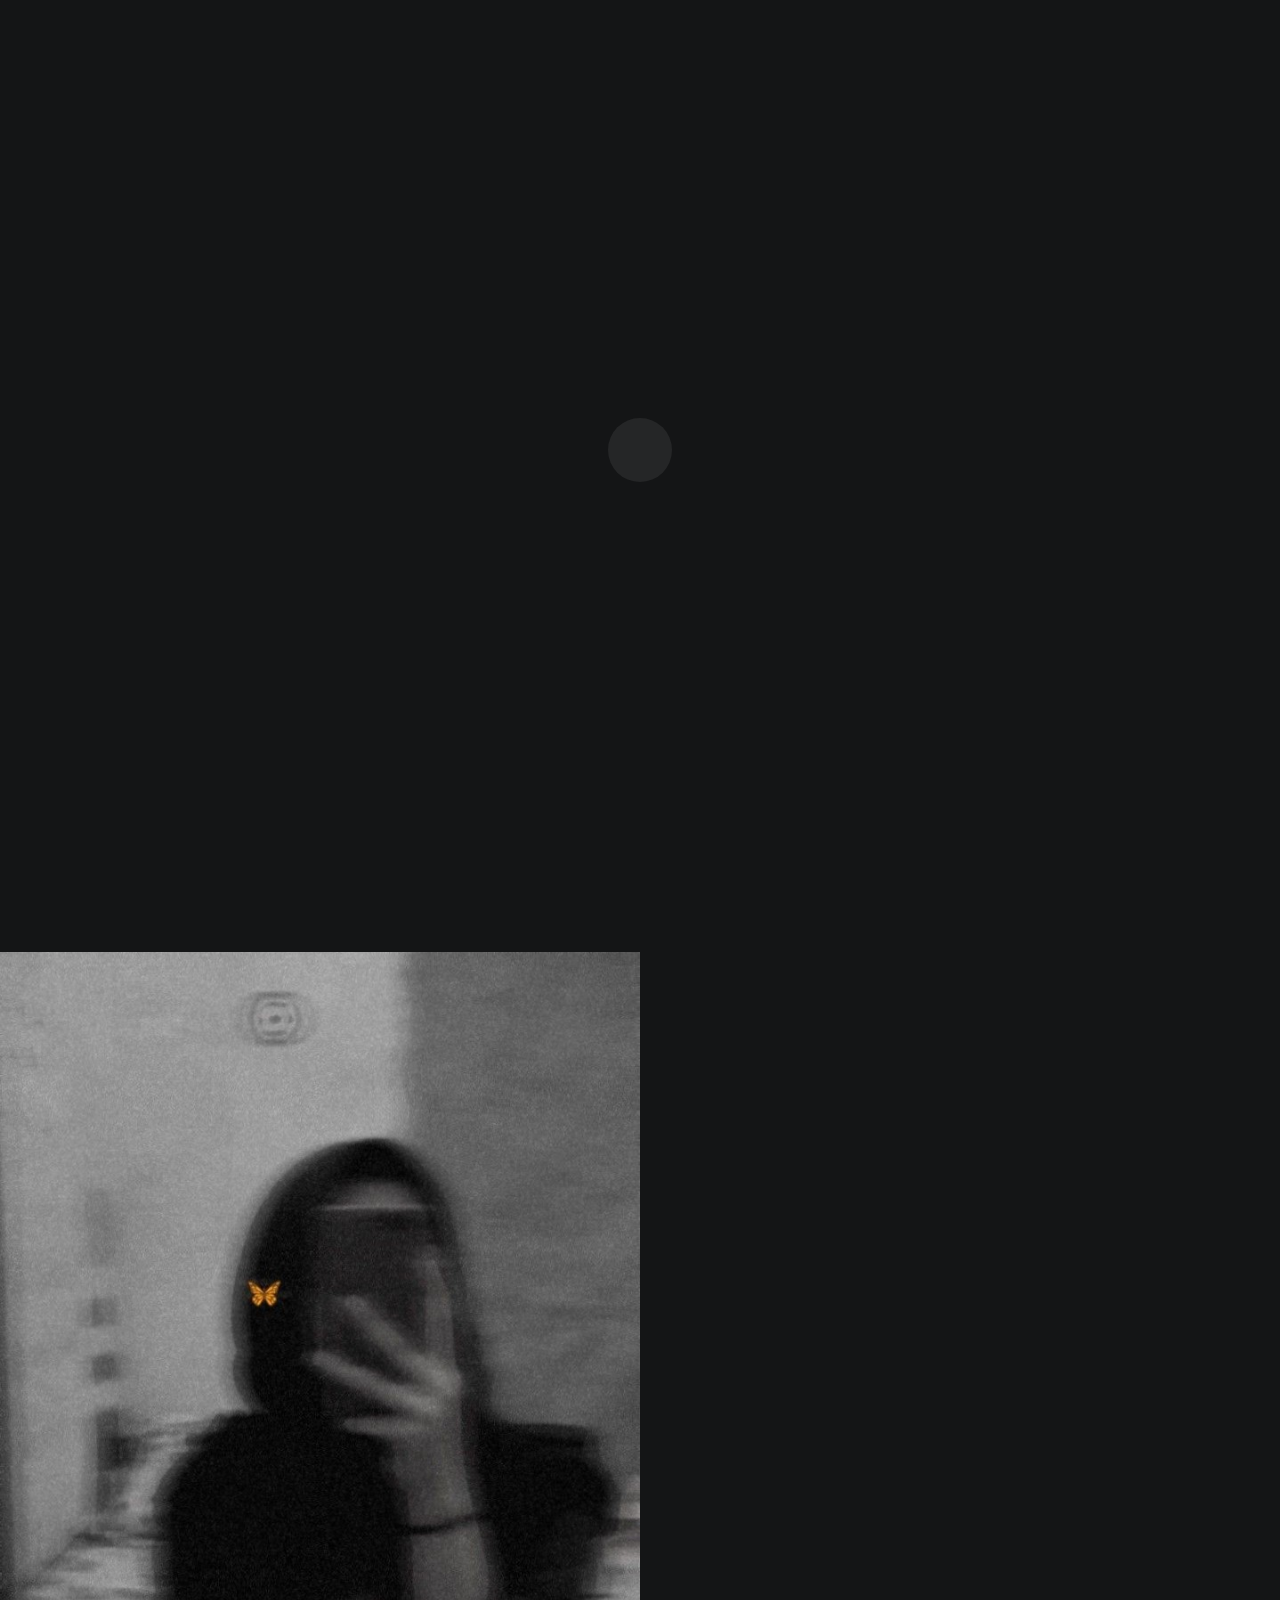
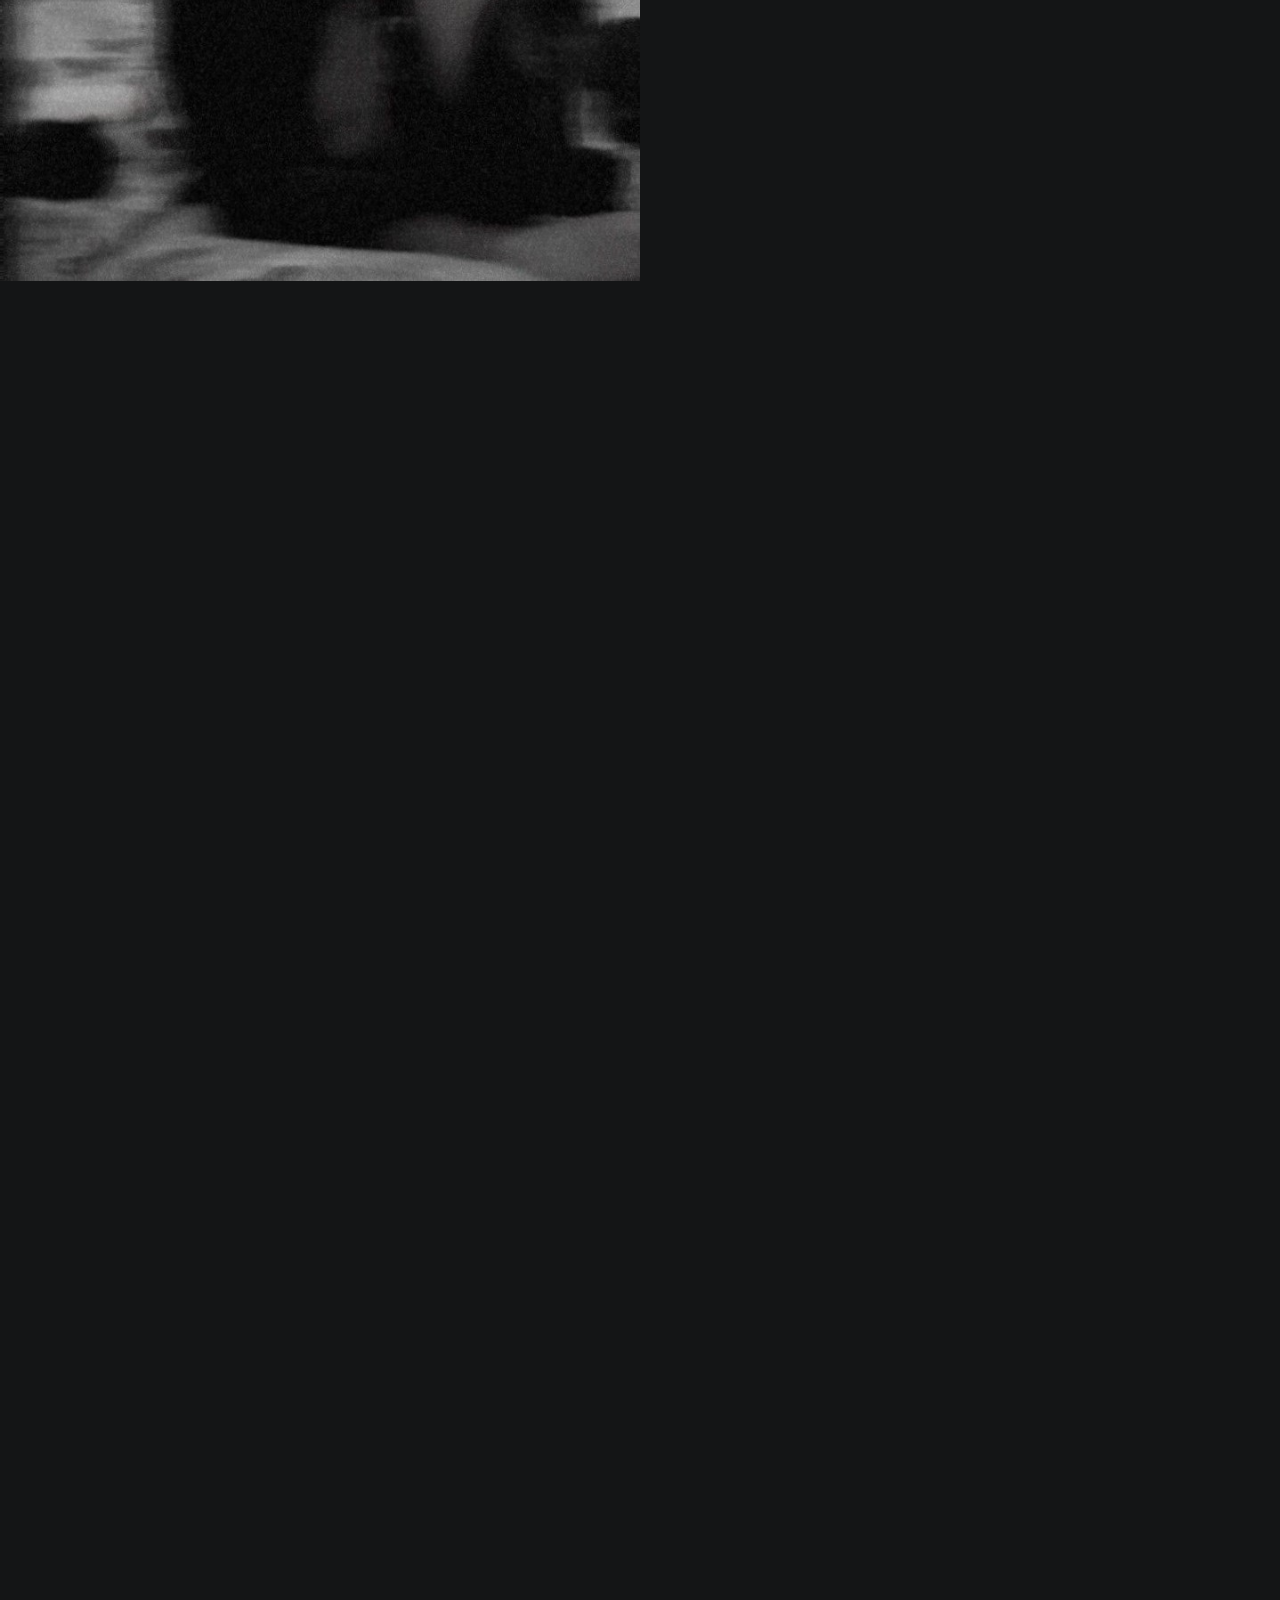
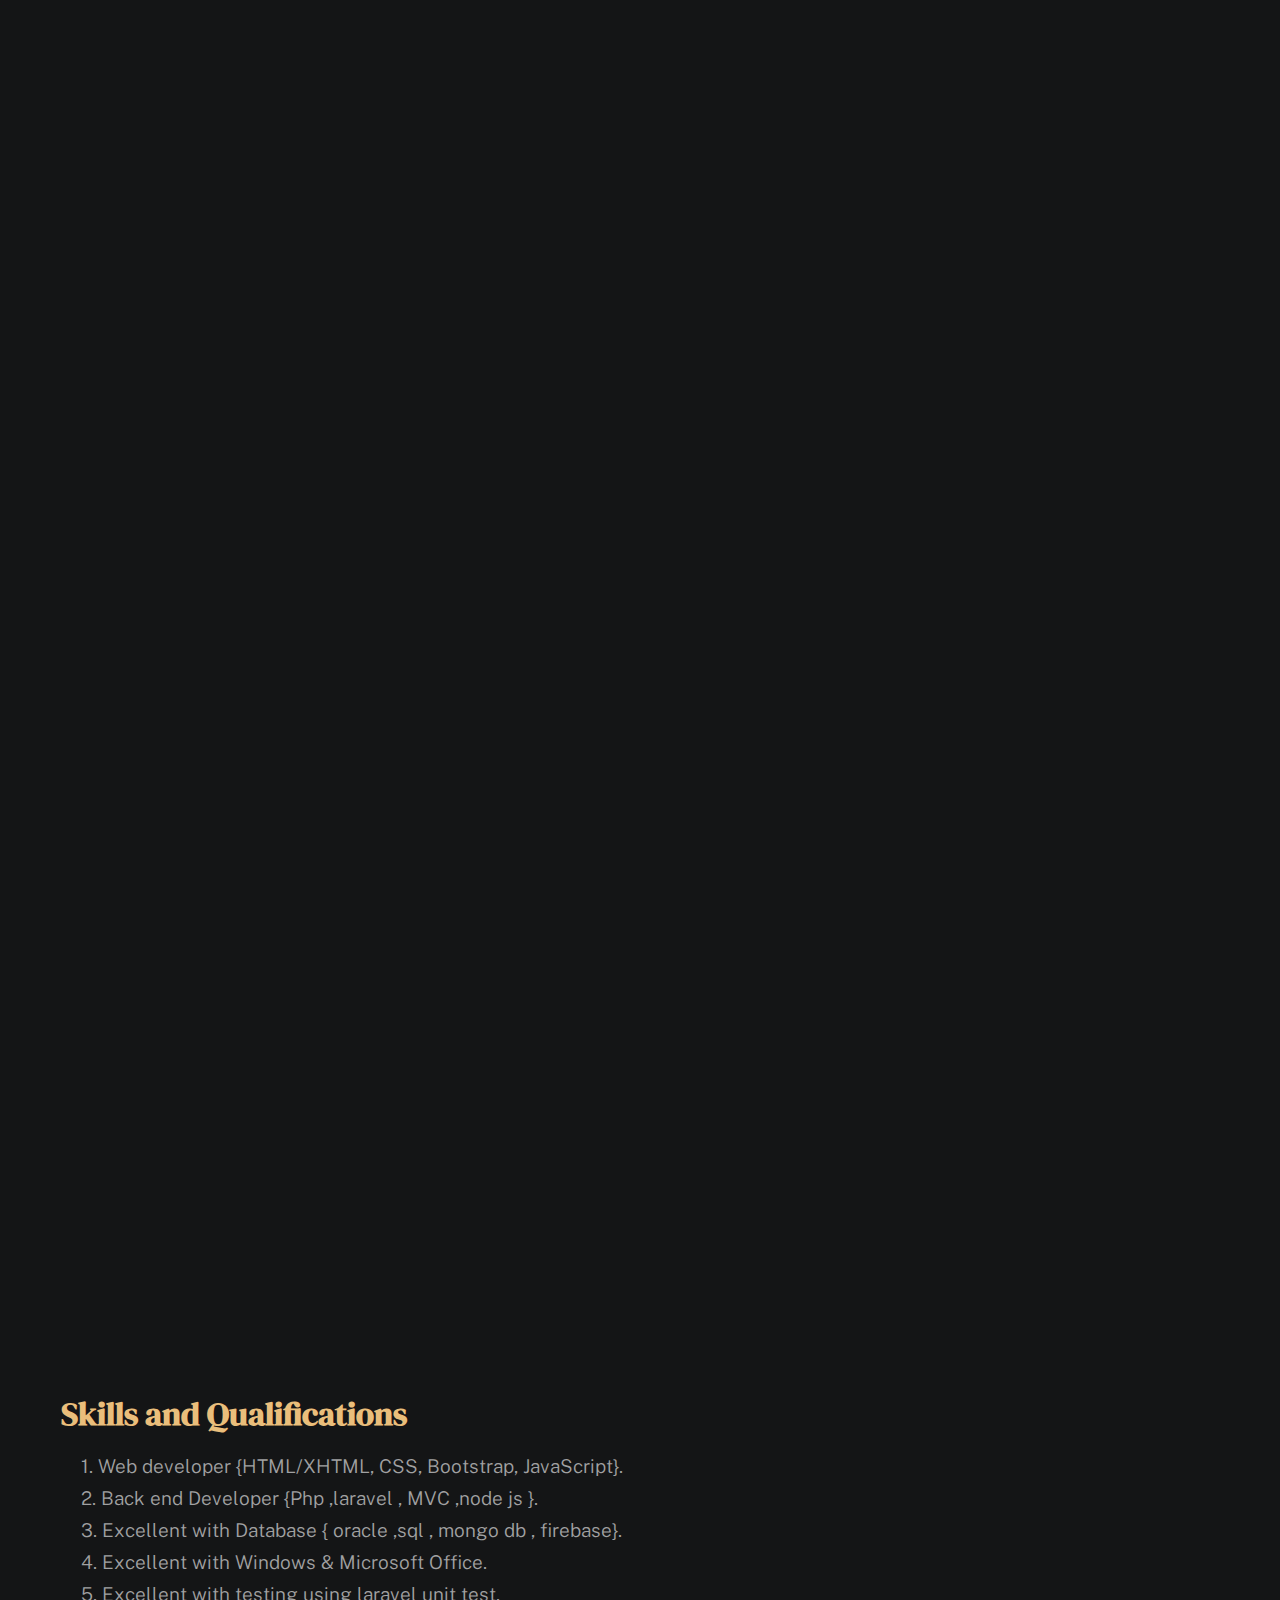
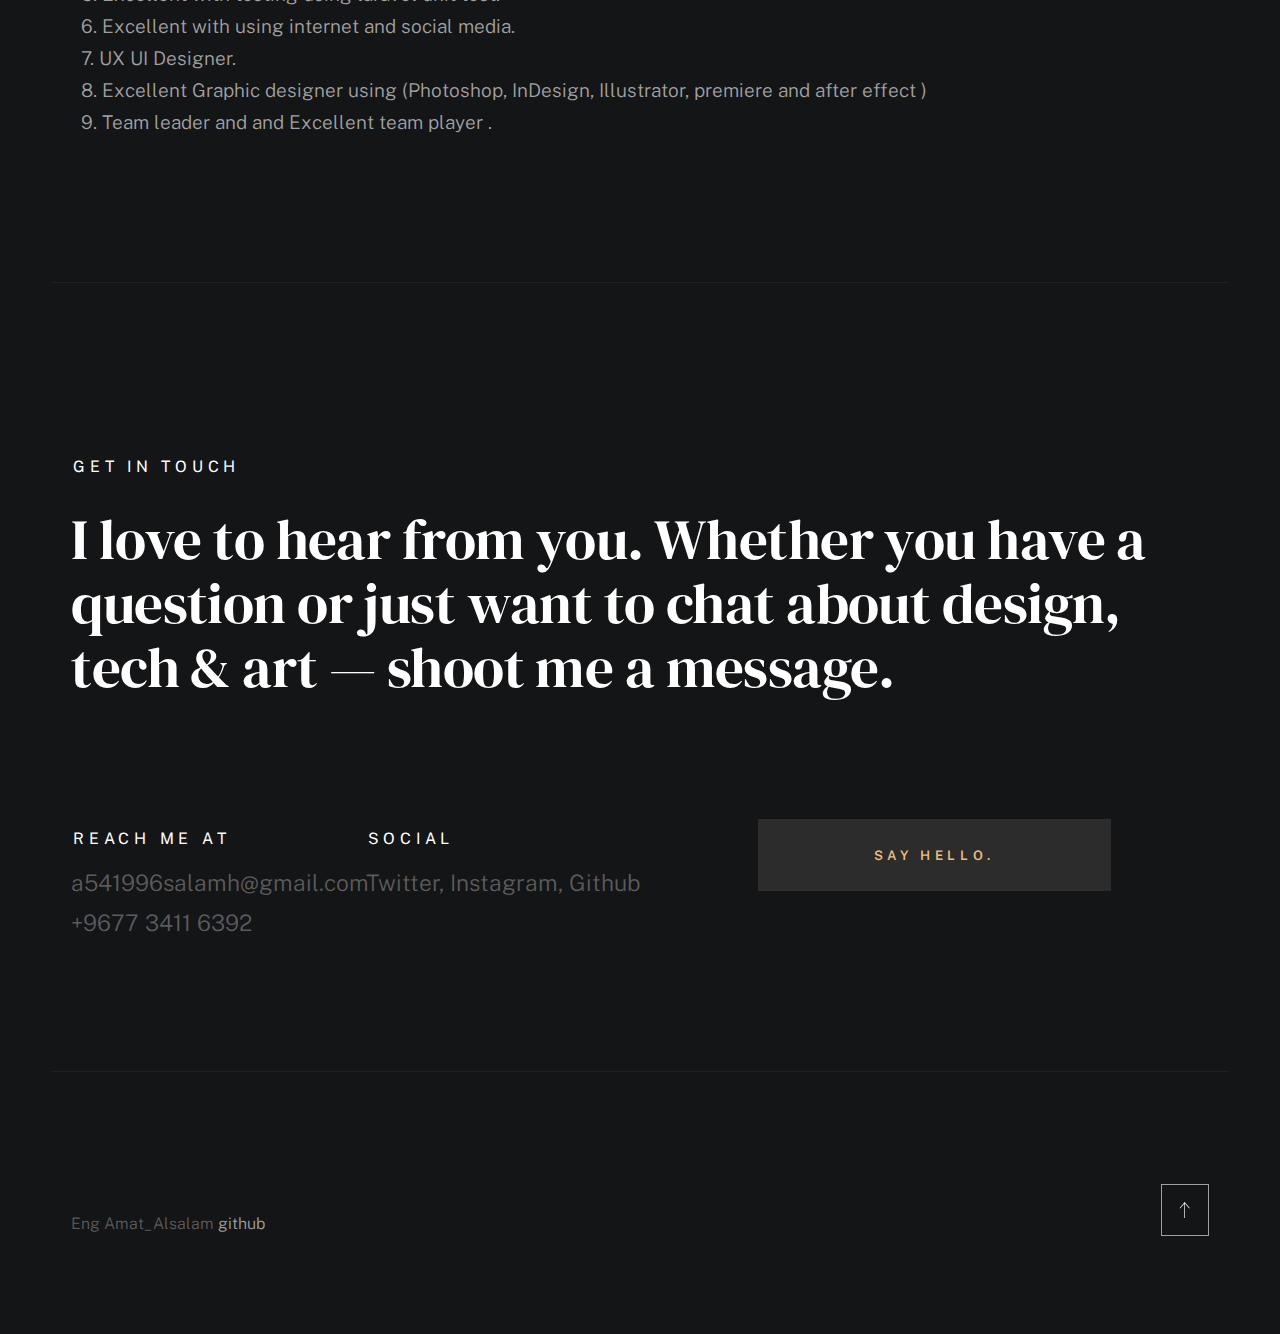
==== commit 9ca85a7b: "edit" ====
--- a/index.html
+++ b/index.html
@@ -149,7 +149,7 @@
                 while
                 balancing them with the clients’ business needs.
                             </p>
-                            <a href="cv.html" class="btn btn--medium u-fullwidth" data-animate-el>Download CV</a>
+                            <a href="https://drive.google.com/file/d/1KiucDtjgW5_Dc5jVjQCN6d2TR6SHPkiP/view?usp=sharing" class="btn btn--medium u-fullwidth" data-animate-el>Download CV</a>
 
                         </div>
                     </div>
